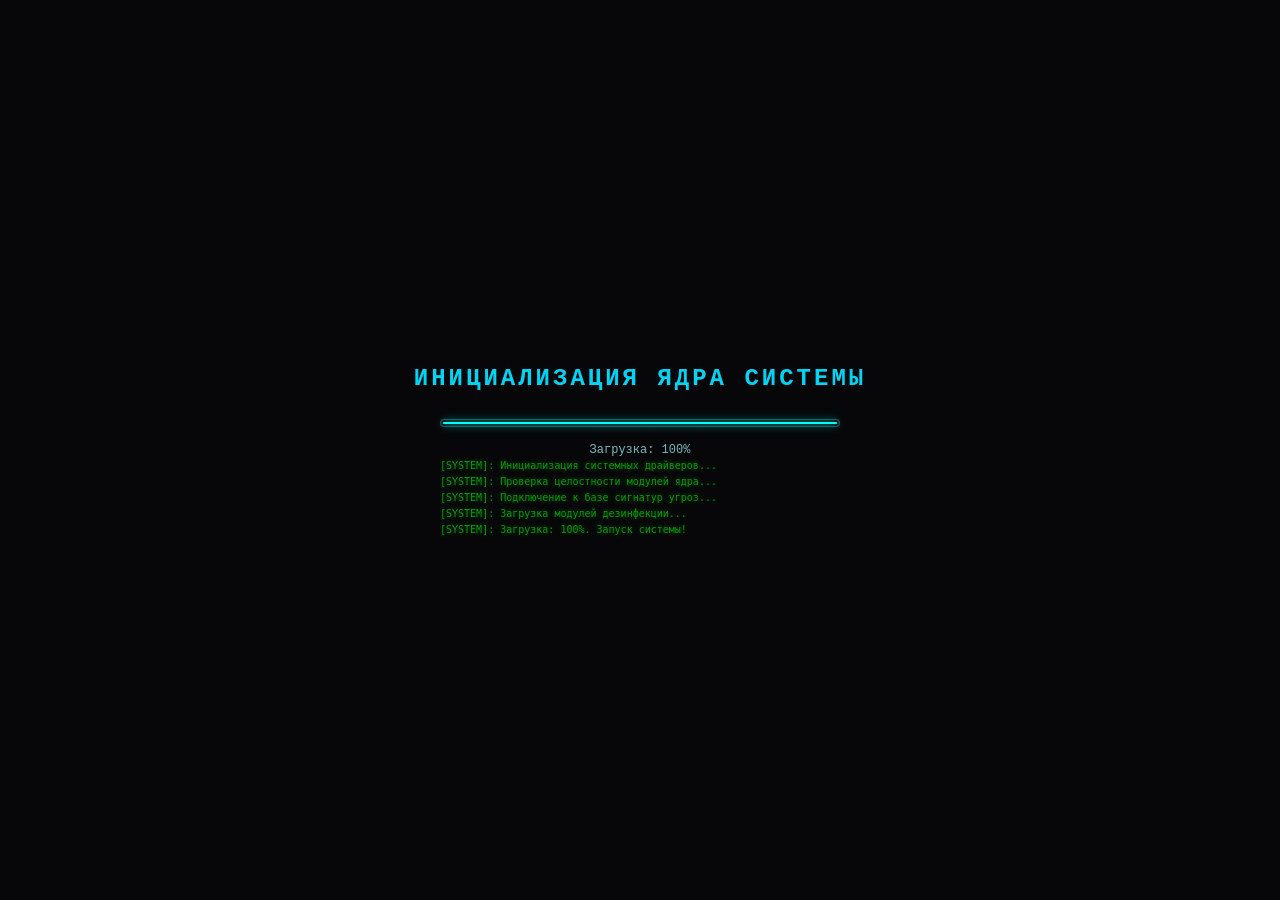
==== index.html @ bfcc6da0 "Багфиксы" ====
<!doctype html>
<html lang="ru">
    <head>
        <meta charset="UTF-8" />
        <meta
            name="viewport"
            content="width=device-width, initial-scale=1.0, maximum-scale=1.0, user-scalable=no, viewport-fit=cover,  height=device-height"
        />
        <title>Система // Выживание</title>
        <link href="./css/style.css" rel="stylesheet" />
        <script src="https://yandex.ru/games/sdk/v2"></script>
        <style>
            * {
                box-sizing: border-box;
                user-select: none;
                -webkit-user-select: none;
                margin: 0;
                padding: 0;
            }
            body,
            html {
                width: 100%;
                height: 100%;
                min-height: 100dvh;
                overflow: hidden;
                background-color: #070709;
                font-family: "Courier New", Courier, monospace;
            }

            #gameCanvas {
                display: block;
                width: 100vw;
                height: 100vh;
                height: 100dvh;
            }

            /* CRT scanlines effect */
            .crt::after {
                content: " ";
                display: block;
                position: absolute;
                top: 0;
                left: 0;
                bottom: 0;
                right: 0;
                background:
                    linear-gradient(
                        rgba(18, 16, 16, 0) 50%,
                        rgba(0, 0, 0, 0.25) 50%
                    ),
                    linear-gradient(
                        90deg,
                        rgba(255, 0, 0, 0.04),
                        rgba(0, 255, 0, 0.02),
                        rgba(0, 0, 255, 0.04)
                    );
                z-index: 99;
                background-size:
                    100% 4px,
                    6px 100%;
                pointer-events: none;
            }

            #upgrade-screen {
                display: none;
                position: absolute;
                top: 50%;
                left: 50%;
                transform: translate(-50%, -50%);
                background: rgba(10, 10, 12, 0.98);
                border: 2px solid #00ffff;
                padding: 25px;
                width: 95%;
                max-width: 480px;
                text-align: center;
                color: #ffffff;
                z-index: 100;
                box-shadow: 0 0 25px rgba(0, 255, 255, 0.35);
                border-radius: 12px;
            }
            #options-container {
                display: flex;
                flex-direction: column;
                gap: 12px;
                margin-top: 15px;
            }
            .upgrade-option {
                background: rgba(20, 20, 25, 0.8);
                border: 1px solid rgba(255, 255, 255, 0.2);
                color: #ffffff;
                padding: 12px 15px;
                cursor: pointer;
                display: flex;
                align-items: center;
                gap: 15px;
                width: 100%;
                transition: all 0.25s ease;
                border-radius: 8px;
                text-align: left;
            }
            .upgrade-option:hover {
                background: rgba(0, 255, 255, 0.15);
                border-color: #00ffff;
                box-shadow: 0 0 12px rgba(0, 255, 255, 0.2);
                transform: translateX(4px);
            }
            .icon-container {
                position: relative;
                width: 60px;
                height: 60px;
                display: flex;
                justify-content: center;
                align-items: center;
                background: #000;
                border: 1px solid rgba(0, 255, 255, 0.3);
                border-radius: 6px;
            }
            .weapon-preview-canvas {
                width: 60px !important;
                height: 60px !important;
                display: block;
            }
            .level-badge {
                position: absolute;
                bottom: -4px;
                right: -4px;
                background: #00ffff;
                color: #000;
                font-size: 9px;
                font-weight: bold;
                padding: 1px 4px;
                font-family: monospace;
                border-radius: 3px;
            }
            #preloader {
                position: absolute;
                top: 0;
                left: 0;
                width: 100%;
                height: 100%;
                background-color: #070709;
                z-index: 1000;
                display: flex;
                flex-direction: column;
                justify-content: center;
                align-items: center;
                color: #ffffff;
            }
            #loader-bar-bg {
                width: 80%;
                max-width: 400px;
                height: 8px;
                border: 1px solid rgba(0, 255, 255, 0.3);
                background: #111;
                border-radius: 4px;
                padding: 2px;
                margin-top: 24px;
            }
            #loader-bar-fill {
                width: 0%;
                height: 100%;
                background-color: #00ffff;
                box-shadow: 0 0 10px #00ffff;
                transition: width 0.05s linear;
                border-radius: 2px;
            }
            .terminal-text {
                font-family: monospace;
                color: #00ff00;
                text-shadow: 0 0 5px rgba(0, 255, 0, 0.5);
            }

            #menu-screen {
                position: absolute;
                top: 0;
                left: 0;
                width: 100%;
                height: 100%;
                background: rgba(7, 7, 9, 0.85);
                backdrop-filter: blur(8px);
                -webkit-backdrop-filter: blur(8px);
                display: none;
                flex-direction: column;
                justify-content: center;
                align-items: center;
                z-index: 80;
                color: #ffffff;
            }
            #arsenal-screen {
                display: none;
                position: absolute;
                top: 50%;
                left: 50%;
                transform: translate(-50%, -50%);
                background: rgba(10, 10, 12, 0.98);
                border: 2px solid #00ffff;
                padding: 25px;
                width: 95%;
                max-width: 600px;
                max-height: 85vh;
                overflow-y: auto;
                color: #ffffff;
                z-index: 120;
                box-shadow: 0 0 25px rgba(0, 255, 255, 0.35);
                border-radius: 12px;
            }
            #arsenal-screen::-webkit-scrollbar {
                width: 6px;
            }
            #arsenal-screen::-webkit-scrollbar-track {
                background: rgba(10, 10, 12, 0.98);
            }
            #arsenal-screen::-webkit-scrollbar-thumb {
                background: #00ffff;
                border-radius: 3px;
            }
            .arsenal-grid {
                display: grid;
                grid-template-columns: repeat(auto-fill, minmax(110px, 1fr));
                gap: 12px;
                margin-top: 15px;
                margin-bottom: 20px;
            }
            .arsenal-card {
                background: rgba(20, 20, 25, 0.8);
                border: 1px solid rgba(255, 255, 255, 0.1);
                border-radius: 8px;
                padding: 10px;
                display: flex;
                flex-direction: column;
                align-items: center;
                text-align: center;
                position: relative;
                transition: all 0.25s ease;
            }
            .arsenal-card.unlocked {
                border-color: rgba(0, 255, 255, 0.25);
            }
            .arsenal-card.unlocked.hover\:border-color:hover {
                border-color: #00ffff;
                box-shadow: 0 0 10px rgba(0, 255, 255, 0.2);
                transform: translateY(-2px);
            }
            .arsenal-card.locked {
                opacity: 0.5;
                background: rgba(10, 10, 12, 0.6);
            }
            .arsenal-card .lock-icon {
                font-size: 20px;
                color: #ff3333;
                margin: 8px 0;
                text-shadow: 0 0 8px rgba(255, 51, 51, 0.4);
            }

            /* Стили для кастомного экрана GameOver с возможностью воскрешения */
            #gameover-screen {
                display: none;
                position: absolute;
                top: 50%;
                left: 50%;
                transform: translate(-50%, -50%);
                background: rgba(10, 10, 12, 0.98);
                border: 2px solid #ff3333;
                padding: 30px;
                width: 95%;
                max-width: 440px;
                text-align: center;
                color: #ffffff;
                z-index: 100;
                box-shadow: 0 0 25px rgba(255, 51, 51, 0.35);
                border-radius: 12px;
            }

            /* Кнопка выхода в меню на экране паузы */
            #pause-menu-btn {
                display: none;
                position: absolute;
                bottom: 90px;
                left: 50%;
                transform: translateX(-50%);
                background: rgba(10, 10, 15, 0.9);
                border: 1px solid #ff4444;
                color: #ff4444;
                padding: 10px 28px;
                border-radius: 10px;
                font-family: monospace;
                font-size: 12px;
                font-weight: bold;
                letter-spacing: 2px;
                cursor: pointer;
                z-index: 95;
                backdrop-filter: blur(4px);
                transition: all 0.3s ease;
                box-shadow: 0 0 20px rgba(255, 68, 68, 0.15);
                text-transform: uppercase;
            }
            #pause-menu-btn:hover {
                background: rgba(255, 68, 68, 0.15);
                box-shadow: 0 0 30px rgba(255, 68, 68, 0.25);
                transform: translateX(-50%) scale(1.04);
            }
        </style>
    </head>
    <body class="crt">
        <!-- Preloader Screen -->
        <div id="preloader">
            <h1
                class="text-xl md:text-2xl font-bold tracking-widest text-center text-cyan-400"
                style="letter-spacing: 3px"
            >
                ИНИЦИАЛИЗАЦИЯ ЯДРА СИСТЕМЫ
            </h1>
            <div id="loader-bar-bg">
                <div id="loader-bar-fill"></div>
            </div>
            <p
                id="loader-info"
                class="mt-4 text-xs opacity-75 font-mono text-cyan-200"
                style="margin-top: 15px"
            >
                Загрузка: 0%
            </p>
            <div
                id="terminal-log"
                class="mt-4 text-[10px] terminal-text w-4/5 max-w-[400px] h-20 overflow-hidden opacity-60 text-left leading-4"
            >
                [SYSTEM]: Booting core parameters...
            </div>
        </div>

        <!-- Main Menu Screen -->
        <div id="menu-screen">
            <h1
                class="text-3xl md:text-5xl font-extrabold tracking-widest text-center text-white mb-2"
                style="
                    text-shadow: 0 0 15px rgba(0, 255, 255, 0.4);
                    font-family: monospace;
                "
            >
                Система // Выживание
            </h1>
            <p
                style="margin: 12px 0"
                class="text-cyan-400 text-[10px] md:text-xs font-mono tracking-widest mb-10 text-center animate-pulse"
            >
                [ ВЕРСИЯ ЯДРА: REMASTERED ]
            </p>

            <div
                class="flex flex-col sm:flex-row gap-4 mb-10 w-full max-w-[420px] px-6"
            >
                <button
                    id="start-game-btn"
                    class="flex-1 py-3 px-6 bg-cyan-500 hover:bg-cyan-400 text-black font-extrabold text-xs tracking-wider font-mono rounded-lg transition-all duration-300 shadow-[0_0_15px_rgba(0,255,255,0.3)] hover:scale-105 active:scale-95"
                >
                    ЗАПУСТИТЬ ЯДРО
                </button>
                <button
                    id="open-arsenal-btn"
                    class="flex-1 py-3 px-6 bg-transparent border border-cyan-500 hover:bg-cyan-950/40 text-cyan-400 font-extrabold text-xs tracking-wider font-mono rounded-lg transition-all duration-300 hover:scale-105 active:scale-95"
                >
                    АРСЕНАЛ ОРУЖИЯ
                </button>
            </div>

            <div class="w-full max-w-[460px] px-6">
                <p
                    style="margin: 32px 0 10px"
                    class="text-cyan-600 text-[10px] font-mono mb-4 text-center tracking-widest"
                >
                    — ТРЕБОВАНИЯ ДЕШИФРАЦИИ —
                </p>
                <div
                    id="menu-achievements"
                    class="grid grid-cols-2 gap-3"
                ></div>
            </div>
        </div>

        <!-- Weapon Arsenal Screen -->
        <div id="arsenal-screen">
            <h2
                class="font-bold tracking-widest text-cyan-400 border-b border-cyan-800 pb-3 mb-4 text-center text-base md:text-lg font-mono"
            >
                АРСЕНАЛ МОДИФИКАЦИЙ ЯДРА
            </h2>
            <div id="arsenal-grid" class="arsenal-grid"></div>
            <button
                id="close-arsenal-btn"
                class="w-full py-2.5 bg-transparent border border-red-500 text-red-500 hover:bg-red-950/30 font-bold text-xs tracking-wider font-mono rounded-lg transition-all duration-300"
            >
                ЗАКРЫТЬ ДАННЫЕ
            </button>
        </div>

        <canvas id="gameCanvas"></canvas>

        <!-- 🎵 ФОНОВАЯ МУЗЫКА -->
        <audio id="bg-music" loop preload="auto">
            <source src="./music/bgmusic.mp3" type="audio/mpeg" />
            <!-- Добавь fallback на другой формат, если нужно -->
            <!-- <source src="путь/к_твоей/музыке.ogg" type="audio/ogg"> -->
        </audio>

        <!-- Sound Toggle Button -->
        <button
            id="audio-toggle"
            style="
                position: absolute;
                top: 20px;
                right: 20px;
                width: 44px;
                height: 44px;
                border-radius: 8px;
                background: rgba(10, 10, 15, 0.85);
                border: 1px solid #00ffff;
                color: #00ffff;
                font-size: 18px;
                cursor: pointer;
                z-index: 110;
                display: flex;
                align-items: center;
                justify-content: center;
                backdrop-filter: blur(4px);
                transition: all 0.2s ease;
                box-shadow: 0 0 10px rgba(0, 255, 255, 0.1);
            "
        >
            🔊
        </button>

        <!-- Mobile Pause button -->
        <button
            id="pause-button"
            style="
                position: absolute;
                bottom: 20px;
                right: 20px;
                width: 50px;
                height: 50px;
                border-radius: 50%;
                background: rgba(10, 10, 15, 0.85);
                border: 2px solid #00ffff;
                color: #00ffff;
                font-size: 20px;
                cursor: pointer;
                z-index: 90;
                display: none;
                align-items: center;
                justify-content: center;
                backdrop-filter: blur(4px);
                transition: all 0.2s ease;
                box-shadow: 0 0 12px rgba(0, 255, 255, 0.25);
            "
        >
            ⏸
        </button>

        <!-- Кнопка "Выйти в меню" на паузе -->
        <button id="pause-menu-btn">ВЫЙТИ В МЕНЮ</button>

        <!-- Upgrade Screen Overlay -->
        <div id="upgrade-screen">
            <h2
                class="font-bold tracking-widest text-cyan-400 border-b border-cyan-800 pb-3 mb-4 text-base md:text-lg font-mono"
            >
                ВЫБОР МОДИФИКАТОРА ЯДРА
            </h2>
            <div id="options-container"></div>
        </div>

        <!-- Custom Game Over Screen overlay with Yandex Ad Revival integration -->
        <div id="gameover-screen">
            <h2
                class="font-bold tracking-widest text-red-500 border-b border-red-950 pb-3 mb-4 text-base md:text-xl font-mono"
                style="text-shadow: 0 0 10px rgba(255, 51, 51, 0.5)"
            >
                СЕКТОР АННИГИЛИРОВАН
            </h2>
            <p
                id="gameover-stats"
                class="text-sm font-mono text-gray-300 mb-6"
            ></p>

            <div class="flex flex-col gap-3">
                <button
                    id="revive-ad-btn"
                    class="w-full py-3 bg-cyan-500 hover:bg-cyan-400 text-black font-extrabold text-xs tracking-wider font-mono rounded-lg transition-all duration-300 shadow-[0_0_15px_rgba(0,255,255,0.3)] hover:scale-[1.02] active:scale-[0.98]"
                >
                    ВОССТАНОВИТЬ ЯДРО (100% HP) 📺
                </button>
                <button
                    id="restart-game-btn"
                    class="w-full py-3 bg-transparent border border-red-500 hover:bg-red-950/20 text-red-500 font-extrabold text-xs tracking-wider font-mono rounded-lg transition-all duration-300 hover:scale-[1.02] active:scale-[0.98]"
                >
                    НАЧАТЬ ЗАНОВО
                </button>
            </div>
        </div>

        <script>
            // Global SDK handlers & Safeties
            let ysdkInstance = null;
            let adReviveUsedInCurrentRun = false; // Player can only revive once per game session

            function initYandexSDK() {
                if (typeof YaGames !== "undefined") {
                    YaGames.init()
                        .then((ysdk) => {
                            console.log("[Yandex SDK]: Инициализация успешна");
                            ysdkInstance = ysdk;

                            // Уведомляем систему, что игра готова (Loading API)
                            if (ysdk.features && ysdk.features.LoadingAPI) {
                                ysdk.features.LoadingAPI.ready();
                            }
                        })
                        .catch((err) => {
                            console.warn(
                                "[Yandex SDK]: Ошибка инициализации SDK",
                                err,
                            );
                        });
                } else {
                    console.log(
                        "[Yandex SDK]: SDK отсутствует (запуск в локальном окружении)",
                    );
                }
            }

            // Полноэкранная реклама (Interstitial)
            function showYandexInterstitial(onCloseCallback) {
                if (ysdkInstance) {
                    // Паузим игру на время рекламы
                    const wasMuted = sfx.muted;
                    const prevGameState = gameState;

                    sfx.muted = true;
                    if (
                        [
                            STATES.PLAYING,
                            STATES.PORTAL_OPEN,
                            STATES.BOSS_FIGHT,
                        ].includes(gameState)
                    ) {
                        previousState = gameState;
                        gameState = STATES.PAUSED;
                    }

                    ysdkInstance.adv.showFullscreenAdv({
                        callbacks: {
                            onOpen: () => {
                                console.log(
                                    "[Yandex Ads]: Полноэкранный баннер открыт",
                                );
                            },
                            onClose: (wasShown) => {
                                console.log(
                                    "[Yandex Ads]: Полноэкранный баннер закрыт, возвращаем звук и фокус",
                                );
                                sfx.muted = wasMuted;
                                if (gameState === STATES.PAUSED) {
                                    gameState =
                                        prevGameState === STATES.PAUSED
                                            ? STATES.PAUSED
                                            : previousState;
                                    lastTime = performance.now();
                                }
                                if (onCloseCallback) onCloseCallback();
                            },
                            onError: (error) => {
                                console.warn(
                                    "[Yandex Ads]: Ошибка показа баннера",
                                    error,
                                );
                                sfx.muted = wasMuted;
                                if (gameState === STATES.PAUSED) {
                                    gameState =
                                        prevGameState === STATES.PAUSED
                                            ? STATES.PAUSED
                                            : previousState;
                                    lastTime = performance.now();
                                }
                                if (onCloseCallback) onCloseCallback();
                            },
                        },
                    });
                } else {
                    // Локальный режим без SDK
                    if (onCloseCallback) onCloseCallback();
                }
            }

            // Реклама за вознаграждение (Rewarded - Воскрешение)
            function showYandexRewarded(onRewardedCallback, onErrorCallback) {
                if (ysdkInstance) {
                    const wasMuted = sfx.muted;
                    sfx.muted = true;

                    const prevGameState = gameState;
                    if (
                        [
                            STATES.PLAYING,
                            STATES.PORTAL_OPEN,
                            STATES.BOSS_FIGHT,
                            STATES.GAMEOVER,
                        ].includes(gameState)
                    ) {
                        previousState = gameState;
                        gameState = STATES.PAUSED;
                    }

                    ysdkInstance.adv.showRewardedVideo({
                        callbacks: {
                            onOpen: () => {
                                console.log("[Rewarded Ad]: Видео открыто");
                            },
                            onRewarded: () => {
                                console.log("[Rewarded Ad]: Награда начислена");
                                if (onRewardedCallback) onRewardedCallback();
                            },
                            onClose: () => {
                                console.log("[Rewarded Ad]: Видео закрыто");
                                sfx.muted = wasMuted;
                                if (gameState === STATES.PAUSED) {
                                    gameState =
                                        prevGameState === STATES.PAUSED
                                            ? STATES.PAUSED
                                            : previousState;
                                    lastTime = performance.now();
                                }
                            },
                            onError: (error) => {
                                console.warn(
                                    "[Rewarded Ad]: Ошибка видео",
                                    error,
                                );
                                sfx.muted = wasMuted;
                                if (gameState === STATES.PAUSED) {
                                    gameState =
                                        prevGameState === STATES.PAUSED
                                            ? STATES.PAUSED
                                            : previousState;
                                    lastTime = performance.now();
                                }
                                if (onErrorCallback) onErrorCallback();
                            },
                        },
                    });
                } else {
                    // Симуляция награды в локальном дев-режиме
                    console.log(
                        "[Dev mode]: Эмуляция просмотра Rewarded рекламы",
                    );
                    if (onRewardedCallback) onRewardedCallback();
                }
            }

            // Pause & Unmute cleanly when Yandex Tab changes visibility or focus shifts
            window.addEventListener("blur", () => {
                if (
                    [
                        STATES.PLAYING,
                        STATES.PORTAL_OPEN,
                        STATES.BOSS_SPAWN,
                        STATES.BOSS_FIGHT,
                    ].includes(gameState)
                ) {
                    previousState = gameState;
                    gameState = STATES.PAUSED;
                }
                if (sfx && sfx.ctx && sfx.ctx.state === "running") {
                    sfx.ctx.suspend();
                }
            });

            window.addEventListener("focus", () => {
                if (sfx && sfx.ctx && sfx.ctx.state === "suspended") {
                    sfx.ctx.resume();
                }
            });

            // Synthesizing sound effects programmatically with Web Audio API
            class AudioEngine {
                constructor() {
                    this.ctx = null;
                    this.muted = false;
                }
                init() {
                    if (this.ctx) return;
                    this.ctx = new (
                        window.AudioContext || window.webkitAudioContext
                    )();
                }
                playShoot() {
                    if (this.muted || !this.ctx) return;
                    this.init();
                    let osc = this.ctx.createOscillator();
                    let gain = this.ctx.createGain();
                    osc.connect(gain);
                    gain.connect(this.ctx.destination);
                    osc.type = "triangle";
                    osc.frequency.setValueAtTime(440, this.ctx.currentTime);
                    osc.frequency.exponentialRampToValueAtTime(
                        110,
                        this.ctx.currentTime + 0.12,
                    );
                    gain.gain.setValueAtTime(0.12, this.ctx.currentTime);
                    gain.gain.linearRampToValueAtTime(
                        0.01,
                        this.ctx.currentTime + 0.12,
                    );
                    osc.start();
                    osc.stop(this.ctx.currentTime + 0.12);
                }
                playExplode() {
                    if (this.muted || !this.ctx) return;
                    this.init();
                    let bufferSize = this.ctx.sampleRate * 0.15,
                        buffer = this.ctx.createBuffer(
                            1,
                            bufferSize,
                            this.ctx.sampleRate,
                        ),
                        data = buffer.getChannelData(0);
                    for (let i = 0; i < bufferSize; i++) {
                        data[i] = Math.random() * 2 - 1;
                    }
                    let noise = this.ctx.createBufferSource();
                    noise.buffer = buffer;
                    let filter = this.ctx.createBiquadFilter();
                    filter.type = "lowpass";
                    filter.frequency.setValueAtTime(400, this.ctx.currentTime);
                    filter.frequency.exponentialRampToValueAtTime(
                        10,
                        this.ctx.currentTime + 0.15,
                    );
                    let gain = this.ctx.createGain();
                    gain.gain.setValueAtTime(0.18, this.ctx.currentTime);
                    gain.gain.linearRampToValueAtTime(
                        0.01,
                        this.ctx.currentTime + 0.15,
                    );
                    noise.connect(filter);
                    filter.connect(gain);
                    gain.connect(this.ctx.destination);
                    noise.start();
                }
                playHit() {
                    if (this.muted || !this.ctx) return;
                    this.init();
                    let osc = this.ctx.createOscillator();
                    let gain = this.ctx.createGain();
                    osc.connect(gain);
                    gain.connect(this.ctx.destination);
                    osc.type = "sawtooth";
                    osc.frequency.setValueAtTime(120, this.ctx.currentTime);
                    osc.frequency.setValueAtTime(
                        60,
                        this.ctx.currentTime + 0.08,
                    );
                    gain.gain.setValueAtTime(0.15, this.ctx.currentTime);
                    gain.gain.linearRampToValueAtTime(
                        0.01,
                        this.ctx.currentTime + 0.15,
                    );
                    osc.start();
                    osc.stop(this.ctx.currentTime + 0.15);
                }
                playLevelUp() {
                    if (this.muted || !this.ctx) return;
                    this.init();
                    let osc = this.ctx.createOscillator();
                    let gain = this.ctx.createGain();
                    osc.connect(gain);
                    gain.connect(this.ctx.destination);
                    osc.type = "sine";
                    let notes = [261.63, 329.63, 392.0, 523.25];
                    notes.forEach((freq, idx) => {
                        let time = this.ctx.currentTime + idx * 0.1;
                        osc.frequency.setValueAtTime(freq, time);
                    });
                    gain.gain.setValueAtTime(0.15, this.ctx.currentTime);
                    gain.gain.linearRampToValueAtTime(
                        0.15,
                        this.ctx.currentTime + 0.3,
                    );
                    gain.gain.linearRampToValueAtTime(
                        0.01,
                        this.ctx.currentTime + 0.5,
                    );
                    osc.start();
                    osc.stop(this.ctx.currentTime + 0.5);
                }
                playUpgrade() {
                    if (this.muted || !this.ctx) return;
                    this.init();
                    let osc = this.ctx.createOscillator();
                    let gain = this.ctx.createGain();
                    osc.connect(gain);
                    gain.connect(this.ctx.destination);
                    osc.type = "square";
                    osc.frequency.setValueAtTime(300, this.ctx.currentTime);
                    osc.frequency.exponentialRampToValueAtTime(
                        1200,
                        this.ctx.currentTime + 0.25,
                    );
                    gain.gain.setValueAtTime(0.08, this.ctx.currentTime);
                    gain.gain.linearRampToValueAtTime(
                        0.01,
                        this.ctx.currentTime + 0.25,
                    );
                    osc.start();
                    osc.stop(this.ctx.currentTime + 0.25);
                }
                playWarning() {
                    if (this.muted || !this.ctx) return;
                    this.init();
                    let osc = this.ctx.createOscillator();
                    let gain = this.ctx.createGain();
                    osc.connect(gain);
                    gain.connect(this.ctx.destination);
                    osc.type = "sawtooth";
                    osc.frequency.setValueAtTime(220, this.ctx.currentTime);
                    osc.frequency.linearRampToValueAtTime(
                        330,
                        this.ctx.currentTime + 0.2,
                    );
                    osc.frequency.linearRampToValueAtTime(
                        220,
                        this.ctx.currentTime + 0.4,
                    );
                    gain.gain.setValueAtTime(0.1, this.ctx.currentTime);
                    gain.gain.linearRampToValueAtTime(
                        0.01,
                        this.ctx.currentTime + 0.45,
                    );
                    osc.start();
                    osc.stop(this.ctx.currentTime + 0.45);
                }
            }
            const sfx = new AudioEngine();

            function t(key) {
                return key; // Просто возвращаем ключ как есть
            }

            // Заглушка для смены языка (ничего не делает)
            function setLanguage(lang) {
                // Ничего не делаем
            }

            // Заглушка для обновления текстов
            function updateAllTexts() {
                // Ничего не делаем
            }

            // Язык по умолчанию
            const currentLang = "ru";
            // ========== 🎵 УПРАВЛЕНИЕ ФОНОВОЙ МУЗЫКОЙ С FADE ==========
            const bgMusic = document.getElementById("bg-music");
            let isMusicPlaying = false;
            let isFading = false;
            let fadeInterval = null;
            let currentVolume = 0;

            const FADE_SPEED = 0.015; // Скорость затухания (чем меньше, тем плавнее)
            const TARGET_VOLUME = 0.25; // Целевая громкость (25%)

            function startMusic() {
                if (!bgMusic) return;

                // Если музыка уже играет и не на паузе — выходим
                if (isMusicPlaying && !bgMusic.paused) return;

                bgMusic.volume = 0;
                currentVolume = 0;
                bgMusic.loop = true;

                bgMusic
                    .play()
                    .then(() => {
                        isMusicPlaying = true;
                        fadeInMusic();
                        console.log(
                            "[Music]: Фоновая музыка запущена с fade-in",
                        );
                    })
                    .catch((error) => {
                        console.log(
                            "[Music]: Автозапуск заблокирован, ждём действие пользователя",
                        );
                    });
            }

            function pauseMusic() {
                if (!bgMusic || !isMusicPlaying) return;
                fadeOutMusic(() => {
                    bgMusic.pause();
                    isMusicPlaying = false;
                    console.log(
                        "[Music]: Фоновая музыка на паузе (fade-out завершён)",
                    );
                });
            }

            function resumeMusic() {
                if (!bgMusic || isMusicPlaying) return;

                if (bgMusic.paused) {
                    bgMusic.volume = 0;
                    currentVolume = 0;
                    bgMusic
                        .play()
                        .then(() => {
                            isMusicPlaying = true;
                            fadeInMusic();
                            console.log(
                                "[Music]: Фоновая музыка возобновлена с fade-in",
                            );
                        })
                        .catch((error) => {
                            console.log(
                                "[Music]: Ошибка возобновления:",
                                error,
                            );
                        });
                }
            }

            function stopMusic() {
                if (!bgMusic) return;

                fadeOutMusic(() => {
                    bgMusic.pause();
                    bgMusic.currentTime = 0;
                    isMusicPlaying = false;
                    console.log("[Music]: Фоновая музыка остановлена");
                });
            }

            function fadeInMusic() {
                if (fadeInterval) {
                    clearInterval(fadeInterval);
                    fadeInterval = null;
                }

                isFading = true;
                currentVolume = 0;
                bgMusic.volume = 0;

                fadeInterval = setInterval(() => {
                    if (currentVolume < TARGET_VOLUME) {
                        currentVolume = Math.min(
                            currentVolume + FADE_SPEED,
                            TARGET_VOLUME,
                        );
                        bgMusic.volume = currentVolume;
                    } else {
                        clearInterval(fadeInterval);
                        fadeInterval = null;
                        isFading = false;
                    }
                }, 16);
            }

            function fadeOutMusic(callback) {
                if (fadeInterval) {
                    clearInterval(fadeInterval);
                    fadeInterval = null;
                }

                isFading = true;
                currentVolume = bgMusic.volume;

                fadeInterval = setInterval(() => {
                    if (currentVolume > 0) {
                        currentVolume = Math.max(currentVolume - FADE_SPEED, 0);
                        bgMusic.volume = currentVolume;
                    } else {
                        clearInterval(fadeInterval);
                        fadeInterval = null;
                        isFading = false;
                        bgMusic.volume = 0;
                        if (callback) callback();
                    }
                }, 16);
            }

            function stopMusicImmediate() {
                if (fadeInterval) {
                    clearInterval(fadeInterval);
                    fadeInterval = null;
                }
                if (bgMusic) {
                    bgMusic.pause();
                    bgMusic.currentTime = 0;
                    bgMusic.volume = 0;
                    currentVolume = 0;
                }
                isMusicPlaying = false;
                isFading = false;
                console.log("[Music]: Фоновая музыка остановлена мгновенно");
            }

            // Toggle Audio Muted State (также влияет на фоновую музыку)
            document
                .getElementById("audio-toggle")
                .addEventListener("click", (e) => {
                    e.stopPropagation();
                    sfx.init();
                    sfx.muted = !sfx.muted;

                    // 🎵 Управляем музыкой вместе со звуками
                    if (sfx.muted) {
                        // Выключаем всё
                        if (bgMusic) {
                            bgMusic.volume = 0;
                            // Если музыка играет - ставим на паузу
                            if (isMusicPlaying) {
                                bgMusic.pause();
                            }
                        }
                    } else {
                        // Включаем всё обратно
                        if (bgMusic) {
                            // Если музыка была на паузе - возобновляем
                            if (bgMusic.paused && isMusicPlaying) {
                                bgMusic.play().catch(() => {});
                            }
                            // Возвращаем громкость
                            if (isMusicPlaying) {
                                bgMusic.volume = TARGET_VOLUME;
                                currentVolume = TARGET_VOLUME;
                            }
                        }
                    }

                    document.getElementById("audio-toggle").innerText =
                        sfx.muted ? "🔇" : "🔊";
                    document.getElementById("audio-toggle").style.borderColor =
                        sfx.muted ? "#ff3333" : "#00ffff";
                    document.getElementById("audio-toggle").style.color =
                        sfx.muted ? "#ff3333" : "#00ffff";
                });

            const canvas = document.getElementById("gameCanvas");
            const ctx = canvas.getContext("2d");

            const STATES = {
                LOADING: -1,
                MENU: 0,
                PLAYING: 1,
                PORTAL_OPEN: 2,
                BOSS_SPAWN: 3,
                BOSS_FIGHT: 4,
                GAMEOVER: 5,
                UPGRADE: 6,
                PAUSED: 7,
            };
            let gameState = STATES.LOADING;
            let previousState = STATES.PLAYING;

            const spawnWarnings = [];

            class QT_Rectangle {
                constructor(x, y, w, h) {
                    this.x = x;
                    this.y = y;
                    this.w = w;
                    this.h = h;
                }
                contains(obj) {
                    return (
                        obj.x >= this.x - this.w &&
                        obj.x <= this.x + this.w &&
                        obj.y >= this.y - this.h &&
                        obj.y <= this.y + this.h
                    );
                }
                intersects(range) {
                    return !(
                        range.x - range.w > this.x + this.w ||
                        range.x + range.w < this.x - this.w ||
                        range.y - range.h > this.y + this.h ||
                        range.y + range.h < this.y - this.h
                    );
                }
            }

            class QuadTree {
                constructor(boundary, capacity) {
                    this.boundary = boundary;
                    this.capacity = capacity;
                    this.objects = [];
                    this.divided = false;
                }
                subdivide() {
                    let x = this.boundary.x;
                    let y = this.boundary.y;
                    let w = this.boundary.w / 2;
                    let h = this.boundary.h / 2;

                    let ne = new QT_Rectangle(x + w, y - h, w, h);
                    this.northeast = new QuadTree(ne, this.capacity);
                    let nw = new QT_Rectangle(x - w, y - h, w, h);
                    this.northwest = new QuadTree(nw, this.capacity);
                    let se = new QT_Rectangle(x + w, y + h, w, h);
                    this.southeast = new QuadTree(se, this.capacity);
                    let sw = new QT_Rectangle(x - w, y + h, w, h);
                    this.southwest = new QuadTree(sw, this.capacity);

                    this.divided = true;
                }
                insert(obj) {
                    if (!this.boundary.contains(obj)) {
                        return false;
                    }

                    if (this.objects.length < this.capacity) {
                        this.objects.push(obj);
                        return true;
                    }

                    if (!this.divided) {
                        this.subdivide();
                    }

                    if (this.northeast.insert(obj)) return true;
                    if (this.northwest.insert(obj)) return true;
                    if (this.southeast.insert(obj)) return true;
                    if (this.southwest.insert(obj)) return true;

                    return false;
                }
                query(range, found) {
                    if (!found) found = [];
                    if (!this.boundary.intersects(range)) {
                        return found;
                    }

                    for (let i = 0; i < this.objects.length; i++) {
                        let obj = this.objects[i];
                        if (range.contains(obj)) {
                            found.push(obj);
                        }
                    }

                    if (this.divided) {
                        this.northeast.query(range, found);
                        this.northwest.query(range, found);
                        this.southeast.query(range, found);
                        this.southwest.query(range, found);
                    }

                    return found;
                }
            }

            let enemyQuadTree = new QuadTree(new QT_Rectangle(0, 0, 1, 1), 4);

            class FastPool {
                constructor(ClassRef, size) {
                    this.objects = [];
                    this.activeCount = 0;
                    for (let i = 0; i < size; i++) {
                        let obj = new ClassRef();
                        obj.poolIndex = i;
                        this.objects.push(obj);
                    }
                }
                get() {
                    if (this.activeCount < this.objects.length) {
                        let obj = this.objects[this.activeCount];
                        this.activeCount++;
                        return obj;
                    }
                    return null;
                }
                release(obj) {
                    if (obj.poolIndex < this.activeCount) {
                        this.activeCount--;
                        let lastObj = this.objects[this.activeCount];
                        this.objects[obj.poolIndex] = lastObj;
                        this.objects[this.activeCount] = obj;
                        lastObj.poolIndex = obj.poolIndex;
                        obj.poolIndex = this.activeCount;
                        obj.active = false;
                    }
                }
                updateAll() {
                    for (let i = 0; i < this.activeCount; i++)
                        this.objects[i].update();
                }
                drawAll() {
                    for (let i = 0; i < this.activeCount; i++)
                        this.objects[i].draw();
                }
                clear() {
                    while (this.activeCount > 0) {
                        this.objects[this.activeCount - 1].active = false;
                        this.activeCount--;
                    }
                }
            }

            const toasts = [];
            let unlockedWeapons = [
                "Dart",
                "Orbit",
                "Aura",
                // "Bounce",
                // "Rain",
                "Cross",
            ];

            const ACHIEVEMENT_LIST = [
                { id: "Pulse", cond: "Пройти Мир 1" },
                { id: "Beam", cond: "Убить Антивируса" },
                { id: "Chain", cond: "Убить Сбой Ядра" },
                { id: "Секреты", cond: "Служебный Сектор" },
            ];

            function startPreloader() {
                const logElem = document.getElementById("terminal-log");
                const steps = [
                    "Инициализация системных драйверов...",
                    "Проверка целостности модулей ядра...",
                    "Подключение к базе сигнатур угроз...",
                    "Загрузка модулей дезинфекции...",
                    "Загрузка: 100%. Запуск системы!",
                ];
                let stepIdx = 0;
                let pct = 0;

                let interval = setInterval(() => {
                    pct += 4;
                    if (pct > 100) pct = 100;
                    document.getElementById("loader-bar-fill").style.width =
                        `${pct}%`;
                    document.getElementById("loader-info").innerText =
                        `Загрузка: ${pct}%`;

                    if (pct % 20 === 0 && stepIdx < steps.length) {
                        let p = document.createElement("p");
                        p.innerText = `[SYSTEM]: ${steps[stepIdx]}`;
                        logElem.appendChild(p);
                        logElem.scrollTop = logElem.scrollHeight;
                        stepIdx++;
                    }

                    if (pct >= 100) {
                        clearInterval(interval);
                        setTimeout(() => {
                            document.getElementById("preloader").style.display =
                                "none";
                            showMenu();
                        }, 500);
                    }
                }, 30);
            }

            const WEAPON_SPECS = [
                {
                    id: "Dart",
                    name: "Dart",
                    desc: "Наводящийся неоновый заряд данных.",
                    cond: "Доступно сразу",
                },
                {
                    id: "Orbit",
                    name: "Orbit",
                    desc: "Орбитальные блоки. Защищают ядро.",
                    cond: "Доступно сразу",
                },
                {
                    id: "Aura",
                    name: "Aura",
                    desc: "Пульсирующее информационное поле.",
                    cond: "Доступно сразу",
                },
                {
                    id: "Cross",
                    name: "Cross",
                    desc: "Линейная атака по осям процессора.",
                    cond: "Доступно сразу",
                },
                {
                    id: "Bounce",
                    name: "Bounce",
                    desc: "Снаряд, рикошетящий между багами.",
                    cond: "Доступно сразу",
                },
                {
                    id: "Rain",
                    name: "Rain",
                    desc: "Ливень информационного кода сверху.",
                    cond: "Доступно сразу",
                },
                {
                    id: "Pulse",
                    name: "Pulse",
                    desc: "Отбрасывает и замедляет противников.",
                    cond: "Пройти Мир 1",
                },
                {
                    id: "Beam",
                    name: "Beam",
                    desc: "Прямой дезинфицирующий лазер.",
                    cond: "Пройти Мир 2",
                },
                {
                    id: "Chain",
                    name: "Chain",
                    desc: "Цепной разряд тока по целям.",
                    cond: "Пройти Мир 3",
                },
                {
                    id: "Blast",
                    name: "Blast",
                    desc: "Взрывы в случайных зонах ядра.",
                    cond: "Достигнуть 5 уровня",
                },
                {
                    id: "Spiral",
                    name: "Spiral",
                    desc: "Раскручивающийся неоновый вихрь.",
                    cond: "Достигнуть 5 уровня",
                },
                {
                    id: "Mine",
                    name: "Mine",
                    desc: "Защитные мины, взрывающиеся при контакте.",
                    cond: "Достигнуть 10 уровня",
                },
                {
                    id: "Vortex",
                    name: "Vortex",
                    desc: "Гравитационный вихрь стягивания.",
                    cond: "Достигнуть 10 уровня",
                },
                {
                    id: "Echo",
                    name: "Echo",
                    desc: "Процесс-дублер случайного оружия.",
                    cond: "Достигнуть 15 уровня",
                },
                {
                    id: "Crystal",
                    name: "Crystal",
                    desc: "Кристалл, дробящийся на фрагменты.",
                    cond: "50000+ очков за забег",
                },
            ];

            function showMenu() {
                gameState = STATES.MENU;
                document.getElementById("menu-screen").style.display = "flex";
                document.getElementById("gameCanvas").style.display = "block";
                document.getElementById("pause-menu-btn").style.display =
                    "none";
                renderMenuAchievements();

                // Останавливаем музыку при входе в меню
                stopMusic();
            }

            function renderMenuAchievements() {
                const container = document.getElementById("menu-achievements");
                container.innerHTML = "";
                ACHIEVEMENT_LIST.forEach((ach) => {
                    let isUnl =
                        unlockedWeapons.includes(ach.id) ||
                        ach.id === "Секреты";
                    const item = document.createElement("div");
                    item.className =
                        "flex items-center gap-2 p-2 rounded bg-black/40 border font-mono text-[9px] md:text-[10px]";
                    if (isUnl) {
                        item.className += " border-cyan-950 text-cyan-400";
                        item.innerHTML = `
                            <span class="text-cyan-400" style="margin-left: 12px">✔</span>
                            <div class="truncate"style="margin: 8px 4px;">
                                <div class="text-gray-400 font-semibold truncate text-[8px]" >${ach.cond}</div>
                                <div class="text-[7px] text-cyan-600 font-bold">${ach.id.toUpperCase()} ДОСТУПЕН</div>
                            </div>
                        `;
                    } else {
                        item.className +=
                            " border-red-950/20 opacity-50 text-gray-600";
                        item.innerHTML = `
                            <span class="text-red-500" style="margin-left: 12px">🔒</span>
                            <div class="truncate" style="margin: 8px 4px;">
                                <div class="text-gray-500 truncate text-[8px]">${ach.cond}</div>
                                <div class="text-[7px] text-red-800 font-bold">БЛОКИРОВКА</div>
                            </div>
                        `;
                    }
                    container.appendChild(item);
                });
            }

            function openArsenal() {
                const screen = document.getElementById("arsenal-screen");
                const grid = document.getElementById("arsenal-grid");
                grid.innerHTML = "";
                screen.style.display = "block";

                WEAPON_SPECS.forEach((spec) => {
                    const isUnlocked = unlockedWeapons.includes(spec.id);
                    const card = document.createElement("div");
                    card.className = `arsenal-card ${isUnlocked ? "unlocked" : "locked"}`;

                    if (isUnlocked) {
                        card.innerHTML = `
                            <div class="icon-container" style="width:60px; height:60px; pointer-events:none;">
                                <canvas id="arsenal-canvas-${spec.id}" class="weapon-preview-canvas" width="60" height="60"></canvas>
                            </div>
                            <div class="font-bold text-[10px] text-cyan-400 mt-2 font-mono">${spec.name.toUpperCase()}</div>
                            <div class="text-[8px] text-gray-400 mt-1 font-mono leading-tight">${spec.desc}</div>
                        `;
                        grid.appendChild(card);
                        const cvs = document.getElementById(
                            `arsenal-canvas-${spec.id}`,
                        );
                        renderProceduralIcon(cvs, spec.id);
                    } else {
                        card.innerHTML = `
                            <div class="lock-icon">🔒</div>
                            <div class="font-bold text-[10px] text-red-400 mt-1 font-mono">${spec.name.toUpperCase()}</div>
                            <div class="text-[8px] text-gray-500 mt-1 font-mono leading-tight">Условие: <br><span class="text-gray-400">${spec.cond}</span></div>
                        `;
                        grid.appendChild(card);
                    }
                });
            }

            function ensureAudioContext() {
                sfx.init();
            }
            // Trigger fullscreen banner when starting core to satisfy monetization flow
            document
                .getElementById("start-game-btn")
                .addEventListener("click", (e) => {
                    e.stopPropagation();
                    ensureAudioContext();
                    showYandexInterstitial(() => {
                        document.getElementById("menu-screen").style.display =
                            "none";
                        resetGame();
                        sfx.playUpgrade();
                        gameState = STATES.PLAYING;
                        lastTime = performance.now();

                        // 🎵 Запускаем фоновую музыку
                        startMusic();
                    });
                });

            document
                .getElementById("open-arsenal-btn")
                .addEventListener("click", (e) => {
                    e.stopPropagation();
                    openArsenal();
                    ensureAudioContext();
                });

            document
                .getElementById("close-arsenal-btn")
                .addEventListener("click", (e) => {
                    e.stopPropagation();
                    document.getElementById("arsenal-screen").style.display =
                        "none";
                });

            // ========== НОВОЕ: Обработчик кнопки выхода в меню из паузы ==========
            document
                .getElementById("pause-menu-btn")
                .addEventListener("click", (e) => {
                    e.stopPropagation();
                    goToMenu();
                });

            /**
             * Функция выхода в главное меню из любого состояния игры
             */
            function goToMenu() {
                // 🎵 Останавливаем музыку с затуханием
                stopMusic();

                document.getElementById("menu-screen").style.display = "flex";
                document.getElementById("pause-menu-btn").style.display =
                    "none";
                resetGame();
                gameState = STATES.MENU;
                updatePauseButtonVisibility();
                renderMenuAchievements();
                document.getElementById("upgrade-screen").style.display =
                    "none";
                document.getElementById("gameover-screen").style.display =
                    "none";
                document.getElementById("arsenal-screen").style.display =
                    "none";

                if (sfx && sfx.ctx && sfx.ctx.state === "suspended") {
                    sfx.ctx.resume();
                }
            }

            const WORLD_DURATION = 180;
            let gameTimer = 0,
                secondsTimer = 0,
                currentWorld = 1,
                difficultyMultiplier = 1.0;
            let score = 0,
                pendingUpgrades = 0,
                bossSpawnTimer = 0,
                activeBossRef = null;
            let lastTime = performance.now();
            const TARGET_FPS = 60,
                STEP = 1000 / TARGET_FPS;
            let dtAccumulator = 0;
            const bossArena = { x: 0, y: 0, size: 650, active: false };
            const camera = { x: 0, y: 0 };
            let zoom = 1.0;
            function getBackgroundColor() {
                switch (currentWorld) {
                    case 1:
                        return "#070709";
                    case 2:
                        return "#0a0a1a";
                    case 3:
                        return "#1a0a0a";
                    case 4:
                        return "#0a1a0a";
                    case 5:
                        return "#1a0a1a";
                    default:
                        return "#070709";
                }
            }

            function updateZoom() {
                const minDim = Math.min(window.innerWidth, window.innerHeight);
                if (minDim < 600) {
                    zoom = minDim / 600;
                    if (zoom < 0.5) zoom = 0.5;
                } else {
                    zoom = 1.0;
                }
            }

            function resizeCanvas() {
                canvas.width = window.innerWidth;
                canvas.height = window.innerHeight;
                updateZoom();
            }
            window.addEventListener("resize", resizeCanvas);
            resizeCanvas();

            class Player {
                constructor() {
                    this.x = 0;
                    this.y = 0;
                    this.radius = 12;
                    this.speed = 3.6;
                    this.hp = 100;
                    this.maxHp = 100;
                    this.level = 1;
                    this.xp = 0;
                    this.xpNeeded = 12;
                    this.lastVx = 1;
                    this.lastVy = 0;
                }
                update() {
                    let moveX = 0,
                        moveY = 0;
                    if (keys["KeyW"] || keys["ArrowUp"]) moveY -= 1;
                    if (keys["KeyS"] || keys["ArrowDown"]) moveY += 1;
                    if (keys["KeyA"] || keys["ArrowLeft"]) moveX -= 1;
                    if (keys["KeyD"] || keys["ArrowRight"]) moveX += 1;
                    if (joystick.active) {
                        moveX = joystick.vx;
                        moveY = joystick.vy;
                    }

                    if (moveX !== 0 && moveY !== 0 && !joystick.active) {
                        moveX *= 0.7071;
                        moveY *= 0.7071;
                    }
                    this.x += moveX * this.speed;
                    this.y += moveY * this.speed;

                    if (bossArena.active) {
                        let half = bossArena.size / 2;
                        if (this.x < bossArena.x - half + this.radius)
                            this.x = bossArena.x - half + this.radius;
                        if (this.x > bossArena.x + half - this.radius)
                            this.x = bossArena.x + half - this.radius;
                        if (this.y < bossArena.y - half + this.radius)
                            this.y = bossArena.y - half + this.radius;
                        if (this.y > bossArena.y + half - this.radius)
                            this.y = bossArena.y + half - this.radius;
                    }

                    if (moveX !== 0 || moveY !== 0) {
                        let len = Math.hypot(moveX, moveY);
                        this.lastVx = moveX / len;
                        this.lastVy = moveY / len;
                    }
                }
                draw() {
                    ctx.save();
                    ctx.translate(this.x - camera.x, this.y - camera.y);
                    let rot = Math.atan2(this.lastVy, this.lastVx);
                    ctx.rotate(rot);

                    ctx.shadowBlur = 15;
                    ctx.shadowColor = "#ffffff";
                    ctx.fillStyle = "#ffffff";
                    ctx.beginPath();
                    ctx.moveTo(this.radius * 1.5, 0);
                    ctx.lineTo(-this.radius, -this.radius);
                    ctx.lineTo(-this.radius * 0.4, 0);
                    ctx.lineTo(-this.radius, this.radius);
                    ctx.closePath();
                    ctx.fill();

                    ctx.fillStyle = "#00ffff";
                    ctx.shadowColor = "#00ffff";
                    ctx.beginPath();
                    ctx.arc(
                        -this.radius * 0.5,
                        0,
                        4 + Math.sin(Date.now() / 50) * 2,
                        0,
                        Math.PI * 2,
                    );
                    ctx.fill();
                    ctx.restore();

                    let hpRingRadius = this.radius + 8;
                    ctx.save();
                    ctx.translate(this.x - camera.x, this.y - camera.y);
                    ctx.shadowBlur = 5;
                    ctx.shadowColor = "rgba(0, 255, 255, 0.4)";
                    ctx.strokeStyle = "rgba(0, 255, 255, 0.1)";
                    ctx.lineWidth = 2.5;
                    ctx.beginPath();
                    ctx.arc(0, 0, hpRingRadius, 0, Math.PI * 2);
                    ctx.stroke();

                    ctx.strokeStyle = "#00ffff";
                    ctx.beginPath();
                    let hpPct = Math.max(0, this.hp) / this.maxHp;
                    ctx.arc(
                        0,
                        0,
                        hpRingRadius,
                        -Math.PI / 2,
                        -Math.PI / 2 + Math.PI * 2 * hpPct,
                    );
                    ctx.stroke();
                    ctx.restore();
                }
            }
            const player = new Player();

            class Enemy {
                constructor() {
                    this.active = false;
                    this.poolIndex = -1;
                }
                spawn(x, y, variant = "normal") {
                    this.x = x;
                    this.y = y;
                    this.variant = variant;
                    this.active = true;
                    this.shootTimer = 0;
                    this.aiTimer = Math.floor(Math.random() * 10);
                    this.vx = 0;
                    this.vy = 0;
                    this.slowTimer = 0;
                    this.flashTimer = 0;
                    this.visualAngle = 0;
                    this.antivirusPhase = 0;
                    this.phaseTimer = 0;

                    if (variant === "boss_rat_king") {
                        this.name = "ВИНЛОК [SYSTEM.WIN_LOCK]";
                        this.radius = 42;
                        this.hp = 2000 + 10000 * (difficultyMultiplier - 1);
                        this.speed = 1.0;
                        activeBossRef = this;
                    } else if (variant === "boss_antivirus") {
                        this.name = "АНТИВИРУС [SYSTEM.ANTIVIRUS]";
                        this.radius = 45;
                        this.hp = 12000 + 10000 * (difficultyMultiplier - 1);
                        this.speed = 0.0;
                        activeBossRef = this;
                    } else if (variant === "boss_kernel_panic") {
                        this.name = "СБОЙ ЯДРА [SYSTEM.KERNEL_PANIC]";
                        this.radius = 50;
                        this.hp = 16000 + 15000 * (difficultyMultiplier - 1);
                        this.speed = 1.2;
                        activeBossRef = this;
                    } else if (variant === "panic_decoy") {
                        this.radius = 16;
                        this.hp = 600 * difficultyMultiplier;
                        this.speed = 1.6;
                        this.shootTimer = 0;
                    } else if (variant === "dasher") {
                        this.radius = 11;
                        this.hp = 25 + 150 * (difficultyMultiplier - 1);
                        this.speed = 1.8;
                        this.dashState = 0;
                        this.dashCooldown = Math.floor(Math.random() * 60);
                        this.dashTimer = 0;
                    } else if (variant === "shooter") {
                        this.radius = 9;
                        this.hp = 50 * difficultyMultiplier;
                        this.speed = 1.6;
                    } else if (variant === "exploder") {
                        this.radius = 11;
                        this.hp = 9 * difficultyMultiplier;
                        this.speed = 2.4;
                    } else {
                        this.radius = 10;
                        this.hp = 40 * difficultyMultiplier;
                        this.speed = 2.0;
                    }
                    this.maxHp = this.hp;
                }
                update() {
                    let dx = player.x - this.x,
                        dy = player.y - this.y;
                    let dist = Math.hypot(dx, dy);
                    let currentSpeed = this.speed;
                    if (this.slowTimer > 0) {
                        this.slowTimer--;
                        currentSpeed *= 0.5;
                    }
                    if (this.flashTimer > 0) this.flashTimer--;

                    if (this.variant === "dasher") {
                        this.dashCooldown++;
                        if (this.dashState === 0) {
                            let angle = Math.atan2(
                                player.y - this.y,
                                player.x - this.x,
                            );
                            this.vx = Math.cos(angle) * currentSpeed;
                            this.vy = Math.sin(angle) * currentSpeed;
                            this.x += this.vx;
                            this.y += this.vy;

                            if (this.dashCooldown > 120) {
                                this.dashState = 1;
                                this.dashTimer = 40;
                                this.vx = 0;
                                this.vy = 0;
                            }
                        } else if (this.dashState === 1) {
                            this.dashTimer--;
                            this.flashTimer = 2;
                            if (this.dashTimer <= 0) {
                                this.dashState = 2;
                                this.dashTimer = 20;
                                let angle = Math.atan2(
                                    player.y - this.y,
                                    player.x - this.x,
                                );
                                this.dashVx = Math.cos(angle) * 11.0;
                                this.dashVy = Math.sin(angle) * 11.0;
                            }
                        } else if (this.dashState === 2) {
                            this.x += this.dashVx;
                            this.y += this.dashVy;
                            this.dashTimer--;

                            if (this.dashTimer % 4 === 0) {
                                effectPool
                                    .get()
                                    ?.spawn(
                                        this.x,
                                        this.y,
                                        this.radius * 1.5,
                                        12,
                                        "enemy_exp",
                                    );
                            }

                            if (this.dashTimer <= 0) {
                                this.dashState = 0;
                                this.dashCooldown = 0;
                            }
                        }

                        let distSqr = dx * dx + dy * dy;
                        let minDist = player.radius + this.radius;
                        if (distSqr < minDist * minDist) {
                            player.hp -= this.dashState === 2 ? 1.5 : 0.4;
                            sfx.playHit();
                            if (player.hp <= 0) handlePlayerDeath();
                        }
                    } else if (
                        this.variant !== "boss_rat_king" &&
                        this.variant !== "boss_antivirus" &&
                        this.variant !== "boss_kernel_panic"
                    ) {
                        this.aiTimer++;
                        if (this.aiTimer >= 10) {
                            this.aiTimer = 0;
                            let angle =
                                Math.atan2(dy, dx) +
                                (Math.random() - 0.5) * 0.3;
                            if (this.variant === "shooter" && dist < 220) {
                                this.vx = -Math.cos(angle) * currentSpeed;
                                this.vy = -Math.sin(angle) * currentSpeed;
                            } else {
                                this.vx = Math.cos(angle) * currentSpeed;
                                this.vy = Math.sin(angle) * currentSpeed;
                            }
                        }
                        if (this.variant === "shooter") {
                            this.shootTimer++;
                            if (this.shootTimer >= 100) {
                                this.shootTimer = 0;
                                let a = Math.atan2(dy, dx);
                                sfx.playShoot();
                                enemyBulletPool
                                    .get()
                                    ?.spawn(
                                        this.x,
                                        this.y,
                                        Math.cos(a) * 3.5,
                                        Math.sin(a) * 3.5,
                                        4,
                                        false,
                                        90,
                                        "normal",
                                    );
                            }
                        }
                        this.x += this.vx;
                        this.y += this.vy;

                        let distSqr = dx * dx + dy * dy;
                        let minDist = player.radius + this.radius;
                        if (distSqr < minDist * minDist) {
                            player.hp -= 0.3;
                            if (Math.random() < 0.1) sfx.playHit();
                            if (player.hp <= 0) handlePlayerDeath();
                        }
                    } else if (this.variant === "boss_rat_king") {
                        this.visualAngle += 0.02;
                        this.phaseTimer++;

                        let totalCycle = 900;
                        let currentCycleTime = this.phaseTimer % totalCycle;

                        let a = Math.atan2(dy, dx);
                        this.vx = Math.cos(a) * currentSpeed;
                        this.vy = Math.sin(a) * currentSpeed;
                        this.x += this.vx;
                        this.y += this.vy;

                        if (currentCycleTime < 300) {
                            this.antivirusPhase = 1;
                        } else if (currentCycleTime < 600) {
                            let t = currentCycleTime - 300;
                            if (t < 90) {
                                this.antivirusPhase = 12;
                                if (t % 30 === 0) sfx.playWarning();
                            } else {
                                this.antivirusPhase = 2;
                                if (t % 8 === 0) {
                                    sfx.playShoot();
                                    let angleOffset = t * 0.12;
                                    let bulletSpeed = 4.0;
                                    enemyBulletPool
                                        .get()
                                        ?.spawn(
                                            this.x,
                                            this.y,
                                            Math.cos(angleOffset) * bulletSpeed,
                                            Math.sin(angleOffset) * bulletSpeed,
                                            4,
                                            false,
                                            120,
                                            "normal",
                                        );
                                    enemyBulletPool
                                        .get()
                                        ?.spawn(
                                            this.x,
                                            this.y,
                                            Math.cos(angleOffset + Math.PI) *
                                                bulletSpeed,
                                            Math.sin(angleOffset + Math.PI) *
                                                bulletSpeed,
                                            4,
                                            false,
                                            120,
                                            "normal",
                                        );
                                }
                            }
                        } else {
                            let t = currentCycleTime - 600;
                            if (t < 90) {
                                this.antivirusPhase = 13;
                                if (t % 30 === 0) sfx.playWarning();
                            } else {
                                if (this.antivirusPhase !== 3) {
                                    this.antivirusPhase = 3;
                                    this.spawnCooldown = 0;
                                }
                                this.spawnCooldown++;
                                if (this.spawnCooldown % 80 === 1) {
                                    sfx.playWarning();
                                    let side = Math.floor(Math.random() * 4);
                                    let rx = 0,
                                        ry = 0;
                                    let offset = (Math.random() - 0.5) * 500;
                                    if (side === 0) {
                                        rx = bossArena.x + offset;
                                        ry = bossArena.y - 290;
                                    } else if (side === 1) {
                                        rx = bossArena.x + offset;
                                        ry = bossArena.y + 290;
                                    } else if (side === 2) {
                                        rx = bossArena.x - 290;
                                        ry = bossArena.y + offset;
                                    } else {
                                        rx = bossArena.x + 290;
                                        ry = bossArena.y + offset;
                                    }

                                    createSpawnWarning(rx, ry, "normal", 90);
                                }
                            }
                        }

                        let distSqr = dx * dx + dy * dy;
                        let minDist = player.radius + this.radius;
                        if (distSqr < minDist * minDist) {
                            player.hp -= 0.8;
                            sfx.playHit();
                            if (player.hp <= 0) handlePlayerDeath();
                        }
                    } else if (this.variant === "boss_antivirus") {
                        this.visualAngle += 0.015;
                        this.phaseTimer++;

                        let totalCycle = 1200;
                        let currentCycleTime = this.phaseTimer % totalCycle;

                        if (currentCycleTime < 400) {
                            let t = currentCycleTime;
                            if (
                                this.antivirusPhase !== 2 &&
                                this.antivirusPhase !== 12
                            ) {
                                this.gridCells = [];
                                for (let i = 0; i < 36; i++) {
                                    this.gridCells.push({ state: 0, timer: 0 });
                                }
                                this.gridTimer = 0;
                            }

                            if (t < 90) {
                                this.antivirusPhase = 12;
                                if (t % 30 === 0) sfx.playWarning();
                            } else {
                                this.antivirusPhase = 2;
                                this.gridTimer++;
                                if (
                                    this.gridTimer % 130 === 1 &&
                                    currentCycleTime < 270
                                ) {
                                    sfx.playWarning();
                                    let patternType = Math.floor(
                                        Math.random() * 4,
                                    );
                                    for (let i = 0; i < 36; i++) {
                                        let r = Math.floor(i / 6);
                                        let c = i % 6;
                                        let warning = false;

                                        if (patternType === 0) {
                                            warning = (r + c) % 2 === 0;
                                        } else if (patternType === 1) {
                                            warning = r % 2 === 0;
                                        } else if (patternType === 2) {
                                            warning = Math.random() < 0.5;
                                        } else {
                                            let pCol = Math.floor(
                                                (player.x -
                                                    (bossArena.x - 300)) /
                                                    100,
                                            );
                                            let pRow = Math.floor(
                                                (player.y -
                                                    (bossArena.y - 300)) /
                                                    100,
                                            );
                                            warning =
                                                Math.abs(r - pRow) <= 1 &&
                                                Math.abs(c - pCol) <= 1;
                                        }

                                        if (warning) {
                                            this.gridCells[i].state = 1;
                                            this.gridCells[i].timer = 75;
                                        }
                                    }
                                }
                            }

                            if (
                                this.hp <= this.maxHp * 0.5 &&
                                currentCycleTime >= 90 &&
                                currentCycleTime < 400
                            ) {
                                if (this.shooterSpawnTimer === undefined)
                                    this.shooterSpawnTimer = 0;
                                this.shooterSpawnTimer++;
                                if (this.shooterSpawnTimer >= 100) {
                                    this.shooterSpawnTimer = 0;
                                    let angle = Math.random() * Math.PI * 2;
                                    let rx =
                                        bossArena.x + Math.cos(angle) * 300;
                                    let ry =
                                        bossArena.y + Math.sin(angle) * 300;
                                    createSpawnWarning(rx, ry, "shooter", 60);
                                }
                            } else {
                                this.shooterSpawnTimer = 0;
                            }

                            for (let i = 0; i < 36; i++) {
                                let cell = this.gridCells[i];
                                if (cell.state === 1) {
                                    cell.timer--;
                                    if (cell.timer <= 0) {
                                        cell.state = 2;
                                        cell.timer = 50;
                                        sfx.playExplode();
                                    }
                                } else if (cell.state === 2) {
                                    cell.timer--;
                                    let cellX =
                                        bossArena.x - 300 + (i % 6) * 100;
                                    let cellY =
                                        bossArena.y -
                                        300 +
                                        Math.floor(i / 6) * 100;
                                    if (
                                        player.x >= cellX &&
                                        player.x <= cellX + 100 &&
                                        player.y >= cellY &&
                                        player.y <= cellY + 100
                                    ) {
                                        player.hp -= 0.8;
                                        sfx.playHit();
                                        if (player.hp <= 0) handlePlayerDeath();
                                    }
                                    if (cell.timer <= 0) {
                                        cell.state = 0;
                                    }
                                }
                            }
                        } else if (currentCycleTime < 800) {
                            let t = currentCycleTime - 400;
                            if (t < 90) {
                                this.antivirusPhase = 13;
                                this.laserAngle =
                                    (this.laserAngle || 0) + 0.015;
                                this.gridCells = null;
                            } else {
                                if (this.antivirusPhase !== 3) {
                                    this.antivirusPhase = 3;
                                }
                                this.laserAngle += 0.015;

                                let angles = [
                                    this.laserAngle,
                                    this.laserAngle + Math.PI / 2,
                                    this.laserAngle + Math.PI,
                                    this.laserAngle + (3 * Math.PI) / 2,
                                ];
                                angles.forEach((angle) => {
                                    let vx = Math.cos(angle);
                                    let vy = Math.sin(angle);
                                    let px = player.x - this.x;
                                    let py = player.y - this.y;
                                    let proj = px * vx + py * vy;
                                    if (proj > 0 && proj < 500) {
                                        let closestX = this.x + proj * vx;
                                        let closestY = this.y + proj * vy;
                                        let lDx = player.x - closestX;
                                        let lDy = player.y - closestY;
                                        let distSqr = lDx * lDx + lDy * lDy;
                                        let maxColDist = player.radius + 6;
                                        if (distSqr < maxColDist * maxColDist) {
                                            player.hp -= 1.4;
                                            if (Math.random() < 0.1)
                                                sfx.playHit();
                                            if (player.hp <= 0)
                                                handlePlayerDeath();
                                        }
                                    }
                                });
                            }

                            let distSqr = dx * dx + dy * dy;
                            let minDist = player.radius + this.radius;
                            if (distSqr < minDist * minDist) {
                                player.hp -= 1.0;
                                sfx.playHit();
                                if (player.hp <= 0) handlePlayerDeath();
                            }
                        } else {
                            let t = currentCycleTime - 800;
                            if (t < 90) {
                                this.antivirusPhase = 14;
                                if (t % 30 === 0) sfx.playWarning();
                            } else {
                                if (this.antivirusPhase !== 4) {
                                    this.antivirusPhase = 4;
                                    this.dashSpawnCooldown = 0;
                                }
                                this.dashSpawnCooldown++;
                                if (this.dashSpawnCooldown % 110 === 1) {
                                    sfx.playWarning();
                                    let side = Math.floor(Math.random() * 4);
                                    let rx = 0,
                                        ry = 0;
                                    let offset = (Math.random() - 0.5) * 600;

                                    if (side === 0) {
                                        rx = bossArena.x + offset;
                                        ry = bossArena.y - 300;
                                    } else if (side === 1) {
                                        rx = bossArena.x + offset;
                                        ry = bossArena.y + 300;
                                    } else if (side === 2) {
                                        rx = bossArena.x - 300;
                                        ry = bossArena.y + offset;
                                    } else {
                                        rx = bossArena.x + 300;
                                        ry = bossArena.y + offset;
                                    }

                                    createSpawnWarning(rx, ry, "dasher", 90);
                                }
                            }
                        }
                    } else if (this.variant === "boss_kernel_panic") {
                        this.visualAngle += 0.025;
                        this.phaseTimer++;

                        let totalCycle = 1200;
                        let currentCycleTime = this.phaseTimer % totalCycle;

                        let isSingularity = currentCycleTime >= 800;
                        if (!isSingularity) {
                            let a = Math.atan2(dy, dx);
                            this.vx = Math.cos(a) * currentSpeed;
                            this.vy = Math.sin(a) * currentSpeed;
                            this.x += this.vx;
                            this.y += this.vy;
                        } else {
                            let tx = bossArena.x;
                            let ty = bossArena.y;
                            this.x += (tx - this.x) * 0.05;
                            this.y += (ty - this.y) * 0.05;
                        }

                        if (currentCycleTime < 400) {
                            let t = currentCycleTime;
                            if (
                                this.antivirusPhase !== 2 &&
                                this.antivirusPhase !== 12
                            ) {
                                this.panicSectors = [];
                                this.panicTimer = 0;
                            }

                            if (t < 90) {
                                this.antivirusPhase = 12;
                                if (t % 30 === 0) sfx.playWarning();
                            } else {
                                this.antivirusPhase = 2;
                                this.panicTimer++;
                                if (this.panicTimer % 100 === 1) {
                                    sfx.playWarning();
                                    for (let i = 0; i < 4; i++) {
                                        let isHoriz = Math.random() < 0.5;
                                        let offset =
                                            (Math.random() - 0.5) * 400;
                                        let targetVal = isHoriz
                                            ? bossArena.y + offset
                                            : bossArena.x + offset;
                                        this.panicSectors.push({
                                            isHoriz,
                                            val: targetVal,
                                            timer: 75,
                                            active: false,
                                        });
                                    }
                                }
                            }

                            this.panicSectors.forEach((sector) => {
                                sector.timer--;
                                if (sector.timer <= 0 && !sector.active) {
                                    sector.active = true;
                                    sector.timer = 15;
                                    sfx.playExplode();
                                    effectPool
                                        .get()
                                        ?.spawn(
                                            sector.isHoriz
                                                ? player.x
                                                : sector.val,
                                            sector.isHoriz
                                                ? sector.val
                                                : player.y,
                                            90,
                                            15,
                                            "blast",
                                        );
                                }
                                if (sector.active) {
                                    let hit = sector.isHoriz
                                        ? Math.abs(player.y - sector.val) < 22
                                        : Math.abs(player.x - sector.val) < 22;
                                    if (hit) {
                                        player.hp -= 0.75;
                                        sfx.playHit();
                                        if (player.hp <= 0) handlePlayerDeath();
                                    }
                                }
                            });
                            this.panicSectors = this.panicSectors.filter(
                                (s) => s.timer > 0 || !s.active,
                            );
                        } else if (currentCycleTime < 800) {
                            let t = currentCycleTime - 400;
                            if (t < 90) {
                                this.antivirusPhase = 13;
                                if (t % 30 === 0) sfx.playWarning();
                            } else {
                                if (this.antivirusPhase !== 3) {
                                    this.antivirusPhase = 3;
                                    this.decoySpawned = false;
                                }
                                if (!this.decoySpawned) {
                                    this.decoySpawned = true;
                                    sfx.playWarning();
                                    for (let i = 0; i < 3; i++) {
                                        let angle = ((Math.PI * 2) / 3) * i;
                                        let rx = this.x + Math.cos(angle) * 120;
                                        let ry = this.y + Math.sin(angle) * 120;
                                        enemyPool
                                            .get()
                                            ?.spawn(rx, ry, "panic_decoy");
                                    }
                                }
                            }
                        } else {
                            let t = currentCycleTime - 800;
                            if (t < 90) {
                                this.antivirusPhase = 14;
                                if (t % 30 === 0) sfx.playWarning();
                            } else {
                                if (this.antivirusPhase !== 4) {
                                    this.antivirusPhase = 4;
                                    this.meltTimer = 0;
                                }
                                this.meltTimer++;
                                let distToBoss = Math.hypot(
                                    this.x - player.x,
                                    this.y - player.y,
                                );
                                if (distToBoss > 10) {
                                    let pullAngle = Math.atan2(
                                        this.y - player.y,
                                        this.x - player.x,
                                    );
                                    player.x += Math.cos(pullAngle) * 1.5;
                                    player.y += Math.sin(pullAngle) * 1.5;
                                }

                                if (this.meltTimer % 40 === 0) {
                                    sfx.playWarning();
                                    effectPool
                                        .get()
                                        ?.spawn(
                                            this.x,
                                            this.y,
                                            240,
                                            24,
                                            "pulse_wave",
                                        );
                                    let count = 8;
                                    for (let i = 0; i < count; i++) {
                                        let angle =
                                            ((Math.PI * 2) / count) * i +
                                            this.meltTimer * 0.05;
                                        enemyBulletPool
                                            .get()
                                            ?.spawn(
                                                this.x,
                                                this.y,
                                                Math.cos(angle) * 3.8,
                                                Math.sin(angle) * 3.8,
                                                4,
                                                false,
                                                120,
                                                "normal",
                                            );
                                    }
                                }
                            }
                        }

                        let distSqr = dx * dx + dy * dy;
                        let minDist = player.radius + this.radius;
                        if (distSqr < minDist * minDist) {
                            player.hp -= 1.2;
                            sfx.playHit();
                            if (player.hp <= 0) handlePlayerDeath();
                        }
                    } else if (this.variant === "panic_decoy") {
                        this.aiTimer++;
                        if (this.aiTimer >= 15) {
                            this.aiTimer = 0;
                            let angle = Math.atan2(
                                player.y - this.y,
                                player.x - this.x,
                            );
                            this.vx = Math.cos(angle) * currentSpeed;
                            this.vy = Math.sin(angle) * currentSpeed;
                        }
                        this.x += this.vx;
                        this.y += this.vy;

                        this.shootTimer++;
                        if (this.shootTimer >= 100) {
                            this.shootTimer = 0;
                            let a = Math.atan2(
                                player.y - this.y,
                                player.x - this.x,
                            );
                            sfx.playShoot();
                            enemyBulletPool
                                .get()
                                ?.spawn(
                                    this.x,
                                    this.y,
                                    Math.cos(a) * 3.5,
                                    Math.sin(a) * 3.5,
                                    4,
                                    false,
                                    90,
                                    "normal",
                                );
                        }

                        let distSqr = dx * dx + dy * dy;
                        let minDist = player.radius + this.radius;
                        if (distSqr < minDist * minDist) {
                            player.hp -= 0.5;
                            sfx.playHit();
                            if (player.hp <= 0) handlePlayerDeath();
                        }
                    }
                }
                draw() {
                    let isFlashing = this.flashTimer > 0;
                    let drawX = this.x - camera.x;
                    let drawY = this.y - camera.y;

                    ctx.save();
                    if (isFlashing) {
                        ctx.shadowBlur = 20;
                        ctx.shadowColor = "#ffffff";
                        ctx.fillStyle = "#ffffff";
                        ctx.strokeStyle = "#ffffff";
                    } else {
                        ctx.shadowBlur = 10;
                        ctx.shadowColor = "#ff3333";
                        ctx.fillStyle = "#ff3333";
                        ctx.strokeStyle = "#ff3333";
                    }

                    if (this.variant === "dasher") {
                        ctx.save();
                        ctx.translate(drawX, drawY);
                        let angle = Math.atan2(
                            this.vy || this.dashVy,
                            this.vx || this.dashVx,
                        );
                        ctx.rotate(angle);
                        ctx.beginPath();
                        ctx.moveTo(this.radius * 1.5, 0);
                        ctx.lineTo(-this.radius, -this.radius);
                        ctx.lineTo(-this.radius / 2, 0);
                        ctx.lineTo(-this.radius, this.radius);
                        ctx.closePath();
                        ctx.fill();
                        ctx.restore();
                        ctx.restore();
                        return;
                    }

                    if (this.variant === "boss_rat_king") {
                        ctx.save();
                        ctx.translate(drawX, drawY);
                        ctx.rotate(this.visualAngle);
                        ctx.strokeStyle = isFlashing ? "#ffffff" : "#ff3333";
                        ctx.lineWidth = 3;

                        for (let i = 0; i < 5; i++) {
                            let nodeAngle = ((Math.PI * 2) / 5) * i;
                            let nx = Math.cos(nodeAngle) * (this.radius * 0.8);
                            let ny = Math.sin(nodeAngle) * (this.radius * 0.8);

                            ctx.beginPath();
                            ctx.arc(nx, ny, 10, 0, Math.PI * 2);
                            ctx.stroke();

                            ctx.beginPath();
                            ctx.moveTo(0, 0);
                            ctx.lineTo(nx, ny);
                            ctx.stroke();
                        }

                        ctx.fillStyle = isFlashing ? "#ffffff" : "#aa0000";
                        ctx.beginPath();
                        ctx.arc(0, 0, 18, 0, Math.PI * 2);
                        ctx.fill();
                        ctx.restore();

                        if (this.antivirusPhase === 1) {
                            ctx.save();
                            ctx.translate(drawX, drawY);
                            ctx.rotate(-this.visualAngle * 1.5);
                            ctx.strokeStyle = "rgba(255, 51, 51, 0.8)";
                            ctx.lineWidth = 4;
                            for (let i = 0; i < 4; i++) {
                                let shieldAngle = (Math.PI / 2) * i;
                                ctx.beginPath();
                                ctx.arc(
                                    0,
                                    0,
                                    this.radius + 15,
                                    shieldAngle - 0.4,
                                    shieldAngle + 0.4,
                                );
                                ctx.stroke();
                            }
                            ctx.restore();
                        }
                        ctx.restore();
                        return;
                    }

                    if (this.variant === "boss_antivirus") {
                        if (
                            this.antivirusPhase === 3 ||
                            this.antivirusPhase === 13
                        ) {
                            ctx.save();
                            ctx.translate(this.x - camera.x, this.y - camera.y);
                            let angles = [
                                this.laserAngle,
                                this.laserAngle + Math.PI / 2,
                                this.laserAngle + Math.PI,
                                this.laserAngle + (3 * Math.PI) / 2,
                            ];
                            angles.forEach((angle) => {
                                ctx.save();
                                ctx.rotate(angle);
                                if (this.antivirusPhase === 13) {
                                    ctx.strokeStyle =
                                        "rgba(255, 255, 255, 0.45)";
                                    ctx.lineWidth = 1.5;
                                    ctx.setLineDash([4, 6]);
                                    ctx.beginPath();
                                    ctx.moveTo(0, 0);
                                    ctx.lineTo(600, 0);
                                    ctx.stroke();
                                } else {
                                    ctx.strokeStyle = "rgba(255, 0, 0, 0.4)";
                                    ctx.lineWidth =
                                        12 + Math.sin(Date.now() / 20) * 4;
                                    ctx.beginPath();
                                    ctx.moveTo(0, 0);
                                    ctx.lineTo(600, 0);
                                    ctx.stroke();

                                    ctx.strokeStyle = "#FFFFFF";
                                    ctx.lineWidth = 3;
                                    ctx.beginPath();
                                    ctx.moveTo(0, 0);
                                    ctx.lineTo(600, 0);
                                    ctx.stroke();
                                }
                                ctx.restore();
                            });
                            ctx.restore();
                        }

                        if (
                            (this.antivirusPhase === 2 ||
                                this.antivirusPhase === 12) &&
                            this.gridCells
                        ) {
                            ctx.save();
                            for (let i = 0; i < 36; i++) {
                                let cell = this.gridCells[i];
                                if (cell.state > 0) {
                                    let cellX =
                                        bossArena.x -
                                        300 +
                                        (i % 6) * 100 -
                                        camera.x;
                                    let cellY =
                                        bossArena.y -
                                        300 +
                                        Math.floor(i / 6) * 100 -
                                        camera.y;

                                    if (cell.state === 1) {
                                        ctx.fillStyle =
                                            "rgba(255, 165, 0, 0.15)";
                                        ctx.fillRect(cellX, cellY, 100, 100);
                                        ctx.strokeStyle =
                                            "rgba(255, 165, 0, 0.5)";
                                        ctx.lineWidth = 1.5;
                                        ctx.strokeRect(cellX, cellY, 100, 100);
                                    } else if (cell.state === 2) {
                                        ctx.fillStyle = "rgba(255, 0, 0, 0.45)";
                                        ctx.fillRect(cellX, cellY, 100, 100);
                                        ctx.strokeStyle = "#FF0000";
                                        ctx.lineWidth = 2.5;
                                        ctx.strokeRect(cellX, cellY, 100, 100);
                                    }
                                }
                            }
                            ctx.restore();
                        }

                        ctx.save();
                        ctx.translate(drawX, drawY);
                        ctx.rotate(this.visualAngle);
                        ctx.strokeStyle = isFlashing ? "#ffffff" : "#ff3333";
                        ctx.lineWidth = 4;
                        ctx.beginPath();
                        ctx.arc(0, 0, this.radius, 0, Math.PI * 2);
                        ctx.stroke();

                        ctx.rotate(-this.visualAngle * 1.8);
                        ctx.strokeStyle = "#ffffff";
                        ctx.lineWidth = 1.5;
                        ctx.strokeRect(
                            -this.radius * 0.5,
                            -this.radius * 0.5,
                            this.radius,
                            this.radius,
                        );
                        ctx.restore();
                        ctx.restore();
                        return;
                    }

                    if (this.variant === "boss_kernel_panic") {
                        if (
                            (this.antivirusPhase === 2 ||
                                this.antivirusPhase === 12) &&
                            this.panicSectors
                        ) {
                            this.panicSectors.forEach((sector) => {
                                let cellVal =
                                    sector.val -
                                    (sector.isHoriz ? camera.y : camera.x);
                                ctx.save();
                                if (sector.active) {
                                    ctx.fillStyle = "rgba(255, 0, 255, 0.35)";
                                    if (sector.isHoriz)
                                        ctx.fillRect(
                                            0,
                                            cellVal - 22,
                                            canvas.width,
                                            44,
                                        );
                                    else
                                        ctx.fillRect(
                                            cellVal - 22,
                                            0,
                                            44,
                                            canvas.height,
                                        );

                                    ctx.strokeStyle = "#FF00FF";
                                    ctx.lineWidth = 3;
                                    ctx.beginPath();
                                    if (sector.isHoriz) {
                                        ctx.moveTo(0, cellVal);
                                        ctx.lineTo(canvas.width, cellVal);
                                    } else {
                                        ctx.moveTo(cellVal, 0);
                                        ctx.lineTo(cellVal, canvas.height);
                                    }
                                    ctx.stroke();
                                } else {
                                    ctx.strokeStyle = "rgba(255, 0, 255, 0.4)";
                                    ctx.lineWidth = 1.5;
                                    ctx.setLineDash([5, 5]);
                                    ctx.beginPath();
                                    if (sector.isHoriz) {
                                        ctx.moveTo(0, cellVal);
                                        ctx.lineTo(canvas.width, cellVal);
                                    } else {
                                        ctx.moveTo(cellVal, 0);
                                        ctx.lineTo(cellVal, canvas.height);
                                    }
                                    ctx.stroke();
                                }
                                ctx.restore();
                            });
                        }

                        ctx.save();
                        ctx.translate(drawX, drawY);
                        ctx.rotate(this.visualAngle);
                        ctx.strokeStyle = isFlashing ? "#ffffff" : "#ff00ff";
                        ctx.lineWidth = 4;
                        ctx.beginPath();
                        for (let i = 0; i < 6; i++) {
                            let angle = (Math.PI / 3) * i;
                            let px = Math.cos(angle) * this.radius;
                            let py = Math.sin(angle) * this.radius;
                            if (i === 0) ctx.moveTo(px, py);
                            else ctx.lineTo(px, py);
                        }
                        ctx.closePath();
                        ctx.stroke();
                        ctx.restore();
                        ctx.restore();
                        return;
                    }

                    if (this.variant === "panic_decoy") {
                        ctx.save();
                        ctx.translate(drawX, drawY);
                        ctx.rotate(Date.now() * 0.005);
                        ctx.strokeStyle = "#ff00ff";
                        ctx.lineWidth = 2.5;
                        ctx.beginPath();
                        ctx.moveTo(0, -this.radius);
                        ctx.lineTo(this.radius, this.radius);
                        ctx.lineTo(-this.radius, this.radius);
                        ctx.closePath();
                        ctx.stroke();
                        ctx.restore();
                        ctx.restore();
                        return;
                    }

                    if (this.variant === "normal") {
                        ctx.save();
                        ctx.translate(drawX, drawY);
                        ctx.rotate(Date.now() * 0.002);
                        ctx.lineWidth = 2;
                        ctx.strokeRect(
                            -this.radius,
                            -this.radius,
                            this.radius * 2,
                            this.radius * 2,
                        );
                        ctx.restore();
                    } else if (this.variant === "shooter") {
                        ctx.save();
                        ctx.translate(drawX, drawY);
                        let dx = player.x - this.x;
                        let dy = player.y - this.y;
                        ctx.rotate(Math.atan2(dy, dx));
                        ctx.lineWidth = 2;
                        ctx.beginPath();
                        ctx.moveTo(this.radius * 1.5, 0);
                        ctx.lineTo(-this.radius, -this.radius);
                        ctx.lineTo(-this.radius, this.radius);
                        ctx.closePath();
                        ctx.stroke();
                        ctx.restore();
                    } else if (this.variant === "exploder") {
                        ctx.save();
                        ctx.translate(drawX, drawY);
                        ctx.lineWidth = 2;
                        ctx.beginPath();
                        ctx.arc(0, 0, this.radius * 0.7, 0, Math.PI * 2);
                        ctx.stroke();
                        for (let i = 0; i < 8; i++) {
                            let a = (Math.PI / 4) * i + Date.now() * 0.003;
                            ctx.beginPath();
                            ctx.moveTo(
                                Math.cos(a) * (this.radius * 0.7),
                                Math.sin(a) * (this.radius * 0.7),
                            );
                            ctx.lineTo(
                                Math.cos(a) * this.radius,
                                Math.sin(a) * this.radius,
                            );
                            ctx.stroke();
                        }
                        ctx.restore();
                    }
                    ctx.restore();
                }
            }

            class Bullet {
                constructor() {
                    this.active = false;
                    this.poolIndex = -1;
                }
                spawn(
                    x,
                    y,
                    vx,
                    vy,
                    size,
                    isPlayer,
                    life,
                    type = "normal",
                    extra = 0,
                    damage = 20,
                ) {
                    this.x = x;
                    this.y = y;
                    this.vx = vx;
                    this.vy = vy;
                    this.radius = size;
                    this.isPlayer = isPlayer;
                    this.life = life;
                    this.maxLife = life;
                    this.type = type;
                    this.extra = extra;
                    this.damage = damage;
                    this.active = true;
                    this.pierce = 1;
                }
                update() {
                    if (
                        [
                            "normal",
                            "bounce",
                            "boomerang",
                            "crystal",
                            "dart",
                            "cross",
                            "rain",
                        ].includes(this.type)
                    ) {
                        this.x += this.vx;
                        this.y += this.vy;
                    }
                    if (this.type === "boomerang") {
                        if (this.life === Math.floor(this.maxLife / 2)) {
                            this.vx = -this.vx;
                            this.vy = -this.vy;
                        }
                    } else if (this.type === "spiral") {
                        this.extra += 0.06;
                        let radiusFactor = (this.maxLife - this.life) * 2.8;
                        this.x = player.x + Math.cos(this.extra) * radiusFactor;
                        this.y = player.y + Math.sin(this.extra) * radiusFactor;
                    }

                    this.life--;
                    if (this.life <= 0) {
                        if (this.type === "crystal") this.shatter();
                        removeBullet(this);
                        return;
                    }

                    if (this.isPlayer) {
                        let rangeSize = this.radius + 32;
                        let range = new QT_Rectangle(
                            this.x,
                            this.y,
                            rangeSize,
                            rangeSize,
                        );
                        let candidateEnemies = [];
                        enemyQuadTree.query(range, candidateEnemies);

                        for (let i = 0; i < candidateEnemies.length; i++) {
                            let enemy = candidateEnemies[i];
                            if (!enemy.active) continue;

                            let dx = enemy.x - this.x;
                            let dy = enemy.y - this.y;
                            let minDist = enemy.radius + this.radius;

                            if (dx * dx + dy * dy < minDist * minDist) {
                                damageEnemy(enemy, this.damage);
                                if (this.type === "crystal") {
                                    this.shatter();
                                    removeBullet(this);
                                    return;
                                }
                                if (this.type === "bounce" && this.extra > 0) {
                                    this.extra--;

                                    let bounceRange = new QT_Rectangle(
                                        this.x,
                                        this.y,
                                        250,
                                        250,
                                    );
                                    let candidatesForBounce = [];
                                    enemyQuadTree.query(
                                        bounceRange,
                                        candidatesForBounce,
                                    );

                                    let next = null,
                                        bestDSqr = 250 * 250;
                                    for (
                                        let j = 0;
                                        j < candidatesForBounce.length;
                                        j++
                                    ) {
                                        let e = candidatesForBounce[j];
                                        if (e !== enemy && e.active) {
                                            let bDx = e.x - this.x;
                                            let bDy = e.y - this.y;
                                            let dSqr = bDx * bDx + bDy * bDy;
                                            if (dSqr < bestDSqr) {
                                                bestDSqr = dSqr;
                                                next = e;
                                            }
                                        }
                                    }
                                    if (next) {
                                        let a = Math.atan2(
                                            next.y - this.y,
                                            next.x - this.x,
                                        );
                                        let spd = Math.hypot(this.vx, this.vy);
                                        this.vx = Math.cos(a) * spd;
                                        this.vy = Math.sin(a) * spd;
                                    } else {
                                        this.vx = -this.vx;
                                        this.vy = -this.vy;
                                    }
                                } else {
                                    if (this.type !== "crystal") {
                                        this.pierce--;
                                        if (this.pierce <= 0) {
                                            removeBullet(this);
                                            return;
                                        }
                                    }
                                }
                                break;
                            }
                        }
                    } else {
                        let dx = player.x - this.x;
                        let dy = player.y - this.y;
                        let minDist = player.radius + this.radius;
                        if (dx * dx + dy * dy < minDist * minDist) {
                            player.hp -= 6;
                            sfx.playHit();
                            removeBullet(this);
                            if (player.hp <= 0) handlePlayerDeath();
                        }
                    }
                }
                shatter() {
                    let frags = this.extra === 5 ? 12 : 3 + this.extra;
                    for (let j = 0; j < frags; j++) {
                        let fa = ((Math.PI * 2) / frags) * j;
                        let b = bulletPool.get();
                        if (b) {
                            b.spawn(
                                this.x,
                                this.y,
                                Math.cos(fa) * 5.5,
                                Math.sin(fa) * 5.5,
                                3,
                                true,
                                45,
                                "normal",
                                0,
                                16,
                            );
                            if (this.extra === 5) b.pierce = 2;
                        }
                    }
                }
                draw() {
                    ctx.save();
                    ctx.shadowBlur = 10;

                    if (!this.isPlayer) {
                        ctx.shadowColor = "#ff3333";
                        ctx.fillStyle = "#ff3333";
                        ctx.beginPath();
                        ctx.arc(
                            this.x - camera.x,
                            this.y - camera.y,
                            this.radius,
                            0,
                            Math.PI * 2,
                        );
                        ctx.fill();
                        ctx.restore();
                        return;
                    }

                    ctx.shadowColor = "#00ffff";
                    ctx.strokeStyle = "#00ffff";
                    ctx.fillStyle = "#00ffff";
                    ctx.lineWidth = 2;

                    let rot = 0;
                    if (this.type === "dart")
                        rot = Math.atan2(this.vy, this.vx);
                    if (this.type === "spiral") rot = this.extra * 2.5;

                    ctx.translate(this.x - camera.x, this.y - camera.y);
                    if (rot !== 0) ctx.rotate(rot);

                    if (this.type === "mine") {
                        ctx.beginPath();
                        ctx.moveTo(0, -this.radius);
                        ctx.lineTo(this.radius, this.radius);
                        ctx.lineTo(-this.radius, this.radius);
                        ctx.closePath();
                        ctx.fill();
                    } else if (this.type === "dart") {
                        ctx.beginPath();
                        ctx.moveTo(this.radius * 1.5, 0);
                        ctx.lineTo(-this.radius, -this.radius * 0.8);
                        ctx.lineTo(-this.radius * 0.4, 0);
                        ctx.lineTo(-this.radius, this.radius * 0.8);
                        ctx.closePath();
                        ctx.fill();
                    } else if (
                        this.type === "cross" ||
                        this.type === "boomerang"
                    ) {
                        ctx.beginPath();
                        ctx.moveTo(-this.radius, 0);
                        ctx.lineTo(this.radius, 0);
                        ctx.moveTo(0, -this.radius);
                        ctx.lineTo(0, this.radius);
                        ctx.stroke();
                    } else if (this.type === "bounce") {
                        ctx.strokeRect(
                            -this.radius,
                            -this.radius,
                            this.radius * 2,
                            this.radius * 2,
                        );
                    } else if (this.type === "rain") {
                        ctx.beginPath();
                        ctx.moveTo(0, -this.radius * 1.5);
                        ctx.lineTo(0, this.radius * 1.5);
                        ctx.stroke();
                    } else if (this.type === "crystal") {
                        ctx.beginPath();
                        ctx.moveTo(0, -this.radius * 1.3);
                        ctx.lineTo(this.radius * 0.8, 0);
                        ctx.lineTo(0, this.radius * 1.3);
                        ctx.lineTo(-this.radius * 0.8, 0);
                        ctx.closePath();
                        ctx.fill();
                    } else if (this.type === "spiral") {
                        ctx.strokeRect(
                            -this.radius,
                            -this.radius,
                            this.radius * 2,
                            this.radius * 2,
                        );
                    } else {
                        ctx.beginPath();
                        ctx.arc(0, 0, this.radius, 0, Math.PI * 2);
                        ctx.fill();
                    }
                    ctx.restore();
                }
            }

            function removeBullet(b) {
                if (b.isPlayer) bulletPool.release(b);
                else enemyBulletPool.release(b);
            }

            class XP {
                constructor() {
                    this.active = false;
                    this.poolIndex = -1;
                }
                spawn(x, y) {
                    this.x = x;
                    this.y = y;
                    this.radius = 3.5;
                    this.active = true;
                }
                update() {
                    let dx = player.x - this.x,
                        dy = player.y - this.y;
                    let dist = Math.hypot(dx, dy);
                    if (dist < 150) {
                        this.x += (dx / dist) * 7.5;
                        this.y += (dy / dist) * 7.5;
                    }
                    if (dist < player.radius + this.radius) {
                        xpPool.release(this);
                        addXP(1);
                    }
                }
                draw() {
                    ctx.save();
                    ctx.shadowBlur = 8;
                    ctx.shadowColor = "#00ffff";
                    ctx.fillStyle = "#ffffff";
                    ctx.fillRect(
                        this.x - camera.x - this.radius,
                        this.y - camera.y - this.radius,
                        this.radius * 2,
                        this.radius * 2,
                    );
                    ctx.restore();
                }
            }

            class FloatingText {
                constructor() {
                    this.active = false;
                    this.poolIndex = -1;
                }
                spawn(x, y, text, color = "#FFFFFF") {
                    this.x = x;
                    this.y = y;
                    this.text = text;
                    this.color = color;
                    this.life = 35;
                    this.maxLife = 35;
                    this.active = true;
                    this.vx = (Math.random() - 0.5) * 1.6;
                    this.vy = -1.5 - Math.random() * 1.2;
                }
                update() {
                    this.x += this.vx;
                    this.y += this.vy;
                    this.vy *= 0.95;
                    this.life--;
                    if (this.life <= 0) floatingTextPool.release(this);
                }
                draw() {
                    let alpha = Math.min(1, this.life / 10);
                    ctx.save();
                    ctx.fillStyle = this.color;
                    ctx.globalAlpha = alpha;
                    ctx.font = "bold 13px monospace";
                    ctx.textAlign = "center";
                    ctx.fillText(
                        this.text,
                        this.x - camera.x,
                        this.y - camera.y,
                    );
                    ctx.restore();
                }
            }

            class StaticEffect {
                constructor() {
                    this.active = false;
                    this.poolIndex = -1;
                }
                spawn(x, y, radius, duration, type = "blast") {
                    this.x = x;
                    this.y = y;
                    this.radius = radius;
                    this.duration = duration;
                    this.maxDuration = duration;
                    this.type = type;
                    this.active = true;
                }
                update() {
                    this.duration--;
                    if (this.duration <= 0) {
                        effectPool.release(this);
                        return;
                    }
                    if (this.type === "vortex") {
                        let range = new QT_Rectangle(
                            this.x,
                            this.y,
                            this.radius,
                            this.radius,
                        );
                        let candidates = [];
                        enemyQuadTree.query(range, candidates);

                        for (let i = 0; i < candidates.length; i++) {
                            let e = candidates[i];
                            if (!e.active) continue;
                            let dx = this.x - e.x;
                            let dy = this.y - e.y;
                            let dSqr = dx * dx + dy * dy;
                            let radiusSqr = this.radius * this.radius;

                            if (dSqr < radiusSqr && dSqr > 0.01) {
                                let d = Math.sqrt(dSqr);
                                e.x += (dx / d) * 2.5;
                                e.y += (dy / d) * 2.5;
                            }
                        }
                        if (this.duration === 1) {
                            effectPool
                                .get()
                                ?.spawn(
                                    this.x,
                                    this.y,
                                    this.radius * 1.2,
                                    15,
                                    "blast",
                                );
                            dealAreaDamage(
                                this.x,
                                this.y,
                                this.radius * 1.2,
                                45,
                            );
                        }
                    }
                    if (this.type === "pulse_wave") {
                        let p = 1 - this.duration / this.maxDuration;
                        let currentRadius = this.radius * p;

                        let range = new QT_Rectangle(
                            player.x,
                            player.y,
                            this.radius,
                            this.radius,
                        );
                        let candidates = [];
                        enemyQuadTree.query(range, candidates);

                        for (let i = 0; i < candidates.length; i++) {
                            let e = candidates[i];
                            if (!e.active) continue;

                            let dx = player.x - e.x;
                            let dy = player.y - e.y;
                            let dSqr = dx * dx + dy * dy;
                            let d = Math.sqrt(dSqr);

                            if (Math.abs(d - currentRadius) < 24) {
                                if (WEAPONS.Pulse.level === 5) e.slowTimer = 75;
                                damageEnemy(e, 0.4 + WEAPONS.Pulse.level * 0.3);
                            }
                        }
                    }
                }
                draw() {
                    let p = 1 - this.duration / this.maxDuration;
                    ctx.save();
                    ctx.shadowBlur = 15;

                    if (this.type === "beam_visual") {
                        let alpha = 1,
                            maxW = 32;
                        if (p < 0.2) {
                            maxW = (p / 0.2) * 32;
                            alpha = 0.4 + Math.random() * 0.6;
                        } else if (p > 0.6) {
                            maxW = ((1 - p) / 0.4) * 32;
                            alpha = (1 - p) / 0.4;
                        }
                        ctx.shadowColor = "#ffffff";
                        ctx.fillStyle = `rgba(255, 255, 255, ${alpha * 0.22})`;
                        ctx.fillRect(
                            0,
                            player.y - camera.y - maxW / 2,
                            canvas.width,
                            maxW,
                        );
                        ctx.fillStyle = `rgba(255, 255, 255, ${alpha})`;
                        ctx.fillRect(
                            0,
                            player.y - camera.y - maxW / 6,
                            canvas.width,
                            maxW / 3,
                        );
                        if (WEAPONS.Beam.level === 5) {
                            ctx.fillStyle = `rgba(255, 255, 255, ${alpha * 0.22})`;
                            ctx.fillRect(
                                player.x - camera.x - maxW / 2,
                                0,
                                maxW,
                                canvas.height,
                            );
                            ctx.fillStyle = `rgba(255, 255, 255, ${alpha})`;
                            ctx.fillRect(
                                player.x - camera.x - maxW / 6,
                                0,
                                maxW / 3,
                                canvas.height,
                            );
                        }
                        ctx.restore();
                        return;
                    }

                    if (this.type === "enemy_exp") {
                        ctx.shadowColor = "#ff3333";
                        ctx.strokeStyle = `rgba(255, 51, 51, ${1 - p})`;
                    } else if (this.type === "blast") {
                        ctx.shadowColor = "#00ffff";
                        ctx.strokeStyle = `rgba(0, 255, 255, ${1 - p})`;
                    } else if (this.type === "vortex") {
                        ctx.shadowColor = "#ff00ff";
                        ctx.strokeStyle = `rgba(255, 0, 255, ${1 - p})`;
                    } else {
                        ctx.shadowColor = "#ffffff";
                        ctx.strokeStyle = `rgba(255, 255, 255, ${1 - p})`;
                    }

                    ctx.lineWidth = 2;
                    ctx.beginPath();
                    if (
                        this.type === "blast" ||
                        this.type === "enemy_exp" ||
                        this.type === "pulse_wave"
                    ) {
                        let cx = this.type === "pulse_wave" ? player.x : this.x;
                        let cy = this.type === "pulse_wave" ? player.y : this.y;
                        ctx.arc(
                            cx - camera.x,
                            cy - camera.y,
                            this.radius * p,
                            0,
                            Math.PI * 2,
                        );
                        ctx.stroke();
                    } else if (this.type === "vortex") {
                        ctx.arc(
                            this.x - camera.x,
                            this.y - camera.y,
                            this.radius * (1 - p * 0.15),
                            0,
                            Math.PI * 2,
                        );
                        ctx.stroke();
                    }
                    ctx.restore();
                }
            }

            class Portal {
                constructor() {
                    this.active = false;
                    this.x = 0;
                    this.y = 0;
                    this.radius = 35;
                }
                spawn(x, y) {
                    this.x = x;
                    this.y = y;
                    this.active = true;
                }
                update() {
                    if (!this.active) return;
                    let dx = player.x - this.x;
                    let dy = player.y - this.y;
                    let minDist = player.radius + this.radius;
                    if (dx * dx + dy * dy < minDist * minDist) {
                        this.active = false;
                        if (gameState === STATES.PORTAL_OPEN)
                            prepareBossSpawn();
                        else if (gameState === STATES.BOSS_FIGHT)
                            goToNextWorld();
                    }
                }
                draw() {
                    if (!this.active) return;
                    ctx.save();
                    ctx.shadowBlur = 20;
                    ctx.shadowColor = "#ffffff";
                    ctx.strokeStyle = "#ffffff";
                    ctx.lineWidth = 3;
                    ctx.beginPath();
                    ctx.arc(
                        this.x - camera.x,
                        this.y - camera.y,
                        this.radius + Math.sin(Date.now() / 110) * 4,
                        0,
                        Math.PI * 2,
                    );
                    ctx.stroke();

                    ctx.strokeStyle = "rgba(255, 255, 255, 0.4)";
                    ctx.lineWidth = 1.5;
                    ctx.beginPath();
                    ctx.arc(
                        this.x - camera.x,
                        this.y - camera.y,
                        this.radius * 0.6,
                        Date.now() * 0.003,
                        Date.now() * 0.003 + Math.PI,
                    );
                    ctx.stroke();
                    ctx.restore();
                }
            }

            const enemyPool = new FastPool(Enemy, 600);
            const bulletPool = new FastPool(Bullet, 1500);
            const enemyBulletPool = new FastPool(Bullet, 800);
            const xpPool = new FastPool(XP, 1000);
            const effectPool = new FastPool(StaticEffect, 400);
            const floatingTextPool = new FastPool(FloatingText, 300);
            const worldPortal = new Portal();
            let activeLightnings = [];

            function createSpawnWarning(x, y, variant, duration = 90) {
                spawnWarnings.push({
                    x: x,
                    y: y,
                    variant: variant,
                    timer: duration,
                    maxTimer: duration,
                });
            }

            function getClosestEnemy() {
                let range = new QT_Rectangle(player.x, player.y, 800, 800);
                let candidates = [];
                enemyQuadTree.query(range, candidates);

                let closest = null;
                let bestDSqr = Infinity;
                for (let i = 0; i < candidates.length; i++) {
                    let e = candidates[i];
                    if (!e.active) continue;
                    let dx = e.x - player.x;
                    let dy = e.y - player.y;
                    let dSqr = dx * dx + dy * dy;
                    if (dSqr < bestDSqr) {
                        bestDSqr = dSqr;
                        closest = e;
                    }
                }
                return closest;
            }

            function checkLevelProgression() {
                if (player.level === 5) {
                    unlockWeapon("Blast");
                    unlockWeapon("Spiral");
                }
                if (player.level === 10) {
                    unlockWeapon("Mine");
                    unlockWeapon("Vortex");
                }
                if (player.level === 15) {
                    unlockWeapon("Echo");
                }
            }

            // Рендеринг иконок
            function renderProceduralIcon(cvs, type) {
                let c = cvs.getContext("2d");
                let w = cvs.width,
                    h = cvs.height;
                c.clearRect(0, 0, w, h);
                c.save();
                c.translate(w / 2, h / 2);
                c.shadowBlur = 8;
                c.shadowColor = "#00ffff";
                c.strokeStyle = "#00ffff";
                c.fillStyle = "#00ffff";
                c.lineWidth = 2;

                if (type === "Dart") {
                    c.beginPath();
                    c.moveTo(15, 0);
                    c.lineTo(-10, -10);
                    c.lineTo(-4, 0);
                    c.lineTo(-10, 10);
                    c.closePath();
                    c.fill();
                } else if (type === "Orbit") {
                    c.beginPath();
                    c.arc(0, 0, 4, 0, Math.PI * 2);
                    c.fill();
                    c.strokeStyle = "rgba(0, 255, 255, 0.4)";
                    c.beginPath();
                    c.arc(0, 0, 15, 0, Math.PI * 2);
                    c.stroke();
                    c.beginPath();
                    c.arc(10, -10, 3, 0, Math.PI * 2);
                    c.fill();
                } else if (type === "Aura") {
                    c.beginPath();
                    c.arc(0, 0, 14, 0, Math.PI * 2);
                    c.stroke();
                    c.setLineDash([4, 4]);
                    c.beginPath();
                    c.arc(0, 0, 20, 0, Math.PI * 2);
                    c.stroke();
                } else if (type === "Cross") {
                    c.beginPath();
                    c.moveTo(-15, 0);
                    c.lineTo(15, 0);
                    c.moveTo(0, -15);
                    c.lineTo(0, 15);
                    c.stroke();
                } else if (type === "Blast") {
                    c.beginPath();
                    c.arc(0, 0, 8, 0, Math.PI * 2);
                    c.stroke();
                    for (let i = 0; i < 4; i++) {
                        c.rotate(Math.PI / 2);
                        c.beginPath();
                        c.moveTo(12, 0);
                        c.lineTo(18, 0);
                        c.stroke();
                    }
                } else if (type === "Beam") {
                    c.fillRect(-20, -3, 40, 6);
                } else if (type === "Bounce") {
                    c.strokeRect(-10, -10, 20, 20);
                } else if (type === "Pulse") {
                    c.beginPath();
                    c.arc(0, 0, 5, 0, Math.PI * 2);
                    c.fill();
                    c.beginPath();
                    c.arc(0, 0, 12, 0, Math.PI * 2);
                    c.stroke();
                    c.beginPath();
                    c.arc(0, 0, 20, 0, Math.PI * 2);
                    c.stroke();
                } else if (type === "Rain") {
                    c.beginPath();
                    c.moveTo(-10, -12);
                    c.lineTo(-10, 12);
                    c.moveTo(10, -12);
                    c.lineTo(10, 12);
                    c.moveTo(0, -12);
                    c.lineTo(0, 12);
                    c.stroke();
                } else if (type === "Mine") {
                    c.beginPath();
                    c.moveTo(0, -12);
                    c.lineTo(10, 8);
                    c.lineTo(-10, 8);
                    c.closePath();
                    c.fill();
                } else if (type === "Chain") {
                    c.beginPath();
                    c.moveTo(-15, -15);
                    c.lineTo(-3, -2);
                    c.lineTo(3, 2);
                    c.lineTo(15, 15);
                    c.stroke();
                } else if (type === "Spiral") {
                    c.beginPath();
                    for (let i = 0; i < 30; i++) {
                        let a = 0.2 * i;
                        let r = 0.8 * i;
                        c.lineTo(Math.cos(a) * r, Math.sin(a) * r);
                    }
                    c.stroke();
                } else if (type === "Vortex") {
                    c.shadowColor = "#ff00ff";
                    c.strokeStyle = "#ff00ff";
                    c.beginPath();
                    c.arc(0, 0, 12, 0, Math.PI * 2);
                    c.stroke();
                    c.setLineDash([2, 5]);
                    c.beginPath();
                    c.arc(0, 0, 18, 0, Math.PI * 2);
                    c.stroke();
                } else if (type === "Echo") {
                    c.beginPath();
                    c.arc(-6, 0, 8, 0, Math.PI * 2);
                    c.stroke();
                    c.beginPath();
                    c.arc(6, 0, 8, 0, Math.PI * 2);
                    c.stroke();
                } else if (type === "Crystal") {
                    c.beginPath();
                    c.moveTo(0, -15);
                    c.lineTo(10, 0);
                    c.lineTo(0, 15);
                    c.lineTo(-10, 0);
                    c.closePath();
                    c.fill();
                }
                c.restore();
            }

            function checkScoreProgression() {
                if (score >= 40000 && !unlockedWeapons.includes("Crystal")) {
                    unlockWeapon("Crystal");
                } else if (
                    score >= 65000 &&
                    !unlockedWeapons.includes("Rain")
                ) {
                    unlockWeapon("Rain");
                } else if (
                    score >= 25000 &&
                    !unlockedWeapons.includes("Bounce")
                ) {
                    unlockWeapon("Bounce");
                }
            }

            function unlockWeapon(id) {
                if (!unlockedWeapons.includes(id)) {
                    unlockedWeapons.push(id);
                    toasts.push({
                        title: "НОВАЯ ФУНКЦИЯ ЯДРА",
                        desc: `Разблокировано: [${id}]`,
                        timer: 150,
                    });
                }
            }

            function triggerUpgradeScreen() {
                gameState = STATES.UPGRADE;
                updatePauseButtonVisibility();
                const screen = document.getElementById("upgrade-screen");
                const container = document.getElementById("options-container");
                screen.style.display = "block";
                container.innerHTML = "";

                let available = Object.keys(WEAPONS).filter(
                    (k) => WEAPONS[k].level < 5 && unlockedWeapons.includes(k),
                );
                if (available.length === 0) {
                    pendingUpgrades = 0;
                    screen.style.display = "none";
                    gameState = STATES.PLAYING;
                    return;
                }

                let options = [];
                while (options.length < Math.min(3, available.length)) {
                    let rand =
                        available[Math.floor(Math.random() * available.length)];
                    if (!options.includes(rand)) options.push(rand);
                }

                options.forEach((opt) => {
                    let div = document.createElement("div");
                    div.className = "upgrade-option";
                    let nextLevel = WEAPONS[opt].level + 1;

                    div.innerHTML = `
                        <div class="icon-container">
                            <canvas class="weapon-preview-canvas" width="60" height="60"></canvas>
                            <div class="level-badge font-mono">LVL ${nextLevel}</div>
                        </div>
                        <div class="flex-1">
                            <div class="font-bold tracking-wider text-xs md:text-sm font-mono text-cyan-200">${WEAPONS[opt].name.toUpperCase()}</div>
                            <div class="text-[9px] text-gray-400 font-mono mt-1">+ Модификация функций ядра</div>
                        </div>
                    `;
                    container.appendChild(div);

                    let cvs = div.querySelector(".weapon-preview-canvas");
                    renderProceduralIcon(cvs, opt);

                    div.onclick = () => {
                        WEAPONS[opt].level++;
                        sfx.playUpgrade();
                        if (WEAPONS[opt].upgrade)
                            WEAPONS[opt].upgrade(WEAPONS[opt]);
                        pendingUpgrades--;
                        screen.style.display = "none";
                        if (pendingUpgrades > 0) triggerUpgradeScreen();
                        else {
                            gameState = STATES.PLAYING;
                            lastTime = performance.now();
                        }
                    };
                });
            }

            function damageEnemy(enemy, damageAmount) {
                if (!enemy.active) return false;

                if (enemy.variant === "panic_decoy") {
                    if (Math.random() < 0.15) {
                        let a = Math.atan2(
                            player.y - enemy.y,
                            player.x - enemy.x,
                        );
                        enemyBulletPool
                            .get()
                            ?.spawn(
                                enemy.x,
                                enemy.y,
                                Math.cos(a) * 3.5,
                                Math.sin(a) * 3.5,
                                4,
                                false,
                                90,
                                "normal",
                            );
                    }
                }

                enemy.hp -= damageAmount;
                enemy.flashTimer = 5;
                let textStr =
                    damageAmount < 1
                        ? damageAmount.toFixed(1)
                        : Math.round(damageAmount).toString();
                let color = damageAmount >= 30 ? "#00ffff" : "#FFFFFF";
                let rx = enemy.x + (Math.random() - 0.5) * 16,
                    ry = enemy.y - enemy.radius - Math.random() * 8;
                floatingTextPool.get()?.spawn(rx, ry, textStr, color);
                if (enemy.hp <= 0) {
                    destroyEnemy(enemy);
                    return true;
                }
                return false;
            }

            function dealAreaDamage(x, y, radius, damage) {
                let range = new QT_Rectangle(x, y, radius, radius);
                let candidates = [];
                enemyQuadTree.query(range, candidates);

                for (let i = 0; i < candidates.length; i++) {
                    let e = candidates[i];
                    if (!e.active) continue;
                    let dx = e.x - x;
                    let dy = e.y - y;
                    let minDist = radius + e.radius;
                    if (dx * dx + dy * dy < minDist * minDist) {
                        damageEnemy(e, damage);
                    }
                }
            }

            function destroyEnemy(enemy) {
                enemyPool.release(enemy);
                score += 100;
                sfx.playExplode();
                checkScoreProgression();

                if (gameState === STATES.PLAYING) {
                    gameTimer += 0.6;
                }

                if (
                    enemy.variant === "boss_rat_king" ||
                    enemy.variant === "boss_antivirus" ||
                    enemy.variant === "boss_kernel_panic"
                )
                    handleBossDeath();
                else {
                    if (!bossArena.active) {
                        xpPool.get()?.spawn(enemy.x, enemy.y);
                    }
                    if (enemy.variant === "exploder") {
                        effectPool
                            .get()
                            ?.spawn(enemy.x, enemy.y, 55, 15, "enemy_exp");
                        let dx = player.x - enemy.x;
                        let dy = player.y - enemy.y;
                        let minDist = 55 + player.radius;
                        if (dx * dx + dy * dy < minDist * minDist) {
                            player.hp -= 12;
                            sfx.playHit();
                            if (player.hp <= 0) handlePlayerDeath();
                        }
                    }
                }
            }

            function addXP(amount) {
                player.xp += amount;
                while (player.xp >= player.xpNeeded) {
                    player.xp -= player.xpNeeded;
                    player.level++;
                    player.xpNeeded = Math.floor(player.xpNeeded * 1.35);
                    pendingUpgrades++;
                    sfx.playLevelUp();
                    checkLevelProgression();
                }
            }

            const WEAPONS = {
                Dart: {
                    name: "Dart",
                    level: 1,
                    baseCd: 42,
                    cd: 42,
                    timer: 0,
                    dmg: 20,
                    fire: () => {
                        let target = getClosestEnemy();
                        let angle = target
                            ? Math.atan2(
                                  target.y - player.y,
                                  target.x - player.x,
                              )
                            : 0;
                        let cap = WEAPONS.Dart.level === 5;
                        let count = cap ? 5 : 1;
                        let b = bulletPool.get();
                        if (b) {
                            sfx.playShoot();
                            b.spawn(
                                player.x,
                                player.y,
                                Math.cos(angle) * 8.5,
                                Math.sin(angle) * 8.5,
                                4,
                                true,
                                110,
                                "dart",
                                0,
                                WEAPONS.Dart.dmg,
                            );
                            if (cap) b.pierce = 999;
                        }
                        if (cap) {
                            for (let i = 1; i < count; i++) {
                                let a = angle + (i - 2) * 0.22;
                                let nb = bulletPool.get();
                                if (nb) {
                                    nb.spawn(
                                        player.x,
                                        player.y,
                                        Math.cos(a) * 8.5,
                                        Math.sin(a) * 8.5,
                                        4,
                                        true,
                                        110,
                                        "dart",
                                        0,
                                        WEAPONS.Dart.dmg,
                                    );
                                    nb.pierce = 999;
                                }
                            }
                        }
                    },
                    upgrade: (w) => {
                        w.baseCd -= 5;
                        w.dmg += 10;
                    },
                },
                Orbit: {
                    name: "Orbit",
                    level: 0,
                    count: 0,
                    radius: 100,
                    speed: 0.04,
                    size: 20,
                    angle: 0,
                    update: () => {
                        if (WEAPONS.Orbit.level === 0) return;
                        let count =
                            WEAPONS.Orbit.level === 5 ? 4 : WEAPONS.Orbit.level;
                        WEAPONS.Orbit.angle += WEAPONS.Orbit.speed;
                        for (let i = 0; i < count; i++) {
                            let rOffset =
                                WEAPONS.Orbit.level === 5
                                    ? i % 2 === 0
                                        ? 32
                                        : 0
                                    : 0;
                            let a =
                                WEAPONS.Orbit.angle +
                                ((Math.PI * 2) / count) * i;
                            let ox =
                                player.x +
                                Math.cos(a) * (WEAPONS.Orbit.radius + rOffset);
                            let oy =
                                player.y +
                                Math.sin(a) * (WEAPONS.Orbit.radius + rOffset);

                            let halfSize = WEAPONS.Orbit.size / 2;
                            let range = new QT_Rectangle(
                                ox,
                                oy,
                                halfSize + 20,
                                halfSize + 20,
                            );
                            let candidates = [];
                            enemyQuadTree.query(range, candidates);

                            for (let j = 0; j < candidates.length; j++) {
                                let e = candidates[j];
                                if (!e.active) continue;
                                let dx = e.x - ox;
                                let dy = e.y - oy;
                                let minDist = e.radius + halfSize;
                                if (dx * dx + dy * dy < minDist * minDist) {
                                    damageEnemy(e, 4);
                                }
                            }
                        }
                    },
                    draw: () => {
                        if (WEAPONS.Orbit.level === 0) return;
                        let count =
                            WEAPONS.Orbit.level === 5 ? 4 : WEAPONS.Orbit.level;
                        for (let i = 0; i < count; i++) {
                            let rOffset =
                                WEAPONS.Orbit.level === 5
                                    ? i % 2 === 0
                                        ? 32
                                        : 0
                                    : 0;
                            let a =
                                WEAPONS.Orbit.angle +
                                ((Math.PI * 2) / count) * i;
                            let ox =
                                player.x +
                                Math.cos(a) * (WEAPONS.Orbit.radius + rOffset);
                            let oy =
                                player.y +
                                Math.sin(a) * (WEAPONS.Orbit.radius + rOffset);

                            ctx.save();
                            ctx.translate(ox - camera.x, oy - camera.y);
                            ctx.rotate(WEAPONS.Orbit.angle * 2.5);
                            ctx.shadowBlur = 10;
                            ctx.shadowColor = "#00ffff";
                            ctx.fillStyle = "#ffffff";
                            ctx.fillRect(
                                -WEAPONS.Orbit.size / 2,
                                -WEAPONS.Orbit.size / 2,
                                WEAPONS.Orbit.size,
                                WEAPONS.Orbit.size,
                            );
                            ctx.restore();
                        }
                    },
                    upgrade: (w) => {
                        w.speed += 0.01;
                        w.size += 2;
                    },
                },
                Aura: {
                    name: "Aura",
                    level: 0,
                    timer: 0,
                    baseRadius: 90,
                    radius: 90,
                    update: () => {
                        if (WEAPONS.Aura.level === 0) return;
                        WEAPONS.Aura.timer++;
                        let progress = WEAPONS.Aura.timer % 70;
                        if (progress > 40) {
                            let pf = (progress - 40) / 30;
                            let r = WEAPONS.Aura.radius * pf;

                            let range = new QT_Rectangle(
                                player.x,
                                player.y,
                                r,
                                r,
                            );
                            let candidates = [];
                            enemyQuadTree.query(range, candidates);

                            for (let j = 0; j < candidates.length; j++) {
                                let e = candidates[j];
                                if (!e.active) continue;

                                let dx = e.x - player.x;
                                let dy = e.y - player.y;
                                let minDist = r + e.radius;

                                if (dx * dx + dy * dy < minDist * minDist) {
                                    let auraDmg = 0;
                                    if (WEAPONS.Aura.level === 5) {
                                        e.slowTimer = 90;
                                        auraDmg += 0.7;
                                    }
                                    if (progress === 69)
                                        auraDmg += 15 + WEAPONS.Aura.level * 5;
                                    if (auraDmg > 0) {
                                        damageEnemy(e, auraDmg);
                                    }
                                }
                            }
                        }
                    },
                    draw: () => {
                        if (WEAPONS.Aura.level === 0) return;
                        let progress = WEAPONS.Aura.timer % 70;
                        if (progress > 40) {
                            let pf = (progress - 40) / 30;
                            let r = WEAPONS.Aura.radius * pf;
                            ctx.save();
                            ctx.shadowBlur = 10;
                            ctx.shadowColor = "#00ffff";
                            ctx.strokeStyle = `rgba(0, 255, 255, ${1 - pf})`;
                            ctx.lineWidth = 2.5;
                            ctx.beginPath();
                            ctx.arc(
                                player.x - camera.x,
                                player.y - camera.y,
                                r,
                                0,
                                Math.PI * 2,
                            );
                            ctx.stroke();
                            ctx.restore();
                        }
                    },
                    upgrade: (w) => {
                        w.radius += 30;
                    },
                },
                Cross: {
                    name: "Cross",
                    level: 0,
                    baseCd: 60,
                    cd: 60,
                    timer: 0,
                    size: 5,
                    fire: () => {
                        if (WEAPONS.Cross.level === 0) return;
                        let dirs = [
                            [0, 1],
                            [0, -1],
                            [1, 0],
                            [-1, 0],
                        ];
                        let dmg = 15 + WEAPONS.Cross.level * 5;
                        sfx.playShoot();
                        dirs.forEach((d) =>
                            bulletPool
                                .get()
                                ?.spawn(
                                    player.x,
                                    player.y,
                                    d[0] * 5,
                                    d[1] * 5,
                                    WEAPONS.Cross.size,
                                    true,
                                    130,
                                    WEAPONS.Cross.level === 5
                                        ? "boomerang"
                                        : "cross",
                                    0,
                                    dmg,
                                ),
                        );
                    },
                    upgrade: (w) => {
                        w.baseCd -= 10;
                        w.size += 5;
                    },
                },
                Blast: {
                    name: "Blast",
                    level: 0,
                    baseCd: 85,
                    cd: 85,
                    timer: 0,
                    fire: () => {
                        if (WEAPONS.Blast.level === 0) return;
                        let count = WEAPONS.Blast.level === 5 ? 3 : 1;
                        for (let i = 0; i < count; i++) {
                            setTimeout(() => {
                                if (
                                    [STATES.PLAYING, STATES.BOSS_FIGHT].indexOf(
                                        gameState,
                                    ) === -1
                                )
                                    return;
                                sfx.playExplode();
                                let rx = player.x + (Math.random() - 0.5) * 520,
                                    ry = player.y + (Math.random() - 0.5) * 520;
                                effectPool
                                    .get()
                                    ?.spawn(rx, ry, 65, 15, "blast");
                                dealAreaDamage(rx, ry, 65, 35);
                            }, i * 500);
                        }
                    },
                    upgrade: (w) => {
                        w.baseCd -= 10;
                    },
                },
                Beam: {
                    name: "Beam",
                    level: 0,
                    baseCd: 150,
                    cd: 150,
                    timer: 0,
                    fire: () => {
                        if (WEAPONS.Beam.level === 0) return;
                        sfx.playExplode();
                        let cross = WEAPONS.Beam.level === 5;
                        effectPool
                            .get()
                            ?.spawn(player.x, player.y, 0, 26, "beam_visual");

                        let halfW = canvas.width / (zoom * 2);
                        let halfH = canvas.height / (zoom * 2);
                        let range = new QT_Rectangle(
                            player.x,
                            player.y,
                            halfW,
                            halfH,
                        );
                        let candidates = [];
                        enemyQuadTree.query(range, candidates);

                        for (let i = 0; i < candidates.length; i++) {
                            let e = candidates[i];
                            if (!e.active) continue;
                            let hitH = Math.abs(e.y - player.y) < e.radius + 14;
                            let hitV =
                                cross &&
                                Math.abs(e.x - player.x) < e.radius + 14;
                            if (hitH || hitV) {
                                damageEnemy(e, 40 + WEAPONS.Beam.level * 5);
                            }
                        }
                    },
                    upgrade: (w) => {
                        w.baseCd -= 20;
                    },
                },
                Bounce: {
                    name: "Bounce",
                    level: 0,
                    baseCd: 75,
                    cd: 75,
                    timer: 0,
                    fire: () => {
                        if (WEAPONS.Bounce.level === 0) return;
                        let target = getClosestEnemy();
                        let a = target
                            ? Math.atan2(
                                  target.y - player.y,
                                  target.x - player.x,
                              )
                            : Math.random() * Math.PI * 2;
                        let cap = WEAPONS.Bounce.level === 5;
                        let dmg = 30 + WEAPONS.Bounce.level * 4;
                        sfx.playShoot();
                        bulletPool
                            .get()
                            ?.spawn(
                                player.x,
                                player.y,
                                Math.cos(a) * (cap ? 10 : 5),
                                Math.sin(a) * (cap ? 10 : 5),
                                5,
                                true,
                                140,
                                "bounce",
                                cap ? 12 : 3,
                                dmg,
                            );
                    },
                    upgrade: (w) => {
                        w.baseCd -= 4;
                    },
                },
                Pulse: {
                    name: "Pulse",
                    level: 0,
                    baseCd: 60,
                    cd: 60,
                    timer: 0,
                    fire: () => {
                        if (WEAPONS.Pulse.level === 0) return;
                        sfx.playWarning();
                        effectPool
                            .get()
                            ?.spawn(
                                player.x,
                                player.y,
                                85 + WEAPONS.Pulse.level * 25,
                                24,
                                "pulse_wave",
                            );
                    },
                    upgrade: (w) => {
                        w.baseCd -= 3;
                    },
                },
                Rain: {
                    name: "Rain",
                    level: 0,
                    baseCd: 28,
                    cd: 28,
                    timer: 0,
                    fire: () => {
                        if (WEAPONS.Rain.level === 0) return;
                        let density = WEAPONS.Rain.level === 5 ? 16 : 4;
                        let dmg = 10 + WEAPONS.Rain.level * 3;
                        sfx.playShoot();
                        for (let i = 0; i < density; i++) {
                            let rx =
                                    player.x +
                                    (Math.random() - 0.5) * canvas.width,
                                ry =
                                    player.y -
                                    canvas.height / 2 -
                                    Math.random() * 150;
                            bulletPool
                                .get()
                                ?.spawn(
                                    rx,
                                    ry,
                                    0,
                                    7.5,
                                    3,
                                    true,
                                    110,
                                    "rain",
                                    0,
                                    dmg,
                                );
                        }
                    },
                    upgrade: (w) => {
                        w.baseCd -= 2;
                    },
                },
                Mine: {
                    name: "Mine",
                    level: 0,
                    baseCd: 95,
                    cd: 95,
                    timer: 0,
                    fire: () => {
                        if (
                            WEAPONS.Mine.level === 0 ||
                            WEAPONS.Mine.level === 5
                        )
                            return;
                        sfx.playShoot();
                        bulletPool
                            .get()
                            ?.spawn(
                                player.x,
                                player.y,
                                0,
                                0,
                                6,
                                true,
                                300,
                                "mine",
                                0,
                                30 + WEAPONS.Mine.level * 10,
                            );
                    },
                    update: () => {
                        if (WEAPONS.Mine.level === 5) {
                            WEAPONS.Mine.timer++;
                            if (WEAPONS.Mine.timer % 10 === 0) {
                                sfx.playShoot();
                                bulletPool
                                    .get()
                                    ?.spawn(
                                        player.x,
                                        player.y,
                                        0,
                                        0,
                                        6,
                                        true,
                                        300,
                                        "mine",
                                        0,
                                        30 + WEAPONS.Mine.level * 10,
                                    );
                            }
                        }
                    },
                    upgrade: (w) => {
                        w.baseCd -= 8;
                    },
                },
                Chain: {
                    name: "Chain",
                    level: 0,
                    baseCd: 80,
                    cd: 80,
                    timer: 0,
                    fire: () => {
                        if (WEAPONS.Chain.level === 0) return;
                        let curr = player,
                            max = WEAPONS.Chain.level === 5 ? 10 : 3,
                            targets = [];
                        for (let i = 0; i < max; i++) {
                            let range = new QT_Rectangle(
                                curr.x,
                                curr.y,
                                200,
                                200,
                            );
                            let candidates = [];
                            enemyQuadTree.query(range, candidates);

                            let next = null,
                                bestDSqr = 200 * 200;
                            for (let j = 0; j < candidates.length; j++) {
                                let e = candidates[j];
                                if (e.active && targets.indexOf(e) === -1) {
                                    let dx = e.x - curr.x;
                                    let dy = e.y - curr.y;
                                    let dSqr = dx * dx + dy * dy;
                                    if (dSqr < bestDSqr) {
                                        bestDSqr = dSqr;
                                        next = e;
                                    }
                                }
                            }
                            if (!next) break;
                            targets.push(next);
                            curr = next;
                        }
                        if (targets.length > 0) {
                            sfx.playWarning();
                            let points = [{ x: player.x, y: player.y }];
                            targets.forEach((e) => {
                                points.push({ x: e.x, y: e.y });
                                damageEnemy(e, 20);
                            });
                            activeLightnings.push({
                                points: points,
                                life: 12,
                                maxLife: 12,
                            });
                        }
                    },
                    upgrade: (w) => {
                        w.baseCd -= 4;
                    },
                },
                Spiral: {
                    name: "Spiral",
                    level: 0,
                    baseCd: 65,
                    cd: 65,
                    timer: 0,
                    fire: () => {
                        if (
                            WEAPONS.Spiral.level === 0 ||
                            WEAPONS.Spiral.level === 5
                        )
                            return;
                        sfx.playShoot();
                        bulletPool
                            .get()
                            ?.spawn(
                                player.x,
                                player.y,
                                0,
                                0,
                                4,
                                true,
                                90,
                                "spiral",
                                Math.random() * Math.PI * 2,
                                12 + WEAPONS.Spiral.level * 3,
                            );
                    },
                    update: () => {
                        if (WEAPONS.Spiral.level === 5) {
                            WEAPONS.Spiral.timer++;
                            if (WEAPONS.Spiral.timer % 6 === 0) {
                                sfx.playShoot();
                                bulletPool
                                    .get()
                                    ?.spawn(
                                        player.x,
                                        player.y,
                                        0,
                                        0,
                                        4,
                                        true,
                                        90,
                                        "spiral",
                                        Math.random() * Math.PI * 2,
                                        12 + WEAPONS.Spiral.level * 3,
                                    );
                            }
                        }
                    },
                    upgrade: (w) => {
                        w.baseCd -= 5;
                    },
                },
                Vortex: {
                    name: "Vortex",
                    level: 0,
                    baseCd: 120,
                    cd: 120,
                    timer: 0,
                    fire: () => {
                        if (WEAPONS.Vortex.level === 0) return;
                        let target = getClosestEnemy();
                        let rx = target
                            ? target.x
                            : player.x + (Math.random() - 0.5) * 300;
                        let ry = target
                            ? target.y
                            : player.y + (Math.random() - 0.5) * 300;
                        sfx.playWarning();
                        effectPool
                            .get()
                            ?.spawn(
                                rx,
                                ry,
                                60 + WEAPONS.Vortex.level * 10,
                                160,
                                "vortex",
                            );
                    },
                    upgrade: (w) => {
                        w.baseCd -= 6;
                    },
                },
                Echo: {
                    name: "Echo",
                    level: 0,
                    baseCd: 180,
                    cd: 180,
                    timer: 0,
                    fire: () => {
                        if (WEAPONS.Echo.level === 0) return;
                        let owned = Object.keys(WEAPONS).filter(
                            (k) =>
                                WEAPONS[k].level > 0 &&
                                WEAPONS[k].fire &&
                                k !== "Echo",
                        );
                        if (owned.length === 0) return;
                        let count = WEAPONS.Echo.level === 5 ? 4 : 1;
                        for (let i = 0; i < count; i++) {
                            setTimeout(() => {
                                if (
                                    [STATES.PLAYING, STATES.BOSS_FIGHT].indexOf(
                                        gameState,
                                    ) === -1
                                )
                                    return;
                                let key =
                                    owned[
                                        Math.floor(Math.random() * owned.length)
                                    ];
                                WEAPONS[key].fire();
                            }, i * 300);
                        }
                    },
                    upgrade: (w) => {
                        w.baseCd -= 10;
                    },
                },
                Crystal: {
                    name: "Crystal",
                    level: 0,
                    baseCd: 85,
                    cd: 85,
                    timer: 0,
                    fire: () => {
                        if (WEAPONS.Crystal.level === 0) return;
                        let target = getClosestEnemy();
                        let a = target
                            ? Math.atan2(
                                  target.y - player.y,
                                  target.x - player.x,
                              )
                            : Math.random() * Math.PI * 2;
                        sfx.playShoot();
                        bulletPool
                            .get()
                            ?.spawn(
                                player.x,
                                player.y,
                                Math.cos(a) * 3.4,
                                Math.sin(a) * 3.4,
                                10,
                                true,
                                100,
                                "crystal",
                                WEAPONS.Crystal.level,
                                35 + WEAPONS.Crystal.level * 10,
                            );
                    },
                    upgrade: (w) => {
                        w.baseCd -= 4;
                    },
                },
            };

            function renderBackground() {
                if (bossArena.active) {
                    ctx.save();
                    ctx.strokeStyle = "#ff0000";
                    ctx.shadowBlur = 15;
                    ctx.shadowColor = "#ff0000";
                    ctx.lineWidth = 4;
                    let half = bossArena.size / 2;
                    ctx.strokeRect(
                        bossArena.x - half - camera.x,
                        bossArena.y - half - camera.y,
                        bossArena.size,
                        bossArena.size,
                    );
                    ctx.strokeStyle = "rgba(255, 0, 0, 0.08)";
                    ctx.lineWidth = 1;
                    for (let i = -half; i <= half; i += 50) {
                        ctx.beginPath();
                        ctx.moveTo(
                            bossArena.x + i - camera.x,
                            bossArena.y - half - camera.y,
                        );
                        ctx.lineTo(
                            bossArena.x + i - camera.x,
                            bossArena.y + half - camera.y,
                        );
                        ctx.stroke();

                        ctx.beginPath();
                        ctx.moveTo(
                            bossArena.x - half - camera.x,
                            bossArena.y + i - camera.y,
                        );
                        ctx.lineTo(
                            bossArena.x + half - camera.x,
                            bossArena.y + i - camera.y,
                        );
                        ctx.stroke();
                    }
                    ctx.restore();
                    return;
                }

                ctx.save();
                ctx.strokeStyle = "rgba(0, 255, 255, 0.05)";
                ctx.lineWidth = 1;
                let gridSize = 80;
                let sX = Math.floor(camera.x / gridSize) * gridSize;
                let sY = Math.floor(camera.y / gridSize) * gridSize;

                for (
                    let x = sX - gridSize;
                    x < sX + canvas.width / zoom + gridSize;
                    x += gridSize
                ) {
                    ctx.beginPath();
                    ctx.moveTo(x - camera.x, 0);
                    ctx.lineTo(x - camera.x, canvas.height / zoom);
                    ctx.stroke();
                }
                for (
                    let y = sY - gridSize;
                    y < sY + canvas.height / zoom + gridSize;
                    y += gridSize
                ) {
                    ctx.beginPath();
                    ctx.moveTo(0, y - camera.y);
                    ctx.lineTo(canvas.width / zoom, y - camera.y);
                    ctx.stroke();
                }
                ctx.restore();
            }

            function drawLightnings() {
                activeLightnings.forEach((lt) => {
                    let alpha = lt.life / lt.maxLife;
                    ctx.save();
                    ctx.shadowBlur = 15;
                    ctx.shadowColor = "#00ffff";
                    ctx.strokeStyle = `rgba(0, 255, 255, ${alpha})`;
                    ctx.lineWidth = 3.5 * alpha;
                    ctx.beginPath();
                    let p0 = lt.points[0];
                    ctx.moveTo(p0.x - camera.x, p0.y - camera.y);
                    for (let i = 1; i < lt.points.length; i++) {
                        let pStart = lt.points[i - 1],
                            pEnd = lt.points[i];
                        let dx = pEnd.x - pStart.x,
                            dy = pEnd.y - pStart.y;
                        let dist = Math.hypot(dx, dy),
                            segments = Math.max(3, Math.floor(dist / 22));
                        for (let s = 1; s < segments; s++) {
                            let t = s / segments,
                                px = pStart.x + dx * t,
                                py = pStart.y + dy * t;
                            let nx = -dy / dist,
                                ny = dx / dist,
                                offset = (Math.random() - 0.5) * 14;
                            ctx.lineTo(
                                px + nx * offset - camera.x,
                                py + ny * offset - camera.y,
                            );
                        }
                        ctx.lineTo(pEnd.x - camera.x, pEnd.y - camera.y);
                    }
                    ctx.stroke();
                    ctx.restore();
                });
            }

            function renderUI() {
                ctx.save();
                ctx.fillStyle = "#FFFFFF";
                ctx.shadowBlur = 5;
                ctx.shadowColor = "#ffffff";
                ctx.font = "bold 13px monospace";
                ctx.textAlign = "left";
                ctx.fillText(
                    `УРОВЕНЬ ${player.level} ${pendingUpgrades > 0 ? `(+${pendingUpgrades})` : ""}`,
                    20,
                    45,
                );
                ctx.fillStyle = "#00ffff";
                ctx.shadowColor = "#00ffff";
                ctx.fillText(`СЧЕТ: ${score}`, 20, 65);
                ctx.fillText(`СЕКТОР: ${currentWorld}`, 20, 85);

                const barWidth = 220;
                const barHeight = 8;
                const barX = canvas.width / 2 - barWidth / 2;
                const barY = 25;
                const progress = Math.min(gameTimer / WORLD_DURATION, 1);

                ctx.strokeStyle = "#00ffff";
                ctx.strokeRect(barX, barY, barWidth, barHeight);
                ctx.fillStyle = "rgba(0, 255, 255, 0.15)";
                ctx.fillRect(barX, barY, barWidth, barHeight);
                ctx.fillStyle = "#00ffff";
                ctx.fillRect(barX, barY, barWidth * progress, barHeight);

                ctx.textAlign = "center";
                ctx.font = "bold 10px monospace";
                ctx.fillText("СТАБИЛИЗАЦИЯ ПОТОКА", canvas.width / 2, barY - 8);

                let bw = 220,
                    bh = 10,
                    bx = canvas.width / 2 - bw / 2,
                    by = canvas.height - 35;
                ctx.strokeStyle = "#ff3333";
                ctx.strokeRect(bx, by, bw, bh);
                ctx.fillStyle = "rgba(255, 51, 51, 0.15)";
                ctx.fillRect(bx, by, bw, bh);
                ctx.fillStyle = "#ff3333";
                ctx.shadowColor = "#ff3333";
                ctx.fillRect(
                    bx,
                    by,
                    bw * (Math.max(0, player.hp) / player.maxHp),
                    bh,
                );
                ctx.fillStyle = "#ffffff";
                ctx.shadowColor = "#ffffff";
                ctx.fillText("ЦЕЛОСТНОСТЬ ЯДРА", canvas.width / 2, by - 6);

                if (
                    gameState === STATES.BOSS_FIGHT &&
                    activeBossRef &&
                    activeBossRef.active
                ) {
                    let bbw = canvas.width * 0.6,
                        bbh = 12,
                        bbx = canvas.width / 2 - bbw / 2,
                        bby = 55;
                    ctx.fillStyle = "rgba(255,0,0,0.15)";
                    ctx.fillRect(bbx, bby, bbw, bbh);
                    ctx.fillStyle = "#FF0000";
                    ctx.fillRect(
                        bbx,
                        bby,
                        bbw *
                            (Math.max(0, activeBossRef.hp) /
                                activeBossRef.maxHp),
                        bbh,
                    );
                    ctx.strokeStyle = "#FFFFFF";
                    ctx.lineWidth = 1;
                    ctx.strokeRect(bbx, bby, bbw, bbh);
                    ctx.fillStyle = "#FFFFFF";
                    ctx.font = "11px monospace";
                    ctx.fillText(activeBossRef.name, canvas.width / 2, bby - 6);
                }

                if (worldPortal.active) {
                    let dx = worldPortal.x - player.x,
                        dy = worldPortal.y - player.y;
                    if (Math.hypot(dx, dy) > canvas.width / 2.4) {
                        let angle = Math.atan2(dy, dx);
                        let ax = canvas.width / 2 + Math.cos(angle) * 140,
                            ay = canvas.height / 2 + Math.sin(angle) * 140;
                        ctx.fillStyle = "#ffffff";
                        ctx.shadowBlur = 10;
                        ctx.shadowColor = "#ffffff";
                        ctx.beginPath();
                        ctx.moveTo(ax, ay);
                        ctx.lineTo(
                            ax - 12 * Math.cos(angle - 0.38),
                            ay - 12 * Math.sin(angle - 0.38),
                        );
                        ctx.lineTo(
                            ax - 12 * Math.cos(angle + 0.38),
                            ay - 12 * Math.sin(angle + 0.38),
                        );
                        ctx.closePath();
                        ctx.fill();
                    }
                }

                if (joystick.active) {
                    ctx.strokeStyle = "rgba(0, 255, 255, 0.2)";
                    ctx.lineWidth = 2;
                    ctx.beginPath();
                    ctx.arc(
                        joystick.startX,
                        joystick.startY,
                        45,
                        0,
                        Math.PI * 2,
                    );
                    ctx.stroke();
                    ctx.fillStyle = "rgba(0, 255, 255, 0.4)";
                    ctx.beginPath();
                    ctx.arc(
                        joystick.currentX,
                        joystick.currentY,
                        15,
                        0,
                        Math.PI * 2,
                    );
                    ctx.fill();
                }

                for (let i = toasts.length - 1; i >= 0; i--) {
                    let t = toasts[i];
                    t.timer--;
                    if (t.timer <= 0) {
                        toasts.splice(i, 1);
                        continue;
                    }
                    let alpha = Math.min(1, t.timer / 25);
                    ctx.fillStyle = `rgba(10, 10, 15, ${alpha * 0.95})`;
                    ctx.strokeStyle = `rgba(0, 255, 255, ${alpha})`;
                    ctx.lineWidth = 1.5;
                    let tw = 260,
                        th = 48,
                        tx = canvas.width - tw - 20,
                        ty = 20 + i * (th + 10);
                    ctx.fillRect(tx, ty, tw, th);
                    ctx.strokeRect(tx, ty, tw, th);
                    ctx.fillStyle = `rgba(255, 255, 255, ${alpha})`;
                    ctx.font = "bold 11px monospace";
                    ctx.textAlign = "left";
                    ctx.fillText(t.title, tx + 12, ty + 18);
                    ctx.font = "10px monospace";
                    ctx.fillStyle = `rgba(0, 255, 255, ${alpha})`;
                    ctx.fillText(t.desc, tx + 12, ty + 33);
                }
                ctx.restore();
            }

            function gameTick() {
                updatePauseButtonVisibility();
                // Если игра в процессе и есть апгрейды — показываем экран апгрейда
                if (
                    pendingUpgrades > 0 &&
                    gameState !== STATES.UPGRADE &&
                    gameState !== STATES.BOSS_SPAWN &&
                    gameState !== STATES.PAUSED
                ) {
                    triggerUpgradeScreen();
                }

                if (bossDeathDelay) return;

                // Если игра на паузе — показываем кнопку выхода в меню
                if (gameState === STATES.PAUSED) {
                    document.getElementById("pause-menu-btn").style.display =
                        "block";
                } else {
                    document.getElementById("pause-menu-btn").style.display =
                        "none";
                }

                if (
                    gameState !== STATES.UPGRADE &&
                    gameState !== STATES.BOSS_SPAWN &&
                    gameState !== STATES.PAUSED
                ) {
                    secondsTimer++;
                    if (secondsTimer >= 60) {
                        secondsTimer = 0;
                        if (gameState === STATES.PLAYING) {
                            gameTimer++;
                            if (gameTimer >= WORLD_DURATION)
                                triggerPortalPhase();
                        }
                    }

                    player.update();
                    enemyPool.updateAll();

                    for (let i = spawnWarnings.length - 1; i >= 0; i--) {
                        let sw = spawnWarnings[i];
                        sw.timer--;
                        if (sw.timer <= 0) {
                            enemyPool.get()?.spawn(sw.x, sw.y, sw.variant);
                            spawnWarnings.splice(i, 1);
                        }
                    }

                    let qtBoundary = new QT_Rectangle(
                        player.x,
                        player.y,
                        2000,
                        2000,
                    );
                    enemyQuadTree = new QuadTree(qtBoundary, 4);
                    for (let i = 0; i < enemyPool.activeCount; i++) {
                        enemyQuadTree.insert(enemyPool.objects[i]);
                    }

                    Object.keys(WEAPONS).forEach((k) => {
                        let w = WEAPONS[k];
                        if (w.level > 0) {
                            if (w.fire) {
                                w.timer++;
                                if (w.timer >= w.cd) {
                                    w.timer = 0;
                                    w.fire();
                                }
                            }
                            if (w.update) w.update();
                        }
                    });

                    bulletPool.updateAll();
                    enemyBulletPool.updateAll();
                    xpPool.updateAll();
                    effectPool.updateAll();
                    floatingTextPool.updateAll();
                    worldPortal.update();
                    if (!bossArena.active) spawnWave();

                    for (let i = activeLightnings.length - 1; i >= 0; i--) {
                        activeLightnings[i].life--;
                        if (activeLightnings[i].life <= 0)
                            activeLightnings.splice(i, 1);
                    }
                }

                if (gameState === STATES.BOSS_SPAWN) {
                    bossSpawnTimer--;
                    if (bossSpawnTimer <= 0) gameState = STATES.BOSS_FIGHT;
                }
            }

            function gameLoop(currentTime) {
                if (gameState === STATES.LOADING) {
                    requestAnimationFrame(gameLoop);
                    return;
                }

                let elapsed = currentTime - lastTime;
                if (elapsed > 1000) elapsed = STEP;
                lastTime = currentTime;
                dtAccumulator += elapsed;

                while (dtAccumulator >= STEP) {
                    if (
                        [
                            STATES.PLAYING,
                            STATES.PORTAL_OPEN,
                            STATES.BOSS_SPAWN,
                            STATES.BOSS_FIGHT,
                            STATES.UPGRADE,
                            STATES.PAUSED,
                        ].indexOf(gameState) !== -1
                    ) {
                        gameTick();
                    }
                    dtAccumulator -= STEP;
                }

                ctx.fillStyle = getBackgroundColor();
                ctx.fillRect(0, 0, canvas.width, canvas.height);

                if (
                    [
                        STATES.PLAYING,
                        STATES.PORTAL_OPEN,
                        STATES.BOSS_SPAWN,
                        STATES.BOSS_FIGHT,
                        STATES.UPGRADE,
                        STATES.PAUSED,
                    ].indexOf(gameState) !== -1
                ) {
                    camera.x +=
                        (player.x - canvas.width / zoom / 2 - camera.x) * 0.1;
                    camera.y +=
                        (player.y - canvas.height / zoom / 2 - camera.y) * 0.1;

                    ctx.save();
                    ctx.scale(zoom, zoom);
                    renderBackground();
                    xpPool.drawAll();
                    worldPortal.draw();
                    player.draw();
                    enemyPool.drawAll();

                    spawnWarnings.forEach((sw) => {
                        let pct = sw.timer / sw.maxTimer;
                        ctx.save();
                        ctx.translate(sw.x - camera.x, sw.y - camera.y);

                        ctx.strokeStyle = "#ff3333";
                        ctx.lineWidth = 2;
                        ctx.shadowBlur = 10;
                        ctx.shadowColor = "#ff3333";

                        ctx.beginPath();
                        ctx.arc(0, 0, 35 * pct + 10, 0, Math.PI * 2);
                        ctx.stroke();

                        ctx.fillStyle = `rgba(255, 51, 51, ${0.25 + Math.sin(Date.now() / 80) * 0.15})`;
                        ctx.beginPath();
                        ctx.arc(0, 0, 10, 0, Math.PI * 2);
                        ctx.fill();

                        ctx.fillStyle = "#ff3333";
                        ctx.font = "bold 9px monospace";
                        ctx.textAlign = "center";
                        ctx.fillText("! СБОЙ СЕКТОРА !", 0, -22);
                        ctx.restore();
                    });

                    bulletPool.drawAll();
                    enemyBulletPool.drawAll();
                    effectPool.drawAll();
                    if (WEAPONS.Orbit.draw) WEAPONS.Orbit.draw();
                    if (WEAPONS.Aura.draw) WEAPONS.Aura.draw();
                    drawLightnings();
                    floatingTextPool.drawAll();
                    ctx.restore();

                    renderUI();

                    if (gameState === STATES.BOSS_SPAWN) {
                        if (bossSpawnTimer > 76) {
                            ctx.fillStyle = "#FFFFFF";
                            ctx.fillRect(0, 0, canvas.width, canvas.height);
                        }
                        ctx.fillStyle = "rgba(10,10,12,0.96)";
                        ctx.fillRect(
                            0,
                            canvas.height / 2 - 60,
                            canvas.width,
                            120,
                        );
                        ctx.fillStyle = "#ff3333";
                        ctx.font = "bold 20px monospace";
                        ctx.textAlign = "center";
                        ctx.fillText(
                            "ОБНАРУЖЕНА СИСТЕМНАЯ УГРОЗА",
                            canvas.width / 2,
                            canvas.height / 2 - 12,
                        );
                        ctx.fillStyle = "#FFFFFF";
                        ctx.font = "15px monospace";
                        ctx.fillText(
                            activeBossRef ? activeBossRef.name : "",
                            canvas.width / 2,
                            canvas.height / 2 + 24,
                        );
                    }

                    if (gameState === STATES.PAUSED) {
                        ctx.fillStyle = "rgba(7, 7, 9, 0.85)";
                        ctx.fillRect(0, 0, canvas.width, canvas.height);
                        ctx.fillStyle = "#00ffff";
                        ctx.textAlign = "center";
                        ctx.font = "bold 26px monospace";
                        ctx.fillText(
                            "СИСТЕМА НА ПАУЗЕ",
                            canvas.width / 2,
                            canvas.height / 2 - 15,
                        );
                        if (window.innerWidth > 768) {
                            ctx.fillStyle = "rgba(255,255,255,0.4)";
                            ctx.font = "12px monospace";
                            ctx.fillText(
                                "НАЖМИТЕ P ИЛИ ПРОБЕЛ ДЛЯ СБРОСА ПАУЗЫ",
                                canvas.width / 2,
                                canvas.height / 2 + 20,
                            );
                        }
                    }
                } else if (gameState === STATES.MENU) {
                    // Отрисовывается через HTML-слой меню
                } else if (gameState === STATES.GAMEOVER) {
                    // Отрисовывается через кастомный HTML-экран GameOver
                }

                if (bossDeathDelay) {
                    ctx.save();
                    ctx.fillStyle = "rgba(255, 255, 255, 0.3)";
                    ctx.fillRect(0, 0, canvas.width, canvas.height);
                    ctx.restore();
                }

                requestAnimationFrame(gameLoop);
            }

            const keys = {};
            window.addEventListener("keydown", (e) => {
                keys[e.code] = true;
                if (e.code === "Space" || e.code === "KeyP") {
                    if (
                        [
                            STATES.PLAYING,
                            STATES.PORTAL_OPEN,
                            STATES.BOSS_SPAWN,
                            STATES.BOSS_FIGHT,
                        ].includes(gameState)
                    ) {
                        previousState = gameState;
                        gameState = STATES.PAUSED;
                        // 🎵 Ставим музыку на паузу с затуханием
                        pauseMusic();
                    } else if (gameState === STATES.PAUSED) {
                        gameState = previousState;
                        // 🎵 Возобновляем музыку с появлением
                        resumeMusic();
                    }
                }
            });
            window.addEventListener("keyup", (e) => (keys[e.code] = false));

            // Triggers custom UI layer with ad integration instead of instantly blocking loop
            function handlePlayerDeath() {
                // 🎵 Ставим музыку на паузу при смерти
                pauseMusic();

                gameState = STATES.GAMEOVER;

                const statsElem = document.getElementById("gameover-stats");
                statsElem.innerHTML = `Зачищено секторов: <span class="text-cyan-400 font-bold">${currentWorld}</span><br>Расшифровано данных (Счет): <span class="text-cyan-400 font-bold">${score}</span>`;

                const reviveBtn = document.getElementById("revive-ad-btn");
                if (adReviveUsedInCurrentRun) {
                    reviveBtn.style.opacity = "0.4";
                    reviveBtn.style.pointerEvents = "none";
                    reviveBtn.innerText = "РЕАНИМАЦИЯ ИСПОЛЬЗОВАНА";
                } else {
                    reviveBtn.style.opacity = "1";
                    reviveBtn.style.pointerEvents = "auto";
                    reviveBtn.innerText = "ВОССТАНОВИТЬ ЯДРО (100% HP) 📺";
                }

                document.getElementById("gameover-screen").style.display =
                    "block";
            }

            // Обработчик кнопки Воскрешения за рекламу
            document
                .getElementById("revive-ad-btn")
                .addEventListener("click", (e) => {
                    e.stopPropagation();
                    if (adReviveUsedInCurrentRun) return;

                    showYandexRewarded(
                        () => {
                            adReviveUsedInCurrentRun = true;
                            player.hp = 100;

                            effectPool
                                .get()
                                ?.spawn(
                                    player.x,
                                    player.y,
                                    350,
                                    45,
                                    "pulse_wave",
                                );
                            dealAreaDamage(player.x, player.y, 350, 200);

                            document.getElementById(
                                "gameover-screen",
                            ).style.display = "none";
                            gameState = STATES.PLAYING;
                            lastTime = performance.now();

                            // 🎵 Возобновляем музыку после воскрешения
                            resumeMusic();
                        },
                        () => {
                            toasts.push({
                                title: "СБОЙ СИГНАЛА РЕКЛАМЫ",
                                desc: "Не удалось загрузить рекламный блок. Попробуйте снова.",
                                timer: 150,
                            });
                        },
                    );
                });

            // Кнопка НАЧАТЬ ЗАНОВО (обычный рестарт с показом межстраничной рекламы)
            document
                .getElementById("restart-game-btn")
                .addEventListener("click", (e) => {
                    e.stopPropagation();
                    document.getElementById("gameover-screen").style.display =
                        "none";

                    showYandexInterstitial(() => {
                        resetGame();
                        sfx.playUpgrade();
                        gameState = STATES.PLAYING;
                        lastTime = performance.now();
                        startMusic();
                    });
                });

            const joystick = {
                active: false,
                startX: 0,
                startY: 0,
                currentX: 0,
                currentY: 0,
                vx: 0,
                vy: 0,
            };
            window.addEventListener(
                "touchstart",
                (e) => {
                    if (
                        [
                            STATES.PLAYING,
                            STATES.PORTAL_OPEN,
                            STATES.BOSS_FIGHT,
                        ].indexOf(gameState) === -1
                    )
                        return;
                    sfx.init();

                    const touch = e.touches[0];
                    const touchX = touch.clientX;
                    const winW = window.innerWidth;
                    joystick.active = true;
                    joystick.startX = touchX;
                    joystick.startY = touch.clientY;
                    joystick.currentX = touchX;
                    joystick.currentY = touch.clientY;
                },
                { passive: true },
            );

            window.addEventListener(
                "touchmove",
                (e) => {
                    if (!joystick.active) return;
                    const touch = e.touches[0];
                    joystick.currentX = touch.clientX;
                    joystick.currentY = touch.clientY;
                    let dx = joystick.currentX - joystick.startX,
                        dy = joystick.currentY - joystick.startY;
                    let dist = Math.hypot(dx, dy),
                        maxDist = 50;
                    if (dist > maxDist) {
                        dx = (dx / dist) * maxDist;
                        dy = (dy / dist) * maxDist;
                    }
                    joystick.vx = dx / maxDist;
                    joystick.vy = maxDist ? dy / maxDist : 0;
                },
                { passive: true },
            );

            window.addEventListener("touchend", () => {
                joystick.active = false;
                joystick.vx = 0;
                joystick.vy = 0;
            });

            function resetGame() {
                player.x = 0;
                player.y = 0;
                player.hp = 100;
                player.level = 1;
                player.xp = 0;
                player.xpNeeded = 12;
                gameTimer = 0;
                secondsTimer = 0;
                currentWorld = 1;
                difficultyMultiplier = 1.0;
                score = 0;
                pendingUpgrades = 0;
                activeBossRef = null;
                bossArena.active = false;
                adReviveUsedInCurrentRun = false;

                spawnWarnings.length = 0;

                Object.keys(WEAPONS).forEach((k) => {
                    WEAPONS[k].level = k === "Dart" ? 1 : 0;
                    if (WEAPONS[k].timer) WEAPONS[k].timer = 0;
                    if (k === "Dart") {
                        WEAPONS[k].baseCd = 42;
                        WEAPONS[k].dmg = 20;
                    }
                    if (k === "Orbit") {
                        WEAPONS[k].speed = 0.04;
                        WEAPONS[k].size = 9;
                    }
                    if (k === "Aura") WEAPONS[k].radius = 70;
                    if (k === "Cross") {
                        WEAPONS[k].baseCd = 60;
                        WEAPONS[k].size = 5;
                    }
                    if (k === "Blast") WEAPONS[k].baseCd = 85;
                    if (k === "Beam") WEAPONS[k].baseCd = 150;
                    if (k === "Bounce") WEAPONS[k].baseCd = 75;
                    if (k === "Pulse") WEAPONS[k].baseCd = 60;
                    if (k === "Rain") WEAPONS[k].baseCd = 28;
                    if (k === "Mine") WEAPONS[k].baseCd = 95;
                    if (k === "Chain") WEAPONS[k].baseCd = 80;
                    if (k === "Spiral") WEAPONS[k].baseCd = 65;
                    if (k === "Vortex") WEAPONS[k].baseCd = 120;
                    if (k === "Echo") WEAPONS[k].baseCd = 180;
                    if (k === "Crystal") WEAPONS[k].baseCd = 85;
                });

                enemyPool.clear();
                bulletPool.clear();
                enemyBulletPool.clear();
                xpPool.clear();
                effectPool.clear();
                floatingTextPool.clear();
                worldPortal.active = false;
                activeLightnings = [];

                document.getElementById("pause-menu-btn").style.display =
                    "none";
            }

            function spawnWave() {
                if (gameState !== STATES.PLAYING) return;
                let thirtySecSteps = Math.floor(gameTimer / 30);
                let baseRate = 43 - currentWorld * 3;
                let spawnInterval = Math.max(
                    8,
                    baseRate * Math.pow(0.82, thirtySecSteps),
                );

                if (Math.random() * 100 < 100 / spawnInterval) {
                    let angle = Math.random() * Math.PI * 2,
                        dist = Math.max(canvas.width, canvas.height) / 2 + 60;
                    let rx = player.x + Math.cos(angle) * dist,
                        ry = player.y + Math.sin(angle) * dist;
                    let typeRand = Math.random(),
                        variant = "normal";
                    if (currentWorld >= 2 && typeRand > 0.82)
                        variant =
                            currentWorld >= 3 && typeRand > 0.92
                                ? "shooter"
                                : "exploder";
                    enemyPool.get()?.spawn(rx, ry, variant);
                }
            }

            function triggerPortalPhase() {
                gameState = STATES.PORTAL_OPEN;
                sfx.playWarning();
                for (let i = 0; i < enemyPool.activeCount; i++) {
                    let e = enemyPool.objects[i];
                    effectPool.get()?.spawn(e.x, e.y, 25, 10, "enemy_exp");
                }
                enemyPool.clear();
                for (let i = 0; i < xpPool.activeCount; i++) addXP(1);
                xpPool.clear();
                worldPortal.spawn(
                    player.x + (Math.random() - 0.5) * 180,
                    player.y + (Math.random() - 0.5) * 180,
                );
            }

            function prepareBossSpawn() {
                gameState = STATES.BOSS_SPAWN;
                bossSpawnTimer = 90;
                bossArena.x = player.x;
                bossArena.y = player.y;
                bossArena.active = true;

                player.x = bossArena.x - 220;
                player.y = bossArena.y - 220;

                enemyPool.clear();
                enemyBulletPool.clear();
                spawnWarnings.length = 0;

                if (currentWorld === 1) {
                    enemyPool
                        .get()
                        ?.spawn(bossArena.x, bossArena.y, "boss_rat_king");
                } else if (currentWorld === 2) {
                    enemyPool
                        .get()
                        ?.spawn(bossArena.x, bossArena.y, "boss_antivirus");
                } else {
                    enemyPool
                        .get()
                        ?.spawn(bossArena.x, bossArena.y, "boss_kernel_panic");
                }
            }

            let bossDeathDelay = false;

            function handleBossDeath() {
                enemyBulletPool.clear();
                activeBossRef = null;
                spawnWarnings.length = 0;
                sfx.playLevelUp();

                // Лечим игрока
                const healAmount = 30;
                player.hp = Math.min(player.hp + healAmount, player.maxHp);
                floatingTextPool
                    .get()
                    ?.spawn(
                        player.x,
                        player.y - 30,
                        `+${healAmount} HP`,
                        "#00ff00",
                    );

                // Блокируем игру
                bossDeathDelay = true;

                // Через 1 секунду показываем портал и разблокируем игру
                setTimeout(() => {
                    bossDeathDelay = false;
                    worldPortal.spawn(bossArena.x, bossArena.y);
                }, 1000);

                if (currentWorld === 1) {
                    unlockWeapon("Pulse");
                    toasts.push({
                        title: "ВИНЛОК ИЗГНАН",
                        desc: "Разблокирован Импульс [Pulse] и доступ во 2-й сектор!",
                        timer: 240,
                    });
                } else if (currentWorld === 2) {
                    unlockWeapon("Beam");
                    toasts.push({
                        title: "АНТИВИРУС ДЕАКТИВИРОВАН",
                        desc: "Разблокирован Лазер [Beam] и доступ в 3-й сектор!",
                        timer: 240,
                    });
                } else {
                    unlockWeapon("Chain");
                    toasts.push({
                        title: "СБОЙ ЯДРА УСТРАНЕН",
                        desc: "Разблокирована Цепная молния [Chain]!",
                        timer: 240,
                    });
                }
            }
            function goToNextWorld() {
                currentWorld++;
                difficultyMultiplier *= 1.45;
                gameTimer = 0;
                secondsTimer = 0;
                gameState = STATES.PLAYING;
                bossArena.active = false;
                spawnWarnings.length = 0;
                sfx.playLevelUp();

                enemyPool.clear();
                bulletPool.clear();
                enemyBulletPool.clear();
                effectPool.clear();
                activeLightnings = [];
            }

            function initMobilePauseButton() {
                const pauseBtn = document.getElementById("pause-button");
                if (!pauseBtn) return;

                const isMobile = window.innerWidth < 1024;

                if (isMobile) {
                    // pauseBtn.style.display = "flex";
                } else {
                    pauseBtn.style.display = "none";
                    if (gameState === STATES.PAUSED) {
                        gameState = previousState;
                        lastTime = performance.now();
                    }
                }
            }

            function updatePauseButtonVisibility() {
                const pauseBtn = document.getElementById("pause-button");
                const isVisible =
                    (gameState === STATES.PLAYING ||
                        gameState === STATES.PORTAL_OPEN ||
                        gameState === STATES.BOSS_SPAWN ||
                        gameState === STATES.BOSS_FIGHT ||
                        gameState === STATES.PAUSED) &&
                    window.innerWidth < 1024;

                pauseBtn.style.display = isVisible ? "flex" : "none";
            }

            const pauseBtnElement = document.getElementById("pause-button");
            if (pauseBtnElement) {
                pauseBtnElement.addEventListener("click", (e) => {
                    e.stopPropagation();
                    if (
                        gameState === STATES.PLAYING ||
                        gameState === STATES.PORTAL_OPEN ||
                        gameState === STATES.BOSS_SPAWN ||
                        gameState === STATES.BOSS_FIGHT
                    ) {
                        previousState = gameState;
                        gameState = STATES.PAUSED;
                        // 🎵 Ставим музыку на паузу
                        pauseMusic();
                    } else if (gameState === STATES.PAUSED) {
                        gameState = previousState;
                        // 🎵 Возобновляем музыку
                        resumeMusic();
                        lastTime = performance.now();
                    }
                });
            }

            initMobilePauseButton();
            window.addEventListener("resize", initMobilePauseButton);

            // Инициализация при старте
            initYandexSDK();
            startPreloader();

            requestAnimationFrame((timestamp) => {
                lastTime = timestamp;
                gameLoop(timestamp);
            });
        </script>
    </body>
</html>
---- css/style.css ----
/*! tailwindcss v4.3.1 | MIT License | https://tailwindcss.com */
@layer properties;
@layer theme, base, components, utilities;
@layer theme {
    :root,
    :host {
        --font-sans:
            ui-sans-serif, system-ui, sans-serif, "Apple Color Emoji",
            "Segoe UI Emoji", "Segoe UI Symbol", "Noto Color Emoji";
        --font-mono:
            ui-monospace, SFMono-Regular, Menlo, Monaco, Consolas,
            "Liberation Mono", "Courier New", monospace;
        --color-red-400: oklch(70.4% 0.191 22.216);
        --color-red-500: oklch(63.7% 0.237 25.331);
        --color-red-800: oklch(44.4% 0.177 26.899);
        --color-red-950: oklch(25.8% 0.092 26.042);
        --color-cyan-200: oklch(91.7% 0.08 205.041);
        --color-cyan-400: oklch(78.9% 0.154 211.53);
        --color-cyan-500: oklch(71.5% 0.143 215.221);
        --color-cyan-600: oklch(60.9% 0.126 221.723);
        --color-cyan-800: oklch(45% 0.085 224.283);
        --color-cyan-950: oklch(30.2% 0.056 229.695);
        --color-gray-300: oklch(87.2% 0.01 258.338);
        --color-gray-400: oklch(70.7% 0.022 261.325);
        --color-gray-500: oklch(55.1% 0.027 264.364);
        --color-gray-600: oklch(44.6% 0.03 256.802);
        --color-black: #000;
        --color-white: #fff;
        --spacing: 0.25rem;
        --text-xs: 0.75rem;
        --text-xs--line-height: calc(1 / 0.75);
        --text-sm: 0.875rem;
        --text-sm--line-height: calc(1.25 / 0.875);
        --text-base: 1rem;
        --text-base--line-height: calc(1.5 / 1);
        --text-lg: 1.125rem;
        --text-lg--line-height: calc(1.75 / 1.125);
        --text-xl: 1.25rem;
        --text-xl--line-height: calc(1.75 / 1.25);
        --text-2xl: 1.5rem;
        --text-2xl--line-height: calc(2 / 1.5);
        --text-3xl: 1.875rem;
        --text-3xl--line-height: calc(2.25 / 1.875);
        --text-5xl: 3rem;
        --text-5xl--line-height: 1;
        --font-weight-semibold: 600;
        --font-weight-bold: 700;
        --font-weight-extrabold: 800;
        --tracking-wider: 0.05em;
        --tracking-widest: 0.1em;
        --leading-tight: 1.25;
        --radius-lg: 0.5rem;
        --animate-pulse: pulse 2s cubic-bezier(0.4, 0, 0.6, 1) infinite;
        --default-transition-duration: 150ms;
        --default-transition-timing-function: cubic-bezier(0.4, 0, 0.2, 1);
        --default-font-family: var(--font-sans);
        --default-mono-font-family: var(--font-mono);
    }
}
@layer base {
    *,
    ::after,
    ::before,
    ::backdrop,
    ::file-selector-button {
        box-sizing: border-box;
        margin: 0;
        padding: 0;
        border: 0 solid;
    }
    html,
    :host {
        line-height: 1.5;
        -webkit-text-size-adjust: 100%;
        tab-size: 4;
        font-family: var(
            --default-font-family,
            ui-sans-serif,
            system-ui,
            sans-serif,
            "Apple Color Emoji",
            "Segoe UI Emoji",
            "Segoe UI Symbol",
            "Noto Color Emoji"
        );
        font-feature-settings: var(--default-font-feature-settings, normal);
        font-variation-settings: var(--default-font-variation-settings, normal);
        -webkit-tap-highlight-color: transparent;
    }
    hr {
        height: 0;
        color: inherit;
        border-top-width: 1px;
    }
    abbr:where([title]) {
        -webkit-text-decoration: underline dotted;
        text-decoration: underline dotted;
    }
    h1,
    h2,
    h3,
    h4,
    h5,
    h6 {
        font-size: inherit;
        font-weight: inherit;
    }
    a {
        color: inherit;
        -webkit-text-decoration: inherit;
        text-decoration: inherit;
    }
    b,
    strong {
        font-weight: bolder;
    }
    code,
    kbd,
    samp,
    pre {
        font-family: var(
            --default-mono-font-family,
            ui-monospace,
            SFMono-Regular,
            Menlo,
            Monaco,
            Consolas,
            "Liberation Mono",
            "Courier New",
            monospace
        );
        font-feature-settings: var(
            --default-mono-font-feature-settings,
            normal
        );
        font-variation-settings: var(
            --default-mono-font-variation-settings,
            normal
        );
        font-size: 1em;
    }
    small {
        font-size: 80%;
    }
    sub,
    sup {
        font-size: 75%;
        line-height: 0;
        position: relative;
        vertical-align: baseline;
    }
    sub {
        bottom: -0.25em;
    }
    sup {
        top: -0.5em;
    }
    table {
        text-indent: 0;
        border-color: inherit;
        border-collapse: collapse;
    }
    :-moz-focusring {
        outline: auto;
    }
    progress {
        vertical-align: baseline;
    }
    summary {
        display: list-item;
    }
    ol,
    ul,
    menu {
        list-style: none;
    }
    img,
    svg,
    video,
    canvas,
    audio,
    iframe,
    embed,
    object {
        display: block;
        vertical-align: middle;
    }
    img,
    video {
        max-width: 100%;
        height: auto;
    }
    button,
    input,
    select,
    optgroup,
    textarea,
    ::file-selector-button {
        font: inherit;
        font-feature-settings: inherit;
        font-variation-settings: inherit;
        letter-spacing: inherit;
        color: inherit;
        border-radius: 0;
        background-color: transparent;
        opacity: 1;
    }
    :where(select:is([multiple], [size])) optgroup {
        font-weight: bolder;
    }
    :where(select:is([multiple], [size])) optgroup option {
        padding-inline-start: 20px;
    }
    ::file-selector-button {
        margin-inline-end: 4px;
    }
    ::placeholder {
        opacity: 1;
    }
    @supports (not (-webkit-appearance: -apple-pay-button)) or
        (contain-intrinsic-size: 1px) {
        ::placeholder {
            color: currentcolor;
            @supports (color: color-mix(in lab, red, red)) {
                color: color-mix(in oklab, currentcolor 50%, transparent);
            }
        }
    }
    textarea {
        resize: vertical;
    }
    ::-webkit-search-decoration {
        -webkit-appearance: none;
    }
    ::-webkit-date-and-time-value {
        min-height: 1lh;
        text-align: inherit;
    }
    ::-webkit-datetime-edit {
        display: inline-flex;
    }
    ::-webkit-datetime-edit-fields-wrapper {
        padding: 0;
    }
    ::-webkit-datetime-edit,
    ::-webkit-datetime-edit-year-field,
    ::-webkit-datetime-edit-month-field,
    ::-webkit-datetime-edit-day-field,
    ::-webkit-datetime-edit-hour-field,
    ::-webkit-datetime-edit-minute-field,
    ::-webkit-datetime-edit-second-field,
    ::-webkit-datetime-edit-millisecond-field,
    ::-webkit-datetime-edit-meridiem-field {
        padding-block: 0;
    }
    ::-webkit-calendar-picker-indicator {
        line-height: 1;
    }
    :-moz-ui-invalid {
        box-shadow: none;
    }
    button,
    input:where([type="button"], [type="reset"], [type="submit"]),
    ::file-selector-button {
        appearance: button;
    }
    ::-webkit-inner-spin-button,
    ::-webkit-outer-spin-button {
        height: auto;
    }
    [hidden]:where(:not([hidden="until-found"])) {
        display: none !important;
    }
}
@layer utilities {
    .container {
        width: 100%;
        @media (width >= 40rem) {
            max-width: 40rem;
        }
        @media (width >= 48rem) {
            max-width: 48rem;
        }
        @media (width >= 64rem) {
            max-width: 64rem;
        }
        @media (width >= 80rem) {
            max-width: 80rem;
        }
        @media (width >= 96rem) {
            max-width: 96rem;
        }
    }
    .mt-1 {
        margin-top: var(--spacing);
    }
    .mt-2 {
        margin-top: calc(var(--spacing) * 2);
    }
    .mt-4 {
        margin-top: calc(var(--spacing) * 4);
    }
    .mb-2 {
        margin-bottom: calc(var(--spacing) * 2);
    }
    .mb-4 {
        margin-bottom: calc(var(--spacing) * 4);
    }
    .mb-6 {
        margin-bottom: calc(var(--spacing) * 6);
    }
    .mb-10 {
        margin-bottom: calc(var(--spacing) * 10);
    }
    .block {
        display: block;
    }
    .flex {
        display: flex;
    }
    .grid {
        display: grid;
    }
    .h-20 {
        height: calc(var(--spacing) * 20);
    }
    .w-4\/5 {
        width: calc(4 / 5 * 100%);
    }
    .w-full {
        width: 100%;
    }
    .max-w-\[400px\] {
        max-width: 400px;
    }
    .max-w-\[420px\] {
        max-width: 420px;
    }
    .max-w-\[460px\] {
        max-width: 460px;
    }
    .flex-1 {
        flex: 1;
    }
    .transform {
        transform: var(--tw-rotate-x,) var(--tw-rotate-y,) var(--tw-rotate-z,)
            var(--tw-skew-x,) var(--tw-skew-y,);
    }
    .animate-pulse {
        animation: var(--animate-pulse);
    }
    .resize {
        resize: both;
    }
    .grid-cols-2 {
        grid-template-columns: repeat(2, minmax(0, 1fr));
    }
    .flex-col {
        flex-direction: column;
    }
    .items-center {
        align-items: center;
    }
    .gap-2 {
        gap: calc(var(--spacing) * 2);
    }
    .gap-3 {
        gap: calc(var(--spacing) * 3);
    }
    .gap-4 {
        gap: calc(var(--spacing) * 4);
    }
    .truncate {
        overflow: hidden;
        text-overflow: ellipsis;
        white-space: nowrap;
    }
    .overflow-hidden {
        overflow: hidden;
    }
    .rounded {
        border-radius: 0.25rem;
    }
    .rounded-lg {
        border-radius: var(--radius-lg);
    }
    .border {
        border-style: var(--tw-border-style);
        border-width: 1px;
    }
    .border-b {
        border-bottom-style: var(--tw-border-style);
        border-bottom-width: 1px;
    }
    .border-cyan-500 {
        border-color: var(--color-cyan-500);
    }
    .border-cyan-800 {
        border-color: var(--color-cyan-800);
    }
    .border-cyan-950 {
        border-color: var(--color-cyan-950);
    }
    .border-red-500 {
        border-color: var(--color-red-500);
    }
    .border-red-950 {
        border-color: var(--color-red-950);
    }
    .border-red-950\/20 {
        border-color: color-mix(
            in srgb,
            oklch(25.8% 0.092 26.042) 20%,
            transparent
        );
        @supports (color: color-mix(in lab, red, red)) {
            border-color: color-mix(
                in oklab,
                var(--color-red-950) 20%,
                transparent
            );
        }
    }
    .bg-black\/40 {
        background-color: color-mix(in srgb, #000 40%, transparent);
        @supports (color: color-mix(in lab, red, red)) {
            background-color: color-mix(
                in oklab,
                var(--color-black) 40%,
                transparent
            );
        }
    }
    .bg-cyan-500 {
        background-color: var(--color-cyan-500);
    }
    .bg-transparent {
        background-color: transparent;
    }
    .p-2 {
        padding: calc(var(--spacing) * 2);
    }
    .px-6 {
        padding-inline: calc(var(--spacing) * 6);
    }
    .py-2\.5 {
        padding-block: calc(var(--spacing) * 2.5);
    }
    .py-3 {
        padding-block: calc(var(--spacing) * 3);
    }
    .pb-3 {
        padding-bottom: calc(var(--spacing) * 3);
    }
    .text-center {
        text-align: center;
    }
    .text-left {
        text-align: left;
    }
    .font-mono {
        font-family: var(--font-mono);
    }
    .text-3xl {
        font-size: var(--text-3xl);
        line-height: var(--tw-leading, var(--text-3xl--line-height));
    }
    .text-base {
        font-size: var(--text-base);
        line-height: var(--tw-leading, var(--text-base--line-height));
    }
    .text-sm {
        font-size: var(--text-sm);
        line-height: var(--tw-leading, var(--text-sm--line-height));
    }
    .text-xl {
        font-size: var(--text-xl);
        line-height: var(--tw-leading, var(--text-xl--line-height));
    }
    .text-xs {
        font-size: var(--text-xs);
        line-height: var(--tw-leading, var(--text-xs--line-height));
    }
    .text-\[7px\] {
        font-size: 7px;
    }
    .text-\[8px\] {
        font-size: 8px;
    }
    .text-\[9px\] {
        font-size: 9px;
    }
    .text-\[10px\] {
        font-size: 10px;
    }
    .leading-4 {
        --tw-leading: calc(var(--spacing) * 4);
        line-height: calc(var(--spacing) * 4);
    }
    .leading-tight {
        --tw-leading: var(--leading-tight);
        line-height: var(--leading-tight);
    }
    .font-bold {
        --tw-font-weight: var(--font-weight-bold);
        font-weight: var(--font-weight-bold);
    }
    .font-extrabold {
        --tw-font-weight: var(--font-weight-extrabold);
        font-weight: var(--font-weight-extrabold);
    }
    .font-semibold {
        --tw-font-weight: var(--font-weight-semibold);
        font-weight: var(--font-weight-semibold);
    }
    .tracking-wider {
        --tw-tracking: var(--tracking-wider);
        letter-spacing: var(--tracking-wider);
    }
    .tracking-widest {
        --tw-tracking: var(--tracking-widest);
        letter-spacing: var(--tracking-widest);
    }
    .text-black {
        color: var(--color-black);
    }
    .text-cyan-200 {
        color: var(--color-cyan-200);
    }
    .text-cyan-400 {
        color: var(--color-cyan-400);
    }
    .text-cyan-600 {
        color: var(--color-cyan-600);
    }
    .text-gray-300 {
        color: var(--color-gray-300);
    }
    .text-gray-400 {
        color: var(--color-gray-400);
    }
    .text-gray-500 {
        color: var(--color-gray-500);
    }
    .text-gray-600 {
        color: var(--color-gray-600);
    }
    .text-red-400 {
        color: var(--color-red-400);
    }
    .text-red-500 {
        color: var(--color-red-500);
    }
    .text-red-800 {
        color: var(--color-red-800);
    }
    .text-white {
        color: var(--color-white);
    }
    .opacity-50 {
        opacity: 50%;
    }
    .opacity-60 {
        opacity: 60%;
    }
    .opacity-75 {
        opacity: 75%;
    }
    .shadow-\[0_0_15px_rgba\(0\,255\,255\,0\.3\)\] {
        --tw-shadow: 0 0 15px var(--tw-shadow-color, rgba(0, 255, 255, 0.3));
        box-shadow:
            var(--tw-inset-shadow), var(--tw-inset-ring-shadow),
            var(--tw-ring-offset-shadow), var(--tw-ring-shadow),
            var(--tw-shadow);
    }
    .blur {
        --tw-blur: blur(8px);
        filter: var(--tw-blur,) var(--tw-brightness,) var(--tw-contrast,)
            var(--tw-grayscale,) var(--tw-hue-rotate,) var(--tw-invert,)
            var(--tw-saturate,) var(--tw-sepia,) var(--tw-drop-shadow,);
    }
    .filter {
        filter: var(--tw-blur,) var(--tw-brightness,) var(--tw-contrast,)
            var(--tw-grayscale,) var(--tw-hue-rotate,) var(--tw-invert,)
            var(--tw-saturate,) var(--tw-sepia,) var(--tw-drop-shadow,);
    }
    .backdrop-filter {
        -webkit-backdrop-filter: var(--tw-backdrop-blur,)
            var(--tw-backdrop-brightness,) var(--tw-backdrop-contrast,)
            var(--tw-backdrop-grayscale,) var(--tw-backdrop-hue-rotate,)
            var(--tw-backdrop-invert,) var(--tw-backdrop-opacity,)
            var(--tw-backdrop-saturate,) var(--tw-backdrop-sepia,);
        backdrop-filter: var(--tw-backdrop-blur,) var(--tw-backdrop-brightness,)
            var(--tw-backdrop-contrast,) var(--tw-backdrop-grayscale,)
            var(--tw-backdrop-hue-rotate,) var(--tw-backdrop-invert,)
            var(--tw-backdrop-opacity,) var(--tw-backdrop-saturate,)
            var(--tw-backdrop-sepia,);
    }
    .transition {
        transition-property:
            color,
            background-color,
            border-color,
            outline-color,
            text-decoration-color,
            fill,
            stroke,
            --tw-gradient-from,
            --tw-gradient-via,
            --tw-gradient-to,
            opacity,
            box-shadow,
            transform,
            translate,
            scale,
            rotate,
            filter,
            -webkit-backdrop-filter,
            backdrop-filter,
            display,
            content-visibility,
            overlay,
            pointer-events;
        transition-timing-function: var(
            --tw-ease,
            var(--default-transition-timing-function)
        );
        transition-duration: var(
            --tw-duration,
            var(--default-transition-duration)
        );
    }
    .transition-all {
        transition-property: all;
        transition-timing-function: var(
            --tw-ease,
            var(--default-transition-timing-function)
        );
        transition-duration: var(
            --tw-duration,
            var(--default-transition-duration)
        );
    }
    .duration-300 {
        --tw-duration: 300ms;
        transition-duration: 300ms;
    }
    .hover\:scale-105 {
        &:hover {
            @media (hover: hover) {
                --tw-scale-x: 105%;
                --tw-scale-y: 105%;
                --tw-scale-z: 105%;
                scale: var(--tw-scale-x) var(--tw-scale-y);
            }
        }
    }
    .hover\:scale-\[1\.02\] {
        &:hover {
            @media (hover: hover) {
                scale: 1.02;
            }
        }
    }
    .hover\:bg-cyan-400 {
        &:hover {
            @media (hover: hover) {
                background-color: var(--color-cyan-400);
            }
        }
    }
    .hover\:bg-cyan-950\/40 {
        &:hover {
            @media (hover: hover) {
                background-color: color-mix(
                    in srgb,
                    oklch(30.2% 0.056 229.695) 40%,
                    transparent
                );
                @supports (color: color-mix(in lab, red, red)) {
                    background-color: color-mix(
                        in oklab,
                        var(--color-cyan-950) 40%,
                        transparent
                    );
                }
            }
        }
    }
    .hover\:bg-red-950\/20 {
        &:hover {
            @media (hover: hover) {
                background-color: color-mix(
                    in srgb,
                    oklch(25.8% 0.092 26.042) 20%,
                    transparent
                );
                @supports (color: color-mix(in lab, red, red)) {
                    background-color: color-mix(
                        in oklab,
                        var(--color-red-950) 20%,
                        transparent
                    );
                }
            }
        }
    }
    .hover\:bg-red-950\/30 {
        &:hover {
            @media (hover: hover) {
                background-color: color-mix(
                    in srgb,
                    oklch(25.8% 0.092 26.042) 30%,
                    transparent
                );
                @supports (color: color-mix(in lab, red, red)) {
                    background-color: color-mix(
                        in oklab,
                        var(--color-red-950) 30%,
                        transparent
                    );
                }
            }
        }
    }
    .active\:scale-95 {
        &:active {
            --tw-scale-x: 95%;
            --tw-scale-y: 95%;
            --tw-scale-z: 95%;
            scale: var(--tw-scale-x) var(--tw-scale-y);
        }
    }
    .active\:scale-\[0\.98\] {
        &:active {
            scale: 0.98;
        }
    }
    .sm\:flex-row {
        @media (width >= 40rem) {
            flex-direction: row;
        }
    }
    .md\:text-2xl {
        @media (width >= 48rem) {
            font-size: var(--text-2xl);
            line-height: var(--tw-leading, var(--text-2xl--line-height));
        }
    }
    .md\:text-5xl {
        @media (width >= 48rem) {
            font-size: var(--text-5xl);
            line-height: var(--tw-leading, var(--text-5xl--line-height));
        }
    }
    .md\:text-lg {
        @media (width >= 48rem) {
            font-size: var(--text-lg);
            line-height: var(--tw-leading, var(--text-lg--line-height));
        }
    }
    .md\:text-sm {
        @media (width >= 48rem) {
            font-size: var(--text-sm);
            line-height: var(--tw-leading, var(--text-sm--line-height));
        }
    }
    .md\:text-xl {
        @media (width >= 48rem) {
            font-size: var(--text-xl);
            line-height: var(--tw-leading, var(--text-xl--line-height));
        }
    }
    .md\:text-xs {
        @media (width >= 48rem) {
            font-size: var(--text-xs);
            line-height: var(--tw-leading, var(--text-xs--line-height));
        }
    }
    .md\:text-\[10px\] {
        @media (width >= 48rem) {
            font-size: 10px;
        }
    }
}
@property --tw-rotate-x {
    syntax: "*";
    inherits: false;
}
@property --tw-rotate-y {
    syntax: "*";
    inherits: false;
}
@property --tw-rotate-z {
    syntax: "*";
    inherits: false;
}
@property --tw-skew-x {
    syntax: "*";
    inherits: false;
}
@property --tw-skew-y {
    syntax: "*";
    inherits: false;
}
@property --tw-border-style {
    syntax: "*";
    inherits: false;
    initial-value: solid;
}
@property --tw-leading {
    syntax: "*";
    inherits: false;
}
@property --tw-font-weight {
    syntax: "*";
    inherits: false;
}
@property --tw-tracking {
    syntax: "*";
    inherits: false;
}
@property --tw-shadow {
    syntax: "*";
    inherits: false;
    initial-value: 0 0 #0000;
}
@property --tw-shadow-color {
    syntax: "*";
    inherits: false;
}
@property --tw-shadow-alpha {
    syntax: "<percentage>";
    inherits: false;
    initial-value: 100%;
}
@property --tw-inset-shadow {
    syntax: "*";
    inherits: false;
    initial-value: 0 0 #0000;
}
@property --tw-inset-shadow-color {
    syntax: "*";
    inherits: false;
}
@property --tw-inset-shadow-alpha {
    syntax: "<percentage>";
    inherits: false;
    initial-value: 100%;
}
@property --tw-ring-color {
    syntax: "*";
    inherits: false;
}
@property --tw-ring-shadow {
    syntax: "*";
    inherits: false;
    initial-value: 0 0 #0000;
}
@property --tw-inset-ring-color {
    syntax: "*";
    inherits: false;
}
@property --tw-inset-ring-shadow {
    syntax: "*";
    inherits: false;
    initial-value: 0 0 #0000;
}
@property --tw-ring-inset {
    syntax: "*";
    inherits: false;
}
@property --tw-ring-offset-width {
    syntax: "<length>";
    inherits: false;
    initial-value: 0px;
}
@property --tw-ring-offset-color {
    syntax: "*";
    inherits: false;
    initial-value: #fff;
}
@property --tw-ring-offset-shadow {
    syntax: "*";
    inherits: false;
    initial-value: 0 0 #0000;
}
@property --tw-blur {
    syntax: "*";
    inherits: false;
}
@property --tw-brightness {
    syntax: "*";
    inherits: false;
}
@property --tw-contrast {
    syntax: "*";
    inherits: false;
}
@property --tw-grayscale {
    syntax: "*";
    inherits: false;
}
@property --tw-hue-rotate {
    syntax: "*";
    inherits: false;
}
@property --tw-invert {
    syntax: "*";
    inherits: false;
}
@property --tw-opacity {
    syntax: "*";
    inherits: false;
}
@property --tw-saturate {
    syntax: "*";
    inherits: false;
}
@property --tw-sepia {
    syntax: "*";
    inherits: false;
}
@property --tw-drop-shadow {
    syntax: "*";
    inherits: false;
}
@property --tw-drop-shadow-color {
    syntax: "*";
    inherits: false;
}
@property --tw-drop-shadow-alpha {
    syntax: "<percentage>";
    inherits: false;
    initial-value: 100%;
}
@property --tw-drop-shadow-size {
    syntax: "*";
    inherits: false;
}
@property --tw-backdrop-blur {
    syntax: "*";
    inherits: false;
}
@property --tw-backdrop-brightness {
    syntax: "*";
    inherits: false;
}
@property --tw-backdrop-contrast {
    syntax: "*";
    inherits: false;
}
@property --tw-backdrop-grayscale {
    syntax: "*";
    inherits: false;
}
@property --tw-backdrop-hue-rotate {
    syntax: "*";
    inherits: false;
}
@property --tw-backdrop-invert {
    syntax: "*";
    inherits: false;
}
@property --tw-backdrop-opacity {
    syntax: "*";
    inherits: false;
}
@property --tw-backdrop-saturate {
    syntax: "*";
    inherits: false;
}
@property --tw-backdrop-sepia {
    syntax: "*";
    inherits: false;
}
@property --tw-duration {
    syntax: "*";
    inherits: false;
}
@property --tw-scale-x {
    syntax: "*";
    inherits: false;
    initial-value: 1;
}
@property --tw-scale-y {
    syntax: "*";
    inherits: false;
    initial-value: 1;
}
@property --tw-scale-z {
    syntax: "*";
    inherits: false;
    initial-value: 1;
}
@keyframes pulse {
    50% {
        opacity: 0.5;
    }
}
@layer properties {
    @supports ((-webkit-hyphens: none) and (not (margin-trim: inline))) or
        ((-moz-orient: inline) and (not (color: rgb(from red r g b)))) {
        *,
        ::before,
        ::after,
        ::backdrop {
            --tw-rotate-x: initial;
            --tw-rotate-y: initial;
            --tw-rotate-z: initial;
            --tw-skew-x: initial;
            --tw-skew-y: initial;
            --tw-border-style: solid;
            --tw-leading: initial;
            --tw-font-weight: initial;
            --tw-tracking: initial;
            --tw-shadow: 0 0 #0000;
            --tw-shadow-color: initial;
            --tw-shadow-alpha: 100%;
            --tw-inset-shadow: 0 0 #0000;
            --tw-inset-shadow-color: initial;
            --tw-inset-shadow-alpha: 100%;
            --tw-ring-color: initial;
            --tw-ring-shadow: 0 0 #0000;
            --tw-inset-ring-color: initial;
            --tw-inset-ring-shadow: 0 0 #0000;
            --tw-ring-inset: initial;
            --tw-ring-offset-width: 0px;
            --tw-ring-offset-color: #fff;
            --tw-ring-offset-shadow: 0 0 #0000;
            --tw-blur: initial;
            --tw-brightness: initial;
            --tw-contrast: initial;
            --tw-grayscale: initial;
            --tw-hue-rotate: initial;
            --tw-invert: initial;
            --tw-opacity: initial;
            --tw-saturate: initial;
            --tw-sepia: initial;
            --tw-drop-shadow: initial;
            --tw-drop-shadow-color: initial;
            --tw-drop-shadow-alpha: 100%;
            --tw-drop-shadow-size: initial;
            --tw-backdrop-blur: initial;
            --tw-backdrop-brightness: initial;
            --tw-backdrop-contrast: initial;
            --tw-backdrop-grayscale: initial;
            --tw-backdrop-hue-rotate: initial;
            --tw-backdrop-invert: initial;
            --tw-backdrop-opacity: initial;
            --tw-backdrop-saturate: initial;
            --tw-backdrop-sepia: initial;
            --tw-duration: initial;
            --tw-scale-x: 1;
            --tw-scale-y: 1;
            --tw-scale-z: 1;
        }
    }
}

button {
    padding: 12px 6px;
}

button:hover {
    cursor: pointer;
}

/* button {
    padding: 1px;
} */
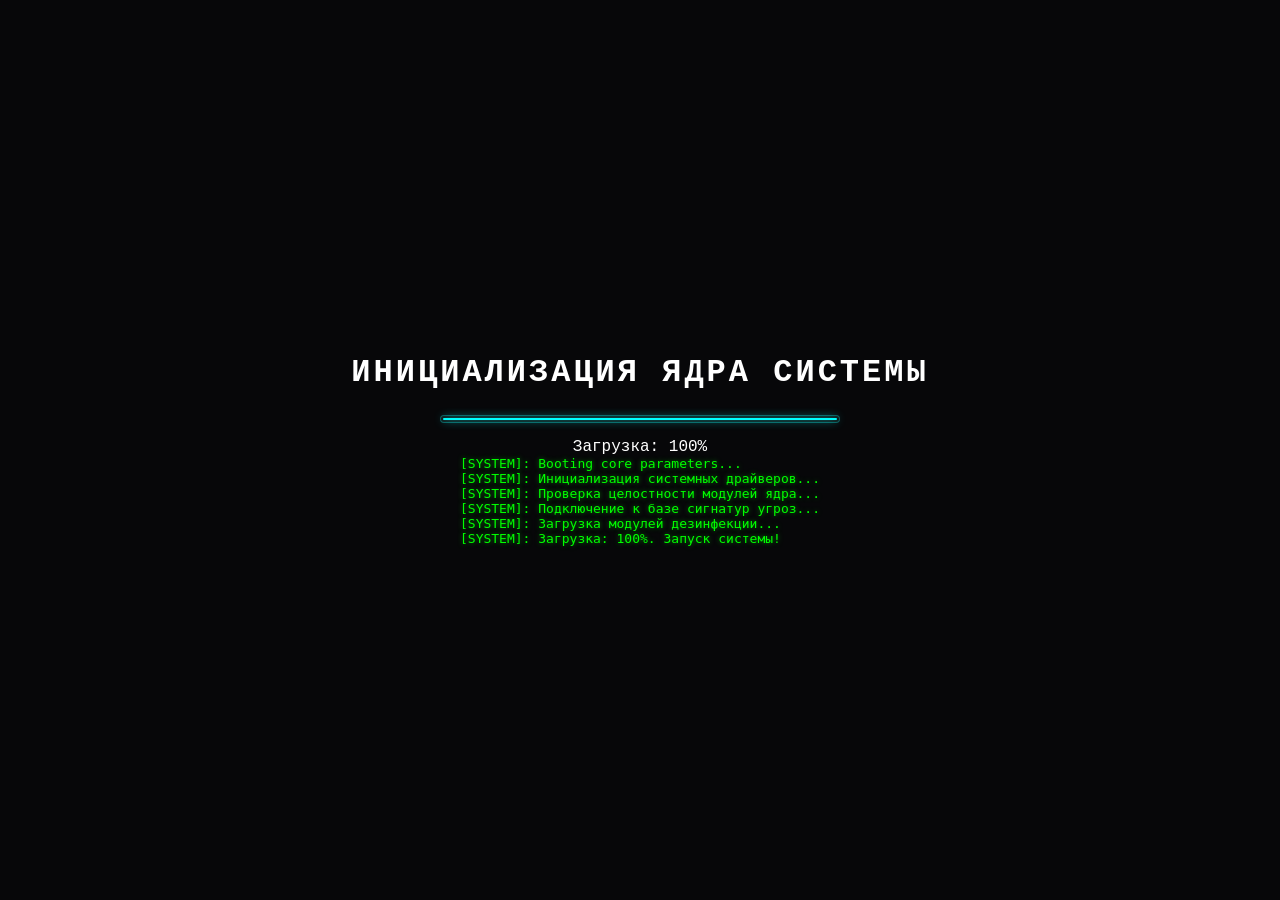
==== commit 2c37ef59: "upd-1" ====
--- a/index.html
+++ b/index.html
@@ -7,13 +7,16 @@
             content="width=device-width, initial-scale=1.0, maximum-scale=1.0, user-scalable=no, viewport-fit=cover,  height=device-height"
         />
         <title>Система // Выживание</title>
-        <link href="./css/style.css" rel="stylesheet" />
         <script src="https://yandex.ru/games/sdk/v2"></script>
+
         <style>
             * {
                 box-sizing: border-box;
                 user-select: none;
                 -webkit-user-select: none;
+                -moz-user-select: none;
+                -ms-user-select: none;
+                -webkit-touch-callout: none;
                 margin: 0;
                 padding: 0;
             }
@@ -252,7 +255,6 @@
                 text-shadow: 0 0 8px rgba(255, 51, 51, 0.4);
             }
 
-            /* Стили для кастомного экрана GameOver с возможностью воскрешения */
             #gameover-screen {
                 display: none;
                 position: absolute;
@@ -271,7 +273,6 @@
                 border-radius: 12px;
             }
 
-            /* Кнопка выхода в меню на экране паузы */
             #pause-menu-btn {
                 display: none;
                 position: absolute;
@@ -302,7 +303,6 @@
         </style>
     </head>
     <body class="crt">
-        <!-- Preloader Screen -->
         <div id="preloader">
             <h1
                 class="text-xl md:text-2xl font-bold tracking-widest text-center text-cyan-400"
@@ -328,7 +328,6 @@
             </div>
         </div>
 
-        <!-- Main Menu Screen -->
         <div id="menu-screen">
             <h1
                 class="text-3xl md:text-5xl font-extrabold tracking-widest text-center text-white mb-2"
@@ -377,7 +376,6 @@
             </div>
         </div>
 
-        <!-- Weapon Arsenal Screen -->
         <div id="arsenal-screen">
             <h2
                 class="font-bold tracking-widest text-cyan-400 border-b border-cyan-800 pb-3 mb-4 text-center text-base md:text-lg font-mono"
@@ -395,14 +393,6 @@
 
         <canvas id="gameCanvas"></canvas>
 
-        <!-- 🎵 ФОНОВАЯ МУЗЫКА -->
-        <audio id="bg-music" loop preload="auto">
-            <source src="./music/bgmusic.mp3" type="audio/mpeg" />
-            <!-- Добавь fallback на другой формат, если нужно -->
-            <!-- <source src="путь/к_твоей/музыке.ogg" type="audio/ogg"> -->
-        </audio>
-
-        <!-- Sound Toggle Button -->
         <button
             id="audio-toggle"
             style="
@@ -429,7 +419,6 @@
             🔊
         </button>
 
-        <!-- Mobile Pause button -->
         <button
             id="pause-button"
             style="
@@ -456,10 +445,8 @@
             ⏸
         </button>
 
-        <!-- Кнопка "Выйти в меню" на паузе -->
         <button id="pause-menu-btn">ВЫЙТИ В МЕНЮ</button>
 
-        <!-- Upgrade Screen Overlay -->
         <div id="upgrade-screen">
             <h2
                 class="font-bold tracking-widest text-cyan-400 border-b border-cyan-800 pb-3 mb-4 text-base md:text-lg font-mono"
@@ -469,7 +456,6 @@
             <div id="options-container"></div>
         </div>
 
-        <!-- Custom Game Over Screen overlay with Yandex Ad Revival integration -->
         <div id="gameover-screen">
             <h2
                 class="font-bold tracking-widest text-red-500 border-b border-red-950 pb-3 mb-4 text-base md:text-xl font-mono"
@@ -499,198 +485,119 @@
         </div>
 
         <script>
-            // Global SDK handlers & Safeties
             let ysdkInstance = null;
-            let adReviveUsedInCurrentRun = false; // Player can only revive once per game session
-
-            function initYandexSDK() {
-                if (typeof YaGames !== "undefined") {
-                    YaGames.init()
-                        .then((ysdk) => {
-                            console.log("[Yandex SDK]: Инициализация успешна");
-                            ysdkInstance = ysdk;
-
-                            // Уведомляем систему, что игра готова (Loading API)
-                            if (ysdk.features && ysdk.features.LoadingAPI) {
-                                ysdk.features.LoadingAPI.ready();
-                            }
-                        })
-                        .catch((err) => {
-                            console.warn(
-                                "[Yandex SDK]: Ошибка инициализации SDK",
-                                err,
-                            );
-                        });
-                } else {
-                    console.log(
-                        "[Yandex SDK]: SDK отсутствует (запуск в локальном окружении)",
-                    );
-                }
-            }
-
-            // Полноэкранная реклама (Interstitial)
-            function showYandexInterstitial(onCloseCallback) {
-                if (ysdkInstance) {
-                    // Паузим игру на время рекламы
-                    const wasMuted = sfx.muted;
-                    const prevGameState = gameState;
-
-                    sfx.muted = true;
-                    if (
-                        [
-                            STATES.PLAYING,
-                            STATES.PORTAL_OPEN,
-                            STATES.BOSS_FIGHT,
-                        ].includes(gameState)
-                    ) {
-                        previousState = gameState;
-                        gameState = STATES.PAUSED;
-                    }
-
-                    ysdkInstance.adv.showFullscreenAdv({
-                        callbacks: {
-                            onOpen: () => {
-                                console.log(
-                                    "[Yandex Ads]: Полноэкранный баннер открыт",
-                                );
-                            },
-                            onClose: (wasShown) => {
-                                console.log(
-                                    "[Yandex Ads]: Полноэкранный баннер закрыт, возвращаем звук и фокус",
-                                );
-                                sfx.muted = wasMuted;
-                                if (gameState === STATES.PAUSED) {
-                                    gameState =
-                                        prevGameState === STATES.PAUSED
-                                            ? STATES.PAUSED
-                                            : previousState;
-                                    lastTime = performance.now();
-                                }
-                                if (onCloseCallback) onCloseCallback();
-                            },
-                            onError: (error) => {
-                                console.warn(
-                                    "[Yandex Ads]: Ошибка показа баннера",
-                                    error,
-                                );
-                                sfx.muted = wasMuted;
-                                if (gameState === STATES.PAUSED) {
-                                    gameState =
-                                        prevGameState === STATES.PAUSED
-                                            ? STATES.PAUSED
-                                            : previousState;
-                                    lastTime = performance.now();
-                                }
-                                if (onCloseCallback) onCloseCallback();
-                            },
-                        },
-                    });
-                } else {
-                    // Локальный режим без SDK
-                    if (onCloseCallback) onCloseCallback();
-                }
-            }
-
-            // Реклама за вознаграждение (Rewarded - Воскрешение)
-            function showYandexRewarded(onRewardedCallback, onErrorCallback) {
-                if (ysdkInstance) {
-                    const wasMuted = sfx.muted;
-                    sfx.muted = true;
-
-                    const prevGameState = gameState;
-                    if (
-                        [
-                            STATES.PLAYING,
-                            STATES.PORTAL_OPEN,
-                            STATES.BOSS_FIGHT,
-                            STATES.GAMEOVER,
-                        ].includes(gameState)
-                    ) {
-                        previousState = gameState;
-                        gameState = STATES.PAUSED;
-                    }
-
-                    ysdkInstance.adv.showRewardedVideo({
-                        callbacks: {
-                            onOpen: () => {
-                                console.log("[Rewarded Ad]: Видео открыто");
-                            },
-                            onRewarded: () => {
-                                console.log("[Rewarded Ad]: Награда начислена");
-                                if (onRewardedCallback) onRewardedCallback();
-                            },
-                            onClose: () => {
-                                console.log("[Rewarded Ad]: Видео закрыто");
-                                sfx.muted = wasMuted;
-                                if (gameState === STATES.PAUSED) {
-                                    gameState =
-                                        prevGameState === STATES.PAUSED
-                                            ? STATES.PAUSED
-                                            : previousState;
-                                    lastTime = performance.now();
-                                }
-                            },
-                            onError: (error) => {
-                                console.warn(
-                                    "[Rewarded Ad]: Ошибка видео",
-                                    error,
-                                );
-                                sfx.muted = wasMuted;
-                                if (gameState === STATES.PAUSED) {
-                                    gameState =
-                                        prevGameState === STATES.PAUSED
-                                            ? STATES.PAUSED
-                                            : previousState;
-                                    lastTime = performance.now();
-                                }
-                                if (onErrorCallback) onErrorCallback();
-                            },
-                        },
-                    });
-                } else {
-                    // Симуляция награды в локальном дев-режиме
-                    console.log(
-                        "[Dev mode]: Эмуляция просмотра Rewarded рекламы",
-                    );
-                    if (onRewardedCallback) onRewardedCallback();
-                }
-            }
-
-            // Pause & Unmute cleanly when Yandex Tab changes visibility or focus shifts
-            window.addEventListener("blur", () => {
+            let adReviveUsedInCurrentRun = false;
+            let isPlatformPaused = false;
+            let isGameReady = false;
+
+            document.addEventListener("contextmenu", (e) => e.preventDefault());
+            document.addEventListener("selectstart", (e) => e.preventDefault());
+            document.addEventListener("dragstart", (e) => e.preventDefault());
+
+            function triggerYandexGameplayStart() {
                 if (
-                    [
-                        STATES.PLAYING,
-                        STATES.PORTAL_OPEN,
-                        STATES.BOSS_SPAWN,
-                        STATES.BOSS_FIGHT,
-                    ].includes(gameState)
+                    ysdkInstance &&
+                    ysdkInstance.features &&
+                    ysdkInstance.features.GameplayAPI
                 ) {
-                    previousState = gameState;
-                    gameState = STATES.PAUSED;
-                }
-                if (sfx && sfx.ctx && sfx.ctx.state === "running") {
-                    sfx.ctx.suspend();
-                }
-            });
-
-            window.addEventListener("focus", () => {
-                if (sfx && sfx.ctx && sfx.ctx.state === "suspended") {
-                    sfx.ctx.resume();
-                }
-            });
-
-            // Synthesizing sound effects programmatically with Web Audio API
+                    try {
+                        ysdkInstance.features.GameplayAPI.start();
+                        console.log(
+                            "[Yandex SDK]: GameplayAPI.start() успешно отправлен.",
+                        );
+                    } catch (e) {
+                        console.warn(
+                            "[Yandex SDK]: Ошибка вызова GameplayAPI.start()",
+                            e,
+                        );
+                    }
+                }
+            }
+
+            function triggerYandexGameplayStop() {
+                if (
+                    ysdkInstance &&
+                    ysdkInstance.features &&
+                    ysdkInstance.features.GameplayAPI
+                ) {
+                    try {
+                        ysdkInstance.features.GameplayAPI.stop();
+                        console.log(
+                            "[Yandex SDK]: GameplayAPI.stop() успешно отправлен.",
+                        );
+                    } catch (e) {
+                        console.warn(
+                            "[Yandex SDK]: Ошибка вызова GameplayAPI.stop()",
+                            e,
+                        );
+                    }
+                }
+            }
+
             class AudioEngine {
                 constructor() {
                     this.ctx = null;
                     this.muted = false;
+                    this.musicBuffer = null;
+                    this.musicSource = null;
+                    this.musicGain = null;
+                    this.musicLoading = false;
                 }
                 init() {
                     if (this.ctx) return;
                     this.ctx = new (
                         window.AudioContext || window.webkitAudioContext
                     )();
+                }
+                loadMusic() {
+                    if (this.musicBuffer || this.musicLoading) return;
+                    this.musicLoading = true;
+                    this.init();
+                    fetch("./music/bgmusic.mp3")
+                        .then((response) => response.arrayBuffer())
+                        .then((data) => this.ctx.decodeAudioData(data))
+                        .then((buffer) => {
+                            this.musicBuffer = buffer;
+                            this.musicLoading = false;
+                            console.log(
+                                "[AudioEngine]: Фоновая музыка успешно загружена и декодирована.",
+                            );
+                            if (isMusicPlaying) {
+                                this.playMusic();
+                            }
+                        })
+                        .catch((err) => {
+                            console.warn(
+                                "[AudioEngine]: Ошибка загрузки или декодирования музыки",
+                                err,
+                            );
+                            this.musicLoading = false;
+                        });
+                }
+                playMusic() {
+                    if (!this.ctx || !this.musicBuffer) return;
+                    this.stopMusic();
+
+                    this.musicSource = this.ctx.createBufferSource();
+                    this.musicSource.buffer = this.musicBuffer;
+                    this.musicSource.loop = true;
+
+                    this.musicGain = this.ctx.createGain();
+                    this.musicGain.gain.setValueAtTime(0, this.ctx.currentTime);
+
+                    this.musicSource.connect(this.musicGain);
+                    this.musicGain.connect(this.ctx.destination);
+
+                    this.musicSource.start(0);
+                }
+                stopMusic() {
+                    if (this.musicSource) {
+                        try {
+                            this.musicSource.stop(0);
+                        } catch (e) {}
+                        this.musicSource = null;
+                    }
+                    this.musicGain = null;
                 }
                 playShoot() {
                     if (this.muted || !this.ctx) return;
@@ -841,169 +748,125 @@
             }
             const sfx = new AudioEngine();
 
-            function t(key) {
-                return key; // Просто возвращаем ключ как есть
-            }
-
-            // Заглушка для смены языка (ничего не делает)
-            function setLanguage(lang) {
-                // Ничего не делаем
-            }
-
-            // Заглушка для обновления текстов
-            function updateAllTexts() {
-                // Ничего не делаем
-            }
-
-            // Язык по умолчанию
-            const currentLang = "ru";
-            // ========== 🎵 УПРАВЛЕНИЕ ФОНОВОЙ МУЗЫКОЙ С FADE ==========
-            const bgMusic = document.getElementById("bg-music");
+            const initAudioOnFirstClick = () => {
+                sfx.init();
+                sfx.loadMusic();
+                window.removeEventListener("click", initAudioOnFirstClick);
+                window.removeEventListener("touchstart", initAudioOnFirstClick);
+            };
+            window.addEventListener("click", initAudioOnFirstClick);
+            window.addEventListener("touchstart", initAudioOnFirstClick);
+
             let isMusicPlaying = false;
-            let isFading = false;
-            let fadeInterval = null;
-            let currentVolume = 0;
-
-            const FADE_SPEED = 0.015; // Скорость затухания (чем меньше, тем плавнее)
-            const TARGET_VOLUME = 0.25; // Целевая громкость (25%)
+            const TARGET_VOLUME = 0.25;
 
             function startMusic() {
-                if (!bgMusic) return;
-
-                // Если музыка уже играет и не на паузе — выходим
-                if (isMusicPlaying && !bgMusic.paused) return;
-
-                bgMusic.volume = 0;
-                currentVolume = 0;
-                bgMusic.loop = true;
-
-                bgMusic
-                    .play()
-                    .then(() => {
-                        isMusicPlaying = true;
-                        fadeInMusic();
-                        console.log(
-                            "[Music]: Фоновая музыка запущена с fade-in",
+                if (sfx.muted) return;
+                if (isTabHidden) return;
+                if (isPlatformPaused) return;
+                isMusicPlaying = true;
+                sfx.playMusic();
+                fadeInMusic();
+            }
+
+            function applyLanguage(lang) {
+                console.log("[Localization]: Русский язык активирован.");
+            }
+
+            function pauseMusic() {
+                isMusicPlaying = false;
+                fadeOutMusic(() => {
+                    sfx.stopMusic();
+                }, true); // Моментальная остановка
+            }
+
+            function resumeMusic() {
+                if (sfx.muted) return;
+                if (isTabHidden) return;
+                if (isPlatformPaused) return;
+                isMusicPlaying = true;
+                sfx.playMusic();
+                fadeInMusic();
+            }
+
+            function stopMusic() {
+                isMusicPlaying = false;
+                fadeOutMusic(() => {
+                    sfx.stopMusic();
+                });
+            }
+
+            function fadeInMusic() {
+                if (sfx.musicGain && sfx.ctx) {
+                    const currTime = sfx.ctx.currentTime;
+                    sfx.musicGain.gain.cancelScheduledValues(currTime);
+                    sfx.musicGain.gain.setValueAtTime(
+                        sfx.musicGain.gain.value,
+                        currTime,
+                    );
+                    sfx.musicGain.gain.linearRampToValueAtTime(
+                        TARGET_VOLUME,
+                        currTime + 1.5,
+                    );
+                }
+            }
+
+            function fadeOutMusic(callback, forceInstant = false) {
+                if (forceInstant) {
+                    if (sfx.musicGain && sfx.ctx) {
+                        sfx.musicGain.gain.cancelScheduledValues(
+                            sfx.ctx.currentTime,
                         );
-                    })
-                    .catch((error) => {
-                        console.log(
-                            "[Music]: Автозапуск заблокирован, ждём действие пользователя",
+                        sfx.musicGain.gain.setValueAtTime(
+                            0,
+                            sfx.ctx.currentTime,
                         );
-                    });
-            }
-
-            function pauseMusic() {
-                if (!bgMusic || !isMusicPlaying) return;
-                fadeOutMusic(() => {
-                    bgMusic.pause();
+                    }
+                    if (callback) callback();
+                    return;
+                }
+                if (sfx.musicGain && sfx.ctx) {
+                    const currTime = sfx.ctx.currentTime;
+                    sfx.musicGain.gain.cancelScheduledValues(currTime);
+                    sfx.musicGain.gain.setValueAtTime(
+                        sfx.musicGain.gain.value,
+                        currTime,
+                    );
+                    sfx.musicGain.gain.linearRampToValueAtTime(
+                        0,
+                        currTime + 1.0,
+                    );
+                    setTimeout(() => {
+                        if (callback) callback();
+                    }, 1000);
+                } else {
+                    if (callback) callback();
+                }
+            }
+
+            function ensureMusicState() {
+                const shouldPlay =
+                    !sfx.muted &&
+                    !isTabHidden &&
+                    !isPlatformPaused &&
+                    gameState !== STATES.MENU &&
+                    gameState !== STATES.GAMEOVER &&
+                    gameState !== STATES.LOADING &&
+                    gameState !== STATES.PAUSED &&
+                    gameState !== STATES.UPGRADE;
+                if (shouldPlay && !isMusicPlaying) {
+                    startMusic();
+                } else if (!shouldPlay && isMusicPlaying) {
                     isMusicPlaying = false;
-                    console.log(
-                        "[Music]: Фоновая музыка на паузе (fade-out завершён)",
+                    fadeOutMusic(
+                        () => {
+                            sfx.stopMusic();
+                        },
+                        isTabHidden || isPlatformPaused || sfx.muted,
                     );
-                });
-            }
-
-            function resumeMusic() {
-                if (!bgMusic || isMusicPlaying) return;
-
-                if (bgMusic.paused) {
-                    bgMusic.volume = 0;
-                    currentVolume = 0;
-                    bgMusic
-                        .play()
-                        .then(() => {
-                            isMusicPlaying = true;
-                            fadeInMusic();
-                            console.log(
-                                "[Music]: Фоновая музыка возобновлена с fade-in",
-                            );
-                        })
-                        .catch((error) => {
-                            console.log(
-                                "[Music]: Ошибка возобновления:",
-                                error,
-                            );
-                        });
-                }
-            }
-
-            function stopMusic() {
-                if (!bgMusic) return;
-
-                fadeOutMusic(() => {
-                    bgMusic.pause();
-                    bgMusic.currentTime = 0;
-                    isMusicPlaying = false;
-                    console.log("[Music]: Фоновая музыка остановлена");
-                });
-            }
-
-            function fadeInMusic() {
-                if (fadeInterval) {
-                    clearInterval(fadeInterval);
-                    fadeInterval = null;
-                }
-
-                isFading = true;
-                currentVolume = 0;
-                bgMusic.volume = 0;
-
-                fadeInterval = setInterval(() => {
-                    if (currentVolume < TARGET_VOLUME) {
-                        currentVolume = Math.min(
-                            currentVolume + FADE_SPEED,
-                            TARGET_VOLUME,
-                        );
-                        bgMusic.volume = currentVolume;
-                    } else {
-                        clearInterval(fadeInterval);
-                        fadeInterval = null;
-                        isFading = false;
-                    }
-                }, 16);
-            }
-
-            function fadeOutMusic(callback) {
-                if (fadeInterval) {
-                    clearInterval(fadeInterval);
-                    fadeInterval = null;
-                }
-
-                isFading = true;
-                currentVolume = bgMusic.volume;
-
-                fadeInterval = setInterval(() => {
-                    if (currentVolume > 0) {
-                        currentVolume = Math.max(currentVolume - FADE_SPEED, 0);
-                        bgMusic.volume = currentVolume;
-                    } else {
-                        clearInterval(fadeInterval);
-                        fadeInterval = null;
-                        isFading = false;
-                        bgMusic.volume = 0;
-                        if (callback) callback();
-                    }
-                }, 16);
-            }
-
-            function stopMusicImmediate() {
-                if (fadeInterval) {
-                    clearInterval(fadeInterval);
-                    fadeInterval = null;
-                }
-                if (bgMusic) {
-                    bgMusic.pause();
-                    bgMusic.currentTime = 0;
-                    bgMusic.volume = 0;
-                    currentVolume = 0;
-                }
-                isMusicPlaying = false;
-                isFading = false;
-                console.log("[Music]: Фоновая музыка остановлена мгновенно");
-            }
-
-            // Toggle Audio Muted State (также влияет на фоновую музыку)
+                }
+            }
+
             document
                 .getElementById("audio-toggle")
                 .addEventListener("click", (e) => {
@@ -1011,29 +874,13 @@
                     sfx.init();
                     sfx.muted = !sfx.muted;
 
-                    // 🎵 Управляем музыкой вместе со звуками
                     if (sfx.muted) {
-                        // Выключаем всё
-                        if (bgMusic) {
-                            bgMusic.volume = 0;
-                            // Если музыка играет - ставим на паузу
-                            if (isMusicPlaying) {
-                                bgMusic.pause();
-                            }
-                        }
+                        isMusicPlaying = false;
+                        fadeOutMusic(() => {
+                            sfx.stopMusic();
+                        }, true);
                     } else {
-                        // Включаем всё обратно
-                        if (bgMusic) {
-                            // Если музыка была на паузе - возобновляем
-                            if (bgMusic.paused && isMusicPlaying) {
-                                bgMusic.play().catch(() => {});
-                            }
-                            // Возвращаем громкость
-                            if (isMusicPlaying) {
-                                bgMusic.volume = TARGET_VOLUME;
-                                currentVolume = TARGET_VOLUME;
-                            }
-                        }
+                        ensureMusicState();
                     }
 
                     document.getElementById("audio-toggle").innerText =
@@ -1057,11 +904,269 @@
                 GAMEOVER: 5,
                 UPGRADE: 6,
                 PAUSED: 7,
+                REVIVING: 8,
             };
             let gameState = STATES.LOADING;
             let previousState = STATES.PLAYING;
 
             const spawnWarnings = [];
+
+            const resumeCallback = () => {
+                resumeGame();
+                console.log("GAME RESUMED");
+            };
+
+            function checkAndCallSDKReady() {
+                if (isGameReady && ysdkInstance) {
+                    if (
+                        ysdkInstance.features &&
+                        ysdkInstance.features.LoadingAPI
+                    ) {
+                        try {
+                            ysdkInstance.features.LoadingAPI.ready();
+                            console.log(
+                                "[Yandex SDK]: LoadingAPI.ready() успешно выполнен.",
+                            );
+                        } catch (e) {
+                            console.warn(
+                                "[Yandex SDK]: Ошибка вызова LoadingAPI.ready()",
+                                e,
+                            );
+                        }
+                    }
+                }
+            }
+
+            function initYandexSDK() {
+                if (typeof YaGames !== "undefined") {
+                    YaGames.init()
+                        .then((ysdk) => {
+                            console.log("[Yandex SDK]: Инициализация успешна");
+                            ysdkInstance = ysdk;
+
+                            checkAndCallSDKReady();
+
+                            try {
+                                if (ysdk.environment && ysdk.environment.i18n) {
+                                    const lang = ysdk.environment.i18n.lang;
+                                    window.userLanguage = lang;
+                                    applyLanguage("ru");
+                                } else {
+                                    applyLanguage("ru");
+                                }
+                            } catch (e) {
+                                applyLanguage("ru");
+                            }
+
+                            // Подписка на 'game_api_resume'
+                            if (ysdk && typeof ysdk.on === "function") {
+                                try {
+                                    ysdk.off("game_api_resume", resumeCallback);
+                                } catch (e) {}
+                                ysdk.on("game_api_resume", resumeCallback);
+                            }
+
+                            if (ysdk.features && ysdk.features.GameplayAPI) {
+                                ysdk.features.GameplayAPI.onPause(() => {
+                                    console.log(
+                                        "[SDK]: Платформа приостановила игру",
+                                    );
+                                    isPlatformPaused = true;
+                                    pauseGame();
+                                });
+
+                                ysdk.features.GameplayAPI.onResume(() => {
+                                    console.log(
+                                        "[SDK]: Платформа возобновила игру",
+                                    );
+                                    resumeGame();
+                                });
+                            }
+
+                            if (ysdk.screen && ysdk.screen.fullscreen) {
+                                ysdk.screen.fullscreen
+                                    .request()
+                                    .catch(() => {});
+                            }
+                        })
+                        .catch((err) => {
+                            console.warn(
+                                "[Yandex SDK]: Ошибка инициализации",
+                                err,
+                            );
+                        });
+                } else {
+                    console.log("[Yandex SDK]: Запуск локально");
+                }
+            }
+
+            function showYandexInterstitial(onCloseCallback) {
+                if (ysdkInstance) {
+                    const wasMuted = sfx.muted;
+                    const prevGameState = gameState;
+
+                    sfx.muted = true;
+                    pauseGame(); // Gameplay API stop вызовется внутри pauseGame()
+
+                    ysdkInstance.adv.showFullscreenAdv({
+                        callbacks: {
+                            onOpen: () => {
+                                isPlatformPaused = true;
+                            },
+                            onClose: () => {
+                                isPlatformPaused = false;
+                                sfx.muted = wasMuted;
+                                if (gameState === STATES.PAUSED) {
+                                    gameState =
+                                        prevGameState === STATES.PAUSED
+                                            ? STATES.PAUSED
+                                            : previousState;
+                                    lastTime = performance.now();
+                                    if (gameState !== STATES.PAUSED) {
+                                        ensureMusicState();
+                                        if (
+                                            sfx &&
+                                            sfx.ctx &&
+                                            sfx.ctx.state === "suspended"
+                                        ) {
+                                            sfx.ctx.resume();
+                                        }
+                                        triggerYandexGameplayStart(); // Возобновление игры
+                                    }
+                                }
+                                if (onCloseCallback) onCloseCallback();
+                            },
+                            onError: () => {
+                                isPlatformPaused = false;
+                                sfx.muted = wasMuted;
+                                if (gameState === STATES.PAUSED) {
+                                    gameState =
+                                        prevGameState === STATES.PAUSED
+                                            ? STATES.PAUSED
+                                            : previousState;
+                                    lastTime = performance.now();
+                                    if (gameState !== STATES.PAUSED) {
+                                        ensureMusicState();
+                                        if (
+                                            sfx &&
+                                            sfx.ctx &&
+                                            sfx.ctx.state === "suspended"
+                                        ) {
+                                            sfx.ctx.resume();
+                                        }
+                                        triggerYandexGameplayStart(); // Возобновление игры
+                                    }
+                                }
+                                if (onCloseCallback) onCloseCallback();
+                            },
+                        },
+                    });
+                } else {
+                    if (onCloseCallback) onCloseCallback();
+                }
+            }
+
+            function showYandexRewarded(onRewardedCallback, onErrorCallback) {
+                if (ysdkInstance) {
+                    const wasMuted = sfx.muted;
+                    sfx.muted = true;
+                    const prevGameState = gameState;
+
+                    pauseGame(); // Gameplay API stop вызовется внутри pauseGame()
+
+                    ysdkInstance.adv.showRewardedVideo({
+                        callbacks: {
+                            onOpen: () => {
+                                isPlatformPaused = true;
+                            },
+                            onRewarded: () => {
+                                if (onRewardedCallback) onRewardedCallback();
+                            },
+                            onClose: () => {
+                                isPlatformPaused = false;
+                                sfx.muted = wasMuted;
+                                if (gameState === STATES.PAUSED) {
+                                    gameState =
+                                        prevGameState === STATES.PAUSED
+                                            ? STATES.PAUSED
+                                            : previousState;
+                                    lastTime = performance.now();
+                                    if (gameState !== STATES.PAUSED) {
+                                        ensureMusicState();
+                                        if (
+                                            sfx &&
+                                            sfx.ctx &&
+                                            sfx.ctx.state === "suspended"
+                                        ) {
+                                            sfx.ctx.resume();
+                                        }
+                                        triggerYandexGameplayStart(); // Возобновление игры
+                                    }
+                                }
+                            },
+                            onError: () => {
+                                isPlatformPaused = false;
+                                sfx.muted = wasMuted;
+                                if (gameState === STATES.PAUSED) {
+                                    gameState =
+                                        prevGameState === STATES.PAUSED
+                                            ? STATES.PAUSED
+                                            : previousState;
+                                    lastTime = performance.now();
+                                    if (gameState !== STATES.PAUSED) {
+                                        ensureMusicState();
+                                        if (
+                                            sfx &&
+                                            sfx.ctx &&
+                                            sfx.ctx.state === "suspended"
+                                        ) {
+                                            sfx.ctx.resume();
+                                        }
+                                        triggerYandexGameplayStart(); // Возобновление игры
+                                    }
+                                }
+                                if (onErrorCallback) onErrorCallback();
+                            },
+                        },
+                    });
+                } else {
+                    if (onRewardedCallback) onRewardedCallback();
+                }
+            }
+
+            function pauseGame() {
+                if (
+                    [
+                        STATES.PLAYING,
+                        STATES.PORTAL_OPEN,
+                        STATES.BOSS_SPAWN,
+                        STATES.BOSS_FIGHT,
+                    ].includes(gameState)
+                ) {
+                    previousState = gameState;
+                    gameState = STATES.PAUSED;
+                    pauseMusic();
+                    triggerYandexGameplayStop(); // Остановка игрового процесса
+                }
+                if (sfx && sfx.ctx && sfx.ctx.state === "running") {
+                    sfx.ctx.suspend();
+                }
+                updatePauseButtonVisibility();
+            }
+
+            function resumeGame() {
+                isPlatformPaused = false;
+                if (gameState === STATES.PAUSED) {
+                    gameState = previousState;
+                    lastTime = performance.now();
+                    if (sfx && sfx.ctx && sfx.ctx.state === "suspended") {
+                        sfx.ctx.resume();
+                    }
+                    ensureMusicState();
+                    updatePauseButtonVisibility();
+                    triggerYandexGameplayStart(); // Возобновление игрового процесса
+                }
+            }
 
             class QT_Rectangle {
                 constructor(x, y, w, h) {
@@ -1113,18 +1218,14 @@
                     this.divided = true;
                 }
                 insert(obj) {
-                    if (!this.boundary.contains(obj)) {
-                        return false;
-                    }
+                    if (!this.boundary.contains(obj)) return false;
 
                     if (this.objects.length < this.capacity) {
                         this.objects.push(obj);
                         return true;
                     }
 
-                    if (!this.divided) {
-                        this.subdivide();
-                    }
+                    if (!this.divided) this.subdivide();
 
                     if (this.northeast.insert(obj)) return true;
                     if (this.northwest.insert(obj)) return true;
@@ -1135,15 +1236,11 @@
                 }
                 query(range, found) {
                     if (!found) found = [];
-                    if (!this.boundary.intersects(range)) {
-                        return found;
-                    }
+                    if (!this.boundary.intersects(range)) return found;
 
                     for (let i = 0; i < this.objects.length; i++) {
                         let obj = this.objects[i];
-                        if (range.contains(obj)) {
-                            found.push(obj);
-                        }
+                        if (this.boundary.contains(obj)) found.push(obj);
                     }
 
                     if (this.divided) {
@@ -1152,7 +1249,6 @@
                         this.southeast.query(range, found);
                         this.southwest.query(range, found);
                     }
-
                     return found;
                 }
             }
@@ -1205,14 +1301,7 @@
             }
 
             const toasts = [];
-            let unlockedWeapons = [
-                "Dart",
-                "Orbit",
-                "Aura",
-                // "Bounce",
-                // "Rain",
-                "Cross",
-            ];
+            let unlockedWeapons = ["Dart", "Orbit", "Aura", "Cross"];
 
             const ACHIEVEMENT_LIST = [
                 { id: "Pulse", cond: "Пройти Мир 1" },
@@ -1255,6 +1344,8 @@
                             document.getElementById("preloader").style.display =
                                 "none";
                             showMenu();
+                            isGameReady = true;
+                            checkAndCallSDKReady();
                         }, 500);
                     }
                 }, 30);
@@ -1330,7 +1421,7 @@
                 {
                     id: "Mine",
                     name: "Mine",
-                    desc: "Защитные мины, взрывающиеся при контакте.",
+                    desc: "Защитные мины при контакте.",
                     cond: "Достигнуть 10 уровня",
                 },
                 {
@@ -1348,8 +1439,8 @@
                 {
                     id: "Crystal",
                     name: "Crystal",
-                    desc: "Кристалл, дробящийся на фрагменты.",
-                    cond: "50000+ очков за забег",
+                    desc: "Кристалл, дробящийся на осколки.",
+                    cond: "50000+ очков",
                 },
             ];
 
@@ -1360,8 +1451,6 @@
                 document.getElementById("pause-menu-btn").style.display =
                     "none";
                 renderMenuAchievements();
-
-                // Останавливаем музыку при входе в меню
                 stopMusic();
             }
 
@@ -1379,8 +1468,8 @@
                         item.className += " border-cyan-950 text-cyan-400";
                         item.innerHTML = `
                             <span class="text-cyan-400" style="margin-left: 12px">✔</span>
-                            <div class="truncate"style="margin: 8px 4px;">
-                                <div class="text-gray-400 font-semibold truncate text-[8px]" >${ach.cond}</div>
+                            <div class="truncate" style="margin: 8px 4px;">
+                                <div class="text-gray-400 font-semibold truncate text-[8px]">${ach.cond}</div>
                                 <div class="text-[7px] text-cyan-600 font-bold">${ach.id.toUpperCase()} ДОСТУПЕН</div>
                             </div>
                         `;
@@ -1437,12 +1526,13 @@
             function ensureAudioContext() {
                 sfx.init();
             }
-            // Trigger fullscreen banner when starting core to satisfy monetization flow
+
             document
                 .getElementById("start-game-btn")
                 .addEventListener("click", (e) => {
                     e.stopPropagation();
                     ensureAudioContext();
+                    sfx.loadMusic();
                     showYandexInterstitial(() => {
                         document.getElementById("menu-screen").style.display =
                             "none";
@@ -1450,9 +1540,8 @@
                         sfx.playUpgrade();
                         gameState = STATES.PLAYING;
                         lastTime = performance.now();
-
-                        // 🎵 Запускаем фоновую музыку
                         startMusic();
+                        triggerYandexGameplayStart(); // Игровой процесс начался
                     });
                 });
 
@@ -1472,7 +1561,6 @@
                         "none";
                 });
 
-            // ========== НОВОЕ: Обработчик кнопки выхода в меню из паузы ==========
             document
                 .getElementById("pause-menu-btn")
                 .addEventListener("click", (e) => {
@@ -1480,11 +1568,8 @@
                     goToMenu();
                 });
 
-            /**
-             * Функция выхода в главное меню из любого состояния игры
-             */
             function goToMenu() {
-                // 🎵 Останавливаем музыку с затуханием
+                triggerYandexGameplayStop(); // Игровой процесс полностью остановлен (вызов меню)
                 stopMusic();
 
                 document.getElementById("menu-screen").style.display = "flex";
@@ -1522,6 +1607,7 @@
             const bossArena = { x: 0, y: 0, size: 650, active: false };
             const camera = { x: 0, y: 0 };
             let zoom = 1.0;
+
             function getBackgroundColor() {
                 switch (currentWorld) {
                     case 1:
@@ -1987,13 +2073,13 @@
                                         let c = i % 6;
                                         let warning = false;
 
-                                        if (patternType === 0) {
+                                        if (patternType === 0)
                                             warning = (r + c) % 2 === 0;
-                                        } else if (patternType === 1) {
+                                        else if (patternType === 1)
                                             warning = r % 2 === 0;
-                                        } else if (patternType === 2) {
+                                        else if (patternType === 2)
                                             warning = Math.random() < 0.5;
-                                        } else {
+                                        else {
                                             let pCol = Math.floor(
                                                 (player.x -
                                                     (bossArena.x - 300)) /
@@ -2065,9 +2151,7 @@
                                         sfx.playHit();
                                         if (player.hp <= 0) handlePlayerDeath();
                                     }
-                                    if (cell.timer <= 0) {
-                                        cell.state = 0;
-                                    }
+                                    if (cell.timer <= 0) cell.state = 0;
                                 }
                             }
                         } else if (currentCycleTime < 800) {
@@ -2078,9 +2162,8 @@
                                     (this.laserAngle || 0) + 0.015;
                                 this.gridCells = null;
                             } else {
-                                if (this.antivirusPhase !== 3) {
+                                if (this.antivirusPhase !== 3)
                                     this.antivirusPhase = 3;
-                                }
                                 this.laserAngle += 0.015;
 
                                 let angles = [
@@ -3332,6 +3415,8 @@
             const effectPool = new FastPool(StaticEffect, 400);
             const floatingTextPool = new FastPool(FloatingText, 300);
             const worldPortal = new Portal();
+            let reviveAnimationActive = false;
+            let reviveAnimationProgress = 0;
             let activeLightnings = [];
 
             function createSpawnWarning(x, y, variant, duration = 90) {
@@ -3379,7 +3464,6 @@
                 }
             }
 
-            // Рендеринг иконок
             function renderProceduralIcon(cvs, type) {
                 let c = cvs.getContext("2d");
                 let w = cvs.width,
@@ -3513,19 +3597,12 @@
             }
 
             function checkScoreProgression() {
-                if (score >= 40000 && !unlockedWeapons.includes("Crystal")) {
+                if (score >= 40000 && !unlockedWeapons.includes("Crystal"))
                     unlockWeapon("Crystal");
-                } else if (
-                    score >= 65000 &&
-                    !unlockedWeapons.includes("Rain")
-                ) {
+                else if (score >= 65000 && !unlockedWeapons.includes("Rain"))
                     unlockWeapon("Rain");
-                } else if (
-                    score >= 25000 &&
-                    !unlockedWeapons.includes("Bounce")
-                ) {
+                else if (score >= 25000 && !unlockedWeapons.includes("Bounce"))
                     unlockWeapon("Bounce");
-                }
             }
 
             function unlockWeapon(id) {
@@ -3603,25 +3680,20 @@
             function damageEnemy(enemy, damageAmount) {
                 if (!enemy.active) return false;
 
-                if (enemy.variant === "panic_decoy") {
-                    if (Math.random() < 0.15) {
-                        let a = Math.atan2(
-                            player.y - enemy.y,
-                            player.x - enemy.x,
+                if (enemy.variant === "panic_decoy" && Math.random() < 0.15) {
+                    let a = Math.atan2(player.y - enemy.y, player.x - enemy.x);
+                    enemyBulletPool
+                        .get()
+                        ?.spawn(
+                            enemy.x,
+                            enemy.y,
+                            Math.cos(a) * 3.5,
+                            Math.sin(a) * 3.5,
+                            4,
+                            false,
+                            90,
+                            "normal",
                         );
-                        enemyBulletPool
-                            .get()
-                            ?.spawn(
-                                enemy.x,
-                                enemy.y,
-                                Math.cos(a) * 3.5,
-                                Math.sin(a) * 3.5,
-                                4,
-                                false,
-                                90,
-                                "normal",
-                            );
-                    }
                 }
 
                 enemy.hp -= damageAmount;
@@ -3664,26 +3736,23 @@
                 sfx.playExplode();
                 checkScoreProgression();
 
-                if (gameState === STATES.PLAYING) {
-                    gameTimer += 0.6;
-                }
+                if (gameState === STATES.PLAYING) gameTimer += 0.6;
 
                 if (
                     enemy.variant === "boss_rat_king" ||
                     enemy.variant === "boss_antivirus" ||
                     enemy.variant === "boss_kernel_panic"
-                )
+                ) {
                     handleBossDeath();
-                else {
-                    if (!bossArena.active) {
+                } else {
+                    if (!bossArena.active)
                         xpPool.get()?.spawn(enemy.x, enemy.y);
-                    }
                     if (enemy.variant === "exploder") {
                         effectPool
                             .get()
                             ?.spawn(enemy.x, enemy.y, 55, 15, "enemy_exp");
-                        let dx = player.x - enemy.x;
-                        let dy = player.y - enemy.y;
+                        let dx = player.x - enemy.x,
+                            dy = player.y - enemy.y;
                         let minDist = 55 + player.radius;
                         if (dx * dx + dy * dy < minDist * minDist) {
                             player.hp -= 12;
@@ -3811,8 +3880,8 @@
                             for (let j = 0; j < candidates.length; j++) {
                                 let e = candidates[j];
                                 if (!e.active) continue;
-                                let dx = e.x - ox;
-                                let dy = e.y - oy;
+                                let dx = e.x - ox,
+                                    dy = e.y - oy;
                                 let minDist = e.radius + halfSize;
                                 if (dx * dx + dy * dy < minDist * minDist) {
                                     damageEnemy(e, 4);
@@ -3888,8 +3957,8 @@
                                 let e = candidates[j];
                                 if (!e.active) continue;
 
-                                let dx = e.x - player.x;
-                                let dy = e.y - player.y;
+                                let dx = e.x - player.x,
+                                    dy = e.y - player.y;
                                 let minDist = r + e.radius;
 
                                 if (dx * dx + dy * dy < minDist * minDist) {
@@ -3900,9 +3969,7 @@
                                     }
                                     if (progress === 69)
                                         auraDmg += 15 + WEAPONS.Aura.level * 5;
-                                    if (auraDmg > 0) {
-                                        damageEnemy(e, auraDmg);
-                                    }
+                                    if (auraDmg > 0) damageEnemy(e, auraDmg);
                                 }
                             }
                         }
@@ -3951,7 +4018,7 @@
                         ];
                         let dmg = 15 + WEAPONS.Cross.level * 5;
                         sfx.playShoot();
-                        dirs.forEach((d) =>
+                        dirs.forEach((d) => {
                             bulletPool
                                 .get()
                                 ?.spawn(
@@ -3967,8 +4034,8 @@
                                         : "cross",
                                     0,
                                     dmg,
-                                ),
-                        );
+                                );
+                        });
                     },
                     upgrade: (w) => {
                         w.baseCd -= 10;
@@ -4226,8 +4293,8 @@
                             for (let j = 0; j < candidates.length; j++) {
                                 let e = candidates[j];
                                 if (e.active && targets.indexOf(e) === -1) {
-                                    let dx = e.x - curr.x;
-                                    let dy = e.y - curr.y;
+                                    let dx = e.x - curr.x,
+                                        dy = e.y - curr.y;
                                     let dSqr = dx * dx + dy * dy;
                                     if (dSqr < bestDSqr) {
                                         bestDSqr = dSqr;
@@ -4685,22 +4752,26 @@
 
             function gameTick() {
                 updatePauseButtonVisibility();
-                // Если игра в процессе и есть апгрейды — показываем экран апгрейда
                 if (
                     pendingUpgrades > 0 &&
                     gameState !== STATES.UPGRADE &&
                     gameState !== STATES.BOSS_SPAWN &&
-                    gameState !== STATES.PAUSED
+                    gameState !== STATES.PAUSED &&
+                    gameState !== STATES.REVIVING
                 ) {
                     triggerUpgradeScreen();
                 }
 
                 if (bossDeathDelay) return;
 
-                // Если игра на паузе — показываем кнопку выхода в меню
-                if (gameState === STATES.PAUSED) {
+                if (gameState === STATES.PAUSED && !reviveAnimationActive) {
                     document.getElementById("pause-menu-btn").style.display =
                         "block";
+                    isMusicPlaying = false;
+                    fadeOutMusic(() => {
+                        sfx.stopMusic();
+                    }, true);
+                    return;
                 } else {
                     document.getElementById("pause-menu-btn").style.display =
                         "none";
@@ -4711,27 +4782,54 @@
                     gameState !== STATES.BOSS_SPAWN &&
                     gameState !== STATES.PAUSED
                 ) {
-                    secondsTimer++;
-                    if (secondsTimer >= 60) {
-                        secondsTimer = 0;
-                        if (gameState === STATES.PLAYING) {
-                            gameTimer++;
-                            if (gameTimer >= WORLD_DURATION)
-                                triggerPortalPhase();
+                    const isGameplayActive = gameState !== STATES.REVIVING;
+
+                    if (isGameplayActive) {
+                        secondsTimer++;
+                        if (secondsTimer >= 60) {
+                            secondsTimer = 0;
+                            if (gameState === STATES.PLAYING) {
+                                gameTimer++;
+                                if (gameTimer >= WORLD_DURATION)
+                                    triggerPortalPhase();
+                            }
                         }
-                    }
-
-                    player.update();
-                    enemyPool.updateAll();
-
-                    for (let i = spawnWarnings.length - 1; i >= 0; i--) {
-                        let sw = spawnWarnings[i];
-                        sw.timer--;
-                        if (sw.timer <= 0) {
-                            enemyPool.get()?.spawn(sw.x, sw.y, sw.variant);
-                            spawnWarnings.splice(i, 1);
+
+                        player.update();
+                        enemyPool.updateAll();
+
+                        for (let i = spawnWarnings.length - 1; i >= 0; i--) {
+                            let sw = spawnWarnings[i];
+                            sw.timer--;
+                            if (sw.timer <= 0) {
+                                enemyPool.get()?.spawn(sw.x, sw.y, sw.variant);
+                                spawnWarnings.splice(i, 1);
+                            }
                         }
-                    }
+
+                        Object.keys(WEAPONS).forEach((k) => {
+                            let w = WEAPONS[k];
+                            if (w.level > 0) {
+                                if (w.fire) {
+                                    w.timer++;
+                                    if (w.timer >= w.cd) {
+                                        w.timer = 0;
+                                        w.fire();
+                                    }
+                                }
+                                if (w.update) w.update();
+                            }
+                        });
+
+                        if (!bossArena.active) spawnWave();
+                    }
+
+                    bulletPool.updateAll();
+                    enemyBulletPool.updateAll();
+                    xpPool.updateAll();
+                    effectPool.updateAll();
+                    floatingTextPool.updateAll();
+                    worldPortal.update();
 
                     let qtBoundary = new QT_Rectangle(
                         player.x,
@@ -4744,28 +4842,6 @@
                         enemyQuadTree.insert(enemyPool.objects[i]);
                     }
 
-                    Object.keys(WEAPONS).forEach((k) => {
-                        let w = WEAPONS[k];
-                        if (w.level > 0) {
-                            if (w.fire) {
-                                w.timer++;
-                                if (w.timer >= w.cd) {
-                                    w.timer = 0;
-                                    w.fire();
-                                }
-                            }
-                            if (w.update) w.update();
-                        }
-                    });
-
-                    bulletPool.updateAll();
-                    enemyBulletPool.updateAll();
-                    xpPool.updateAll();
-                    effectPool.updateAll();
-                    floatingTextPool.updateAll();
-                    worldPortal.update();
-                    if (!bossArena.active) spawnWave();
-
                     for (let i = activeLightnings.length - 1; i >= 0; i--) {
                         activeLightnings[i].life--;
                         if (activeLightnings[i].life <= 0)
@@ -4775,8 +4851,13 @@
 
                 if (gameState === STATES.BOSS_SPAWN) {
                     bossSpawnTimer--;
-                    if (bossSpawnTimer <= 0) gameState = STATES.BOSS_FIGHT;
-                }
+                    if (bossSpawnTimer <= 0) {
+                        gameState = STATES.BOSS_FIGHT;
+                        triggerYandexGameplayStart(); // Фактический старт интерактивного боя
+                    }
+                }
+
+                ensureMusicState();
             }
 
             function gameLoop(currentTime) {
@@ -4799,6 +4880,7 @@
                             STATES.BOSS_FIGHT,
                             STATES.UPGRADE,
                             STATES.PAUSED,
+                            STATES.REVIVING,
                         ].indexOf(gameState) !== -1
                     ) {
                         gameTick();
@@ -4808,6 +4890,39 @@
 
                 ctx.fillStyle = getBackgroundColor();
                 ctx.fillRect(0, 0, canvas.width, canvas.height);
+
+                if (reviveAnimationActive) {
+                    const scale =
+                        1 + Math.sin(reviveAnimationProgress * 0.2) * 0.03;
+                    ctx.save();
+                    ctx.translate(canvas.width / 2, canvas.height / 2);
+                    ctx.scale(scale, scale);
+                    ctx.translate(-canvas.width / 2, -canvas.height / 2);
+
+                    const vignette =
+                        1 - Math.min(1, reviveAnimationProgress / 30) * 0.3;
+                    const gradient = ctx.createRadialGradient(
+                        canvas.width / 2,
+                        canvas.height / 2,
+                        50,
+                        canvas.width / 2,
+                        canvas.height / 2,
+                        canvas.width * 0.8,
+                    );
+                    gradient.addColorStop(
+                        0,
+                        `rgba(255, 255, 255, ${0.05 * (1 - vignette)})`,
+                    );
+                    gradient.addColorStop(
+                        1,
+                        `rgba(0, 0, 0, ${0.3 * (1 - vignette)})`,
+                    );
+                    ctx.fillStyle = gradient;
+                    ctx.fillRect(0, 0, canvas.width, canvas.height);
+                    ctx.restore();
+
+                    reviveAnimationProgress++;
+                }
 
                 if (
                     [
@@ -4817,6 +4932,7 @@
                         STATES.BOSS_FIGHT,
                         STATES.UPGRADE,
                         STATES.PAUSED,
+                        STATES.REVIVING,
                     ].indexOf(gameState) !== -1
                 ) {
                     camera.x +=
@@ -4919,10 +5035,6 @@
                             );
                         }
                     }
-                } else if (gameState === STATES.MENU) {
-                    // Отрисовывается через HTML-слой меню
-                } else if (gameState === STATES.GAMEOVER) {
-                    // Отрисовывается через кастомный HTML-экран GameOver
                 }
 
                 if (bossDeathDelay) {
@@ -4947,24 +5059,73 @@
                             STATES.BOSS_FIGHT,
                         ].includes(gameState)
                     ) {
-                        previousState = gameState;
-                        gameState = STATES.PAUSED;
-                        // 🎵 Ставим музыку на паузу с затуханием
-                        pauseMusic();
+                        pauseGame(); // Пауза игрового процесса
                     } else if (gameState === STATES.PAUSED) {
-                        gameState = previousState;
-                        // 🎵 Возобновляем музыку с появлением
-                        resumeMusic();
-                    }
+                        resumeGame(); // Снятие с паузы
+                    }
+                }
+            });
+
+            let isTabHidden = false;
+
+            window.addEventListener("blur", () => {
+                isTabHidden = true;
+                pauseGame(); // Полная пауза при потере фокуса
+            });
+
+            window.addEventListener("focus", () => {
+                isTabHidden = false;
+                // При снятии неактивности НЕ снимаем с паузы автоматически
+                if (sfx && sfx.ctx && sfx.ctx.state === "suspended") {
+                    sfx.ctx.resume();
+                }
+            });
+
+            document.addEventListener("pause", () => {
+                pauseGame(); // Полная пауза при событии приостановки платформы
+            });
+
+            document.addEventListener("resume", () => {
+                // Не снимаем с паузы автоматически
+                if (sfx && sfx.ctx && sfx.ctx.state === "suspended") {
+                    sfx.ctx.resume();
                 }
             });
             window.addEventListener("keyup", (e) => (keys[e.code] = false));
 
-            // Triggers custom UI layer with ad integration instead of instantly blocking loop
+            function resetControls() {
+                Object.keys(keys).forEach((key) => {
+                    keys[key] = false;
+                });
+                joystick.active = false;
+                joystick.vx = 0;
+                joystick.vy = 0;
+            }
+
+            document.addEventListener("visibilitychange", () => {
+                if (document.hidden) {
+                    isTabHidden = true;
+                    pauseGame(); // Полная и моментальная пауза при скрытии вкладки
+                } else {
+                    isTabHidden = false;
+                    // Оставляем на паузе для повторного ручного запуска игроком
+                    if (sfx && sfx.ctx && sfx.ctx.state === "suspended") {
+                        sfx.ctx.resume();
+                    }
+                }
+            });
+
+            window.addEventListener("touchcancel", () => resetControls());
+            window.addEventListener("touchend", () => resetControls());
+
             function handlePlayerDeath() {
-                // 🎵 Ставим музыку на паузу при смерти
+                if (
+                    gameState === STATES.GAMEOVER ||
+                    gameState === STATES.REVIVING
+                )
+                    return;
+                triggerYandexGameplayStop(); // Игровой процесс завершен (проигрыш)
                 pauseMusic();
-
                 gameState = STATES.GAMEOVER;
 
                 const statsElem = document.getElementById("gameover-stats");
@@ -4985,7 +5146,6 @@
                     "block";
             }
 
-            // Обработчик кнопки Воскрешения за рекламу
             document
                 .getElementById("revive-ad-btn")
                 .addEventListener("click", (e) => {
@@ -4995,27 +5155,10 @@
                     showYandexRewarded(
                         () => {
                             adReviveUsedInCurrentRun = true;
-                            player.hp = 100;
-
-                            effectPool
-                                .get()
-                                ?.spawn(
-                                    player.x,
-                                    player.y,
-                                    350,
-                                    45,
-                                    "pulse_wave",
-                                );
-                            dealAreaDamage(player.x, player.y, 350, 200);
-
                             document.getElementById(
                                 "gameover-screen",
                             ).style.display = "none";
-                            gameState = STATES.PLAYING;
-                            lastTime = performance.now();
-
-                            // 🎵 Возобновляем музыку после воскрешения
-                            resumeMusic();
+                            startReviveExplosionAnimation();
                         },
                         () => {
                             toasts.push({
@@ -5027,7 +5170,6 @@
                     );
                 });
 
-            // Кнопка НАЧАТЬ ЗАНОВО (обычный рестарт с показом межстраничной рекламы)
             document
                 .getElementById("restart-game-btn")
                 .addEventListener("click", (e) => {
@@ -5041,6 +5183,7 @@
                         gameState = STATES.PLAYING;
                         lastTime = performance.now();
                         startMusic();
+                        triggerYandexGameplayStart(); // Игровой процесс перезапущен
                     });
                 });
 
@@ -5068,7 +5211,6 @@
 
                     const touch = e.touches[0];
                     const touchX = touch.clientX;
-                    const winW = window.innerWidth;
                     joystick.active = true;
                     joystick.startX = touchX;
                     joystick.startY = touch.clientY;
@@ -5121,7 +5263,6 @@
                 activeBossRef = null;
                 bossArena.active = false;
                 adReviveUsedInCurrentRun = false;
-
                 spawnWarnings.length = 0;
 
                 Object.keys(WEAPONS).forEach((k) => {
@@ -5161,7 +5302,6 @@
                 floatingTextPool.clear();
                 worldPortal.active = false;
                 activeLightnings = [];
-
                 document.getElementById("pause-menu-btn").style.display =
                     "none";
             }
@@ -5182,11 +5322,12 @@
                         ry = player.y + Math.sin(angle) * dist;
                     let typeRand = Math.random(),
                         variant = "normal";
-                    if (currentWorld >= 2 && typeRand > 0.82)
+                    if (currentWorld >= 2 && typeRand > 0.82) {
                         variant =
                             currentWorld >= 3 && typeRand > 0.92
                                 ? "shooter"
                                 : "exploder";
+                    }
                     enemyPool.get()?.spawn(rx, ry, variant);
                 }
             }
@@ -5208,6 +5349,7 @@
             }
 
             function prepareBossSpawn() {
+                triggerYandexGameplayStop(); // Остановка фазы текущего уровня перед босс-ивент интро
                 gameState = STATES.BOSS_SPAWN;
                 bossSpawnTimer = 90;
                 bossArena.x = player.x;
@@ -5221,19 +5363,18 @@
                 enemyBulletPool.clear();
                 spawnWarnings.length = 0;
 
-                if (currentWorld === 1) {
+                if (currentWorld === 1)
                     enemyPool
                         .get()
                         ?.spawn(bossArena.x, bossArena.y, "boss_rat_king");
-                } else if (currentWorld === 2) {
+                else if (currentWorld === 2)
                     enemyPool
                         .get()
                         ?.spawn(bossArena.x, bossArena.y, "boss_antivirus");
-                } else {
+                else
                     enemyPool
                         .get()
                         ?.spawn(bossArena.x, bossArena.y, "boss_kernel_panic");
-                }
             }
 
             let bossDeathDelay = false;
@@ -5244,7 +5385,6 @@
                 spawnWarnings.length = 0;
                 sfx.playLevelUp();
 
-                // Лечим игрока
                 const healAmount = 30;
                 player.hp = Math.min(player.hp + healAmount, player.maxHp);
                 floatingTextPool
@@ -5256,10 +5396,8 @@
                         "#00ff00",
                     );
 
-                // Блокируем игру
+                triggerYandexGameplayStop(); // Прохождение босса (уровень завершен)
                 bossDeathDelay = true;
-
-                // Через 1 секунду показываем портал и разблокируем игру
                 setTimeout(() => {
                     bossDeathDelay = false;
                     worldPortal.spawn(bossArena.x, bossArena.y);
@@ -5269,14 +5407,14 @@
                     unlockWeapon("Pulse");
                     toasts.push({
                         title: "ВИНЛОК ИЗГНАН",
-                        desc: "Разблокирован Импульс [Pulse] и доступ во 2-й сектор!",
+                        desc: "Разблокирован Импульс [Pulse] и доступ во 2 сектор!",
                         timer: 240,
                     });
                 } else if (currentWorld === 2) {
                     unlockWeapon("Beam");
                     toasts.push({
                         title: "АНТИВИРУС ДЕАКТИВИРОВАН",
-                        desc: "Разблокирован Лазер [Beam] и доступ в 3-й сектор!",
+                        desc: "Разблокирован Лазер [Beam] и доступ в 3 сектор!",
                         timer: 240,
                     });
                 } else {
@@ -5288,7 +5426,9 @@
                     });
                 }
             }
+
             function goToNextWorld() {
+                triggerYandexGameplayStop(); // Остановка игрового процесса завершенного уровня
                 currentWorld++;
                 difficultyMultiplier *= 1.45;
                 gameTimer = 0;
@@ -5303,23 +5443,97 @@
                 enemyBulletPool.clear();
                 effectPool.clear();
                 activeLightnings = [];
+                triggerYandexGameplayStart(); // Новый запуск игрового процесса
             }
 
             function initMobilePauseButton() {
                 const pauseBtn = document.getElementById("pause-button");
                 if (!pauseBtn) return;
-
                 const isMobile = window.innerWidth < 1024;
-
-                if (isMobile) {
-                    // pauseBtn.style.display = "flex";
-                } else {
+                if (!isMobile) {
                     pauseBtn.style.display = "none";
                     if (gameState === STATES.PAUSED) {
                         gameState = previousState;
                         lastTime = performance.now();
                     }
                 }
+            }
+
+            function startReviveExplosionAnimation() {
+                reviveAnimationActive = true;
+                reviveAnimationProgress = 0;
+                gameState = STATES.REVIVING;
+
+                const explosionCount = 12;
+                for (let i = 0; i < explosionCount; i++) {
+                    setTimeout(() => {
+                        if (!reviveAnimationActive) return;
+                        const angle = Math.random() * Math.PI * 2;
+                        const dist = 100 + Math.random() * 350;
+                        const x = player.x + Math.cos(angle) * dist;
+                        const y = player.y + Math.sin(angle) * dist;
+
+                        effectPool
+                            .get()
+                            ?.spawn(x, y, 80 + Math.random() * 60, 20, "blast");
+                        sfx.playExplode();
+
+                        for (let j = 0; j < 5; j++) {
+                            const sx = x + (Math.random() - 0.5) * 60;
+                            const sy = y + (Math.random() - 0.5) * 60;
+                            effectPool
+                                .get()
+                                ?.spawn(
+                                    sx,
+                                    sy,
+                                    20 + Math.random() * 30,
+                                    10,
+                                    "enemy_exp",
+                                );
+                        }
+                    }, i * 80);
+                }
+
+                setTimeout(() => {
+                    if (!reviveAnimationActive) return;
+
+                    for (let i = 0; i < enemyPool.activeCount; i++) {
+                        const enemy = enemyPool.objects[i];
+                        if (enemy.active) {
+                            effectPool
+                                .get()
+                                ?.spawn(enemy.x, enemy.y, 50, 15, "blast");
+                            effectPool
+                                .get()
+                                ?.spawn(enemy.x, enemy.y, 30, 10, "enemy_exp");
+                            enemyPool.release(enemy);
+                        }
+                    }
+
+                    enemyBulletPool.clear();
+                    reviveAnimationActive = false;
+                    player.hp = 100;
+
+                    effectPool
+                        .get()
+                        ?.spawn(player.x, player.y, 350, 45, "pulse_wave");
+                    sfx.playLevelUp();
+
+                    floatingTextPool
+                        .get()
+                        ?.spawn(
+                            player.x,
+                            player.y - 50,
+                            "ЯДРО ВОССТАНОВЛЕНО!",
+                            "#00ffff",
+                        );
+                    document.getElementById("gameover-screen").style.display =
+                        "none";
+                    gameState = STATES.PLAYING;
+                    lastTime = performance.now();
+                    resumeMusic();
+                    triggerYandexGameplayStart(); // Возобновление игры после показа возрождающей рекламы
+                }, 1500);
             }
 
             function updatePauseButtonVisibility() {
@@ -5331,7 +5545,6 @@
                         gameState === STATES.BOSS_FIGHT ||
                         gameState === STATES.PAUSED) &&
                     window.innerWidth < 1024;
-
                 pauseBtn.style.display = isVisible ? "flex" : "none";
             }
 
@@ -5345,15 +5558,9 @@
                         gameState === STATES.BOSS_SPAWN ||
                         gameState === STATES.BOSS_FIGHT
                     ) {
-                        previousState = gameState;
-                        gameState = STATES.PAUSED;
-                        // 🎵 Ставим музыку на паузу
-                        pauseMusic();
+                        pauseGame(); // Пауза игрового процесса
                     } else if (gameState === STATES.PAUSED) {
-                        gameState = previousState;
-                        // 🎵 Возобновляем музыку
-                        resumeMusic();
-                        lastTime = performance.now();
+                        resumeGame(); // Снятие с паузы
                     }
                 });
             }
@@ -5361,7 +5568,6 @@
             initMobilePauseButton();
             window.addEventListener("resize", initMobilePauseButton);
 
-            // Инициализация при старте
             initYandexSDK();
             startPreloader();
 
